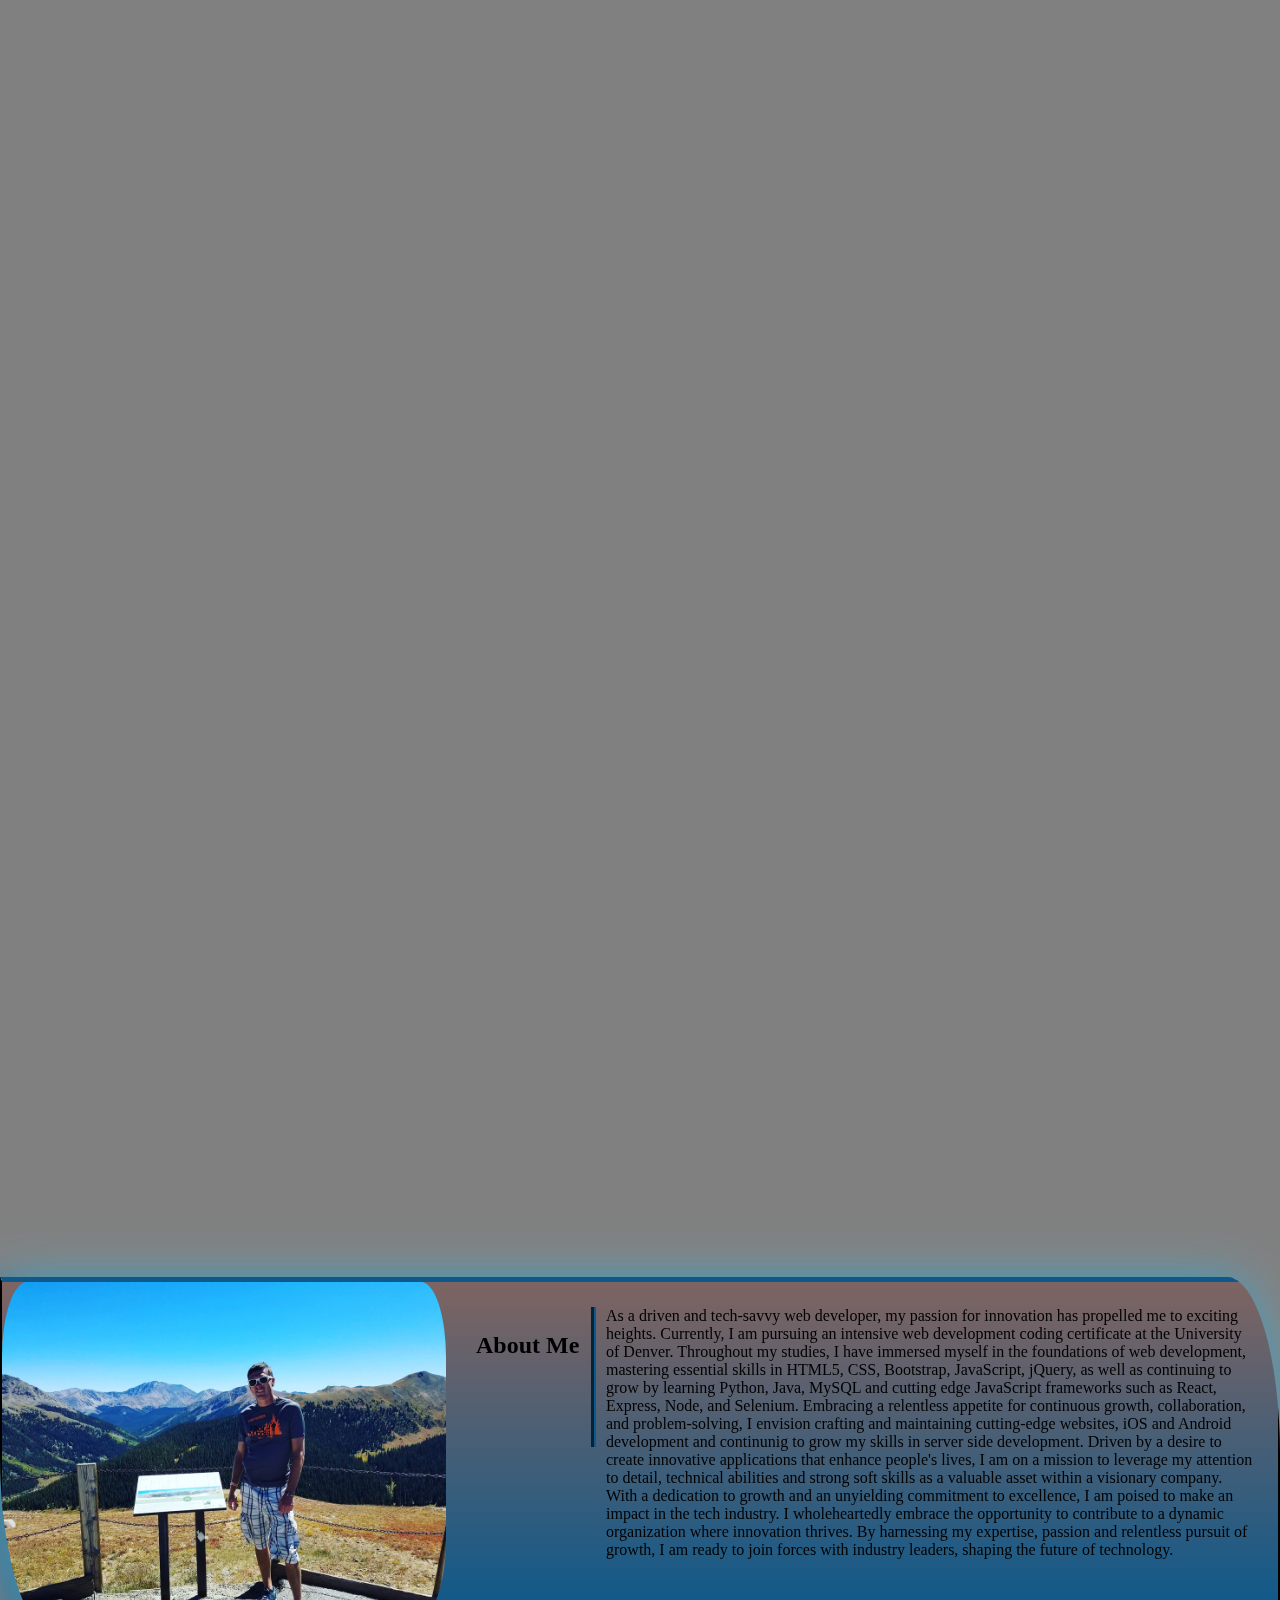
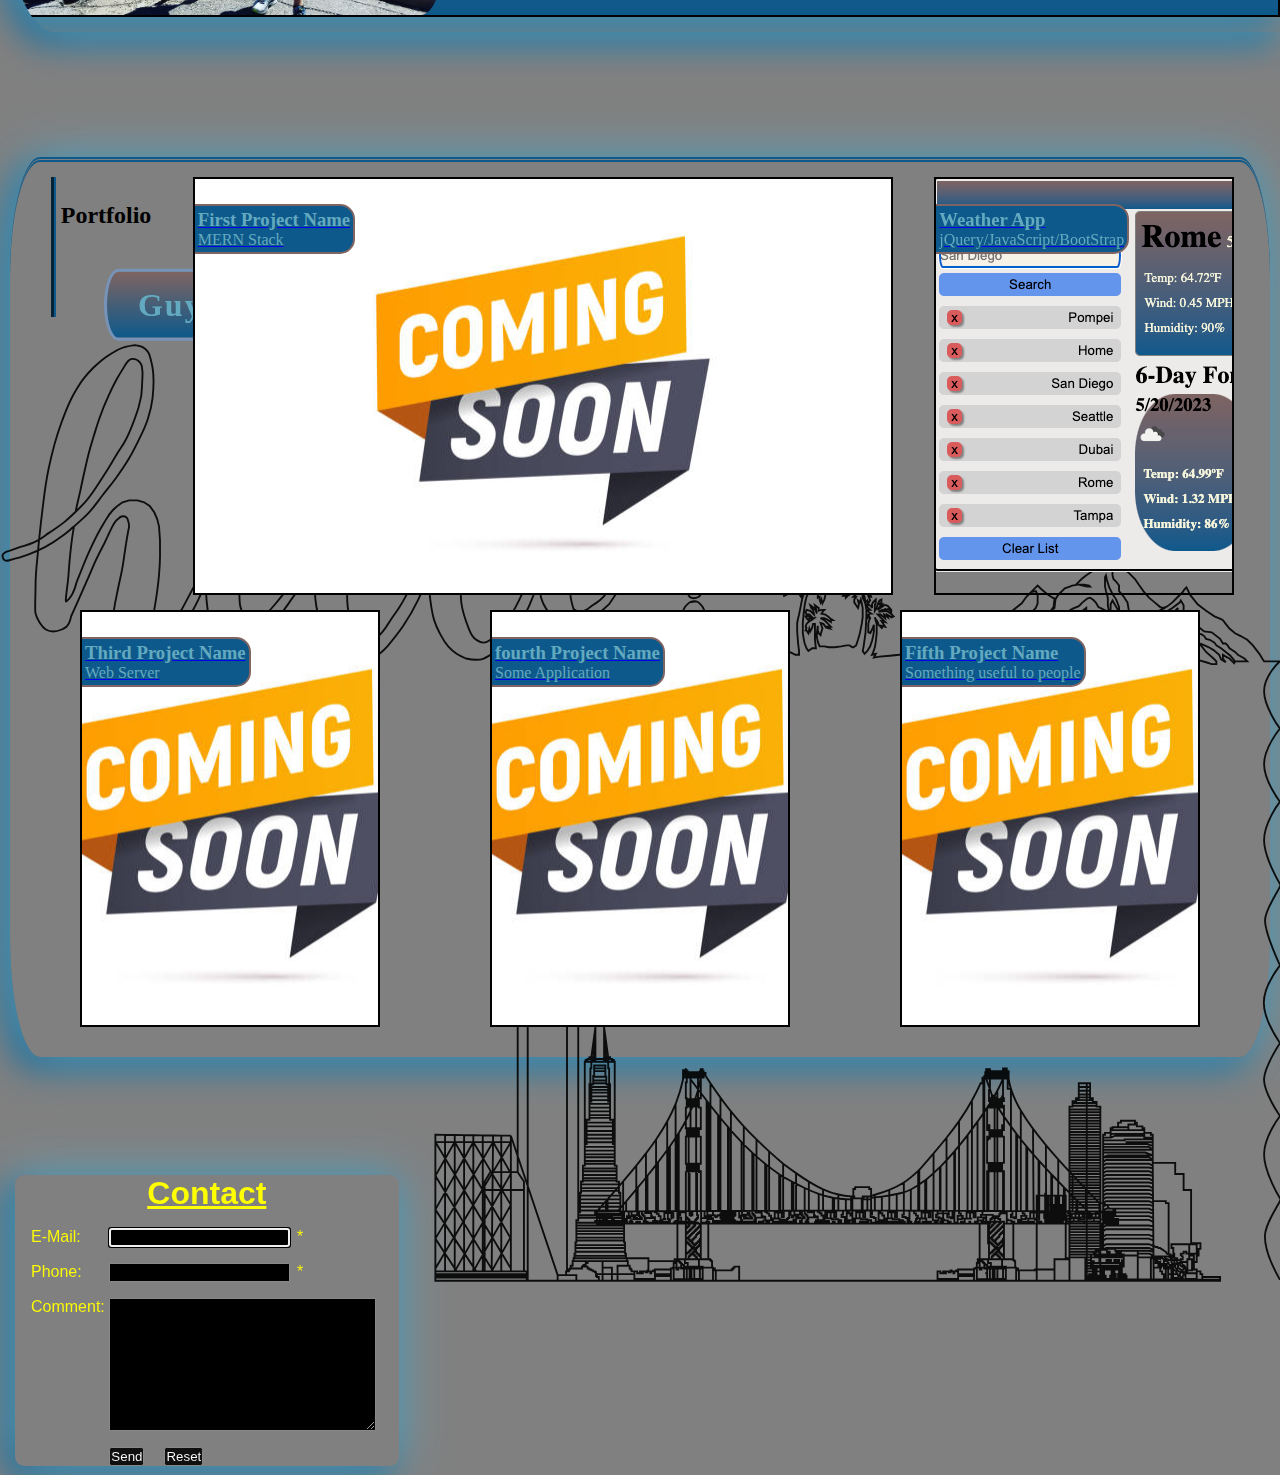
==== index.html @ 52a1ba67 "fixed link" ====
<!DOCTYPE html>
<html lang="en">
<head>
    <meta charset="UTF-8">
    <meta http-equiv="X-UA-Compatible" content="IE=edge">
    <meta name="viewport" content="width=device-width, initial-scale=1.0">
    <title>Guy Morgan B - Home</title>
    <link rel="stylesheet" href="./myPageAssets/style.css">
    
    <script src="https://cdnjs.cloudflare.com/ajax/libs/gsap/3.11.5/gsap.min.js" integrity="sha512-cOH8ndwGgPo+K7pTvMrqYbmI8u8k6Sho3js0gOqVWTmQMlLIi6TbqGWRTpf1ga8ci9H3iPsvDLr4X7xwhC/+DQ==" crossorigin="anonymous" referrerpolicy="no-referrer"></script>
    <script src="https://cdnjs.cloudflare.com/ajax/libs/gsap/3.11.5/CSSRulePlugin.min.js" integrity="sha512-zaTjCyJwbhpd8V594wpmUStv6Dy/SnmP7jR+XXnE49z2ayHkSirlNiP4XQc15Zgk+p5gXGe5ZUQYu4yRtShqkQ==" crossorigin="anonymous" referrerpolicy="no-referrer"></script>
    <script src="./myPageAssets/rolloverscript.js"></script>
  </head>

  <body>
    
    <header class="scroll" data-rate=".85" data-direction="vertical">
      <div><h1 id="name">
        <span>G</span><span>u</span><span>y</span><span>M</span><span>o</span><span>r</span><span>g</span><span>a</span><span>n</span><span> B</span></h1></div>
        <section  id ="Social">
          <img class="activator" id="activator" src="https://s2.svgbox.net/loaders.svg?ic=bars&color=000000" alt="Click to expand">
          <nav id="slideBar">
              <ul id="slideOut">
                  <li><a href="http://linkedin.com/in/guymorgan-b-ab116519b"><img class="icon" src="https://s2.svgbox.net/social.svg?ic=linkedin&color=000000" alt="Link to Linkedin"></a></li>
                  <li><a href="https://github.com/guymorganb"><img class="icon" src="https://s2.svgbox.net/social.svg?ic=github&color=000000" alt="Link to Github"></a></li>
                  <li><a href="http://GuyMorganB.tumblr.com"><img class="icon" src="https://s2.svgbox.net/social.svg?ic=tumblr" alt="Link to Tumblr"></a></li> 
                  <li><a href="https://www.instagram.com/guymorganb/"><img class="icon" src="https://s2.svgbox.net/social.svg?ic=instagram&color=000000" alt="Link to Instagram"></a></li>
                  <li><a href="https://mobile.twitter.com/GuyMorganB_"><img class="icon" src="https://s2.svgbox.net/social.svg?ic=twitter&color=000" alt="Link to Twitter"></a></li>
                  <li><a href="https://open.spotify.com/user/12151690322"><img class="icon" src="https://s2.svgbox.net/social.svg?ic=spotify&color=000" alt="Link to Spotify"></a></li>
              </ul>
          </nav>
        </section>
      <nav id="topNavBar">
        <div id="Nav">
          <ul>
            <li><a href="#About-Me">About Me</a></li>
            <li><a href="./myPageAssets/Currentresume.docx" download> Download Resume</a></li> 
            <li><a href="#Contact">Contact</a></li>
            <li><a href="#Portfolio">Portfolio</a></li>
            
          </ul>
        </div>
      </nav>
     
  
    </header>

    <div class="line">
      <svg  viewBox="0 0 684 551" fill="none" preserveAspectRatio="xMidYMax meet" class="scroll" data-rate=".78" data-direction="vertical">
          <path d="M551 135.5L548.5 138L546 141.5L543.5 143.5L541 145.5L537.5 148.5L535.5 150L533.5 151.5L532.5 153.5L533.5 156.5L532.5 154.5L530.5 154H528L525.5 155.5L523 158.5L520 161.5L516 165.5L512.5 169.5L515.5 165L512.5 167L509 169.5L505 172H501H494L497.706 170.5L498.5 169L498 168.5H493.5H488.5L493.5 166L491.5 166.5L486.5 167.5L480.5 169L475.5 169.5L470 170L467 170.5L468 168.5L466 169L466.5 168L467.5 165L468 162L468.5 157.5V154.5V152.5L468 151L467.5 149L468 150L469 151.5L469.5 153L471.5 155L471 153.5L473 154L471 151L473 151.5L471.5 150L469 147.5H470.5L473 149.5L472.5 147.5L474.5 149L474 147.5L475 148L476.268 149L477.5 148.5L477 148L476 147L474.5 146L473 145.5L469.5 146L470.5 145.5L471.5 145H472.5L473 144.5L474 145L474.5 144.5L476.268 146V145L475 143.5L474.5 143L473.5 142.5H472.5L470.5 144L469 145L470 143.5L471.5 142H470L471 141V139.5L470 140L469 142L468.5 144L467.5 145.5V144V142.5L468 141V139.5L466.5 141L466 142V144L465.5 143L464.5 142.5L463.5 142V143.5L465 145H463.5L464 146L465.5 147H465L464 147.5L463.5 149.5L464 149L464.5 148.5L465 149.5L464.5 150.5L464 152.5V155.5V157L465.5 157.5L465 157L465.5 156.5L466 155.5L467 153V154.5V156.5L466.5 159.5L466 161.5L465 164.5L463.5 167L462 168.5L461 167L461.5 164.5L462.5 157.5L463 148.5V145L462.5 142L462 140.5L461.5 139.5L461 138.5V138V136L462 138L462.5 141L463.5 140L464 141.5L465 140L464 137.5L465.5 138L465 136.5L463.5 134.5L465.5 135.5V134.5L468 136L467.5 134.5L470 135.5L469 134L467.5 133L466.5 132.5H465L461 133L463.5 132L464 131L465.5 131.5L466.5 131L467.5 132H469H470L469 131L468 130.5L466.5 129.5H465H463.5L462 131L460.5 132H459.5L460 131L460.5 129.5V128L460 127L459 128V129.5L458.5 130.5V129.5L457.5 128.5L456 128L455.5 129L456.5 129.5L457 131H455.5H454L452 132L451 134.5L452.5 133.5L454 133L455.5 132.5L457 133L458.5 134L457.5 133.5H456L454 134L452 135.5L450.5 137.5H452V138.5L453 137.5L454.5 136.5L456 136L457.5 136.5L456 138H457.5L456.5 139.5V141L457.5 142.5L458.5 144L459 142L458.5 140L459.5 141L460 139.5L460.5 141.5L461 144V147V149L460.5 152.5L460 155L459.5 157.5L458.5 161L457.5 164L456 165H455.5L454 164H452.5L449.5 164.5L446 165H443L440.5 164.5H438L437 162L436.5 159.5V157.5L437 153.5V156L437.5 157.5L438.5 158.5L439 156.5L439.5 155L439 153.5L438.5 152L440 152.5L441.5 154.5L443.5 155L442.5 154H444L442.5 152.5L441.5 151.5L440.5 150.5L438.5 149.5H440.5L442.5 150.5L444 151.5V150.5H445L443.5 149.5L442.5 148.5L441 147.5L439 147L440 145.5L440.5 145H439L437.5 145.5V144L435.5 142.5L436 144L436.5 147L436 145.5L435 144L433 142.5L433.5 144L434.5 145L435 147.5L433 145.5L431 145L430.5 146.5L431 147.5H432.5L433.5 148.5H432H430.5L431 149.5L432 150.5L432.5 149.5H435L433.5 150.5L432 151.5L431 152.5L430.5 154L431 154.5L430.5 156H431L432 157.5L432.5 155L433 156.5L434 154.5L434.5 152.5H435.5V154.5V156.5V158.5V161L436 165.5H434L432 167L431 165.5L430 163L429.5 160.5L429 157.5V152L429.5 146.5L430 142.5L430.5 140L431 138L432.5 135V136.5H434L435 135H436V136.5H437V138.5L438 138V139.5L438.5 141L439 139.5L439.5 141.5L440.5 139.5L441 137.5V135.5V134V132.5L440 130.5L439 128.5L441.5 129.5V128L445 129L443.5 127.5L446 128H448.5L447 127L445 126.5L444 126L442.5 125.5L440 126L437 125.5L439.5 124.5V124H441.5L442.5 123L445 125V123.5L447.5 125L447 123.5L448.5 124.5H450.5L449.5 123.5L448 122L446 121L443.5 120.5H441.5L439.5 121.5L437 123L438 121.5L439.5 120L438 119.5L439.5 118.5V117V115.5L438 117L437.5 116L436 118L435 121.5L434.5 119.5L433.5 118L432 117H430L430.5 118L432.5 119.5L433.5 121L434.5 123.5L435 125.5L434 124.5L432.5 122L431 120L429.5 118.5H427.5H425L426.5 120.5L428 121.5L430 122L432.5 124.5L431 124L428.5 123H427H425L423 124L421 125.5L419.5 127.5L419 129.5L420.5 129L422 128L424 126.5L427 125.5H429H431L433 126.5H432H429.5L427.5 127L425 128L422 129.5L420.5 130.5L418.5 132.5L420.5 132L419 134L418.5 136L419 137.5L421 136.5L422 135.5H423.5L425 135L426 134L427 133.5L428.5 132L430 132.5L428.5 133.5L427.5 135L427 136.5L428 138L428.5 136.5L429 135.5H430L429 138L428.5 140L428 142.5L427.5 145L427 147.5L426.5 149.5L426 152V154.5V156.5L426.5 163L427 167V169H425L423 168L420.5 167H416L412 168L405 169L401.5 169.5L396.5 169L398.5 171H395.5L397.5 172.5H396.5H394L387.5 172H372M551 135.5L553.5 133L554.5 132L556.5 134L559.5 136.5L562.5 138.5L563.5 139L563 143.5L561.5 145.5M551 135.5L553.5 135L554.5 137V138.5V139.5V141.5L553.5 144L552 145.5L549 147L547.5 149L546 150L541 154L535.5 159.5L531.5 163.5L525.5 168.5L523.5 169.5L526.5 170L529 169.5L531.5 167L534.5 165V167.5V169.5L536 168V165.5L537.5 163.5L540 161.5L543.5 159.5L547 158L546.5 160L546 161.5L545 163.5H546.5L548.5 161.5L549.5 159L551 156.5L555.5 150.5L558.5 147L561.5 145.5M576.5 131.5H576L573 132L572 132.5L570.5 133L569 133.5L567.5 135L566.5 136L565.5 137L564.5 138.5L564 139.5L563.5 144L561.5 145.5M576.5 131.5H578H579.5L582 132L582.5 132.5H581L578.5 132L576.5 131.5ZM576.5 131.5L575.5 131L578 128.5L580.5 126.5L583.5 124.5L587 122L588.5 120.5L589.5 119.25M330 123.5C330 123.5 327.174 121.468 325.5 120C323.631 118.362 321 115.5 321 115.5C321 115.5 318.713 111.926 317.5 109.5C316.64 107.78 316.009 106.855 315.5 105C314.878 102.732 315.015 101.351 315 99C314.984 96.4541 314.991 94.9946 315.5 92.5C315.993 90.0799 316.235 88.6213 317.5 86.5C318.563 84.7173 321 82.5 321 82.5L324.5 81H328.5L332 82L335 84L337.5 87.5L339.5 92.5V97.5V101.5V106L339 110L338.5 112.5L337.5 116.5C337.5 116.5 336.891 118.633 336.5 120M330 123.5L335 124.654M330 123.5C330 123.5 329.869 125.669 329.5 127C328.847 129.358 327.791 130.421 326.5 132.5C325.757 133.696 324.5 135.5 324.5 135.5C324.5 135.5 322.555 138.125 321 139.5C319.741 140.612 318.867 141.024 317.5 142C316.133 142.976 314 144.5 314 144.5C314 144.5 311.334 146.262 309.5 146C308.203 145.815 306.5 144.5 306.5 144.5C306.5 144.5 305.829 142.383 305.5 141C304.906 138.501 304.5 134.5 304.5 134.5C304.5 134.5 304.159 129.909 304.5 127C304.875 123.802 305.811 122.146 306.5 119C306.926 117.055 307.5 114 307.5 114C307.5 114 307.983 111.525 308.5 110C308.838 109.004 309.5 107.5 309.5 107.5C309.5 107.5 310.436 105.682 311 104.5C311.828 102.764 313 100 313 100C313 100 313.852 97.6033 314 96C314.09 95.0278 314.283 94.4344 314 93.5C313.637 92.3034 313.021 91.7219 312 91C311.141 90.3929 310.519 90.2581 309.5 90C307.607 89.5208 306.435 89.7385 304.5 90C302.904 90.2156 301.925 90.2504 300.5 91C299.877 91.3277 299.512 91.5169 299 92C298.172 92.7812 298.047 93.5015 297.5 94.5L294 103.5C294 103.5 291.461 110.895 289.5 115.5C287.55 120.08 286.232 122.55 284 127C281.924 131.138 278.5 137.5 278.5 137.5C278.5 137.5 275.258 144.458 272.5 148.5C270.386 151.599 268.942 153.153 266.5 156C264.79 157.994 264.225 159.603 262 161C260.741 161.791 259.985 162.431 258.5 162.5C256.833 162.577 255.888 161.926 254.5 161C252.157 159.437 250.5 155 250.5 155C250.5 155 247.179 146.645 246.5 141C245.987 136.735 246.5 130 246.5 130L247.5 114L248.5 101.5M336.5 120C334.743 119.609 333.757 119.391 332 119M336.5 120C337.672 120 339.5 120 339.5 120C339.5 120 341.963 120.279 343.5 120C344.715 119.779 345.399 119.558 346.5 119C348.351 118.061 350.5 115.5 350.5 115.5L353.5 111.5C353.5 111.5 354.364 110.24 355 109.5C355.72 108.662 356.219 108.281 357 107.5C357.586 107.891 358.5 108.5 358.5 108.5C358.5 108.5 358.849 109.09 359 109.5C359.854 111.818 357 115.5 357 115.5L352.5 120C352.5 120 349.137 123.011 346.5 124C344.635 124.699 341.5 125 341.5 125C341.5 125 338.423 125.337 336.5 125C335.908 124.896 335 124.654 335 124.654M335 124.654L332.5 130.5L329.5 136L325.5 142L321 146L316 149.5L309.5 152C309.5 152 304.878 152.546 302 152C300.603 151.735 299.793 151.59 298.5 151C295.859 149.795 294.791 148.284 293 146C291.863 144.55 291.307 143.656 290.5 142C289.769 140.5 289 138 289 138C288.921 136.635 288.78 135.849 289 134.5C289.268 132.853 290.5 130.5 290.5 130.5C290.5 130.5 292.024 127.757 293 126M110 130.5C110 131.476 110 133 110 133C110 133 110.192 137.885 110.5 141C110.791 143.941 111.5 148.5 111.5 148.5C111.5 148.5 113.599 152.422 115.5 154.5C117.662 156.863 119.023 158.32 122 159.5C125.993 161.083 128.818 160.48 133 159.5C136.32 158.722 138.117 157.821 141 156C144.621 153.713 146.145 151.692 149 148.5C152.072 145.065 153.307 142.739 156 139C158.375 135.703 162 130.5 162 130.5C162 130.5 166.876 122.577 170 117.5M110 130.5C108.438 134.015 107.664 136.032 106 139.5C103.997 143.673 102.674 145.913 100.5 150C97.9965 154.705 96.8233 157.48 94 162C91.9916 165.216 90.7729 166.966 88.5 170C85.922 173.442 85.2679 176.428 81.5 178.5C80.0382 179.304 79.1227 179.612 77.5 180C74.4612 180.726 72.5079 180.844 69.5 180C67.3981 179.41 66.1913 178.88 64.5 177.5C62.7751 176.092 61.9104 175.032 61 173C60.0285 170.832 60.2599 169.361 60 167C59.4872 162.342 59.7633 159.68 60 155C60.2081 150.886 60.42 148.578 61 144.5C61.5877 140.367 62.1862 138.094 63 134C63.9333 129.305 64.6692 126.714 65.5 122C66.1853 118.111 66.3808 115.9 67 112C67.6191 108.1 67.8258 106.499 68.5 103C68.6884 102.022 69 100.5 69 100.5C69 100.5 68.8931 98.6208 68.5 97.5C68.5 97.5 68.1912 96.0336 67.5 95.5C66.8627 95.0081 66.3027 94.9383 65.5 95C64.3648 95.0873 63 96.5 63 96.5C63 96.5 61.5 97.5 60 100.5C58.5 103.5 56 109 56 109C56 109 52.516 115.641 50.5 120C50.5 120 47.7867 126.412 46 130.5C44.4596 134.024 43.5621 135.985 42 139.5C40.4379 143.015 38 148.5 38 148.5C38 148.5 37.2517 152.42 35.5 154C34.6546 154.763 34.0465 155.051 33 155.5C29.9489 156.808 27.3637 157.179 24.5 155.5C22.7093 154.45 22.1074 153.256 21 151.5C19.974 149.873 19.5 149 19 147C18.5 145 19 137.5 19 132C19 126.5 20 117 20 117C20 117 21.3159 102.349 22.5 93C23.6659 83.795 24.0871 78.5792 26 69.5C28.0902 59.5792 30.7724 50.483 33 44.5C35.2276 38.517 36.3773 35.0684 39.5 29.5C41.4339 26.0515 42.549 24.1024 45 21C46.7994 18.7223 50 15.5 50 15.5C50 15.5 53.7992 11.9397 56.5 10C58.9209 8.26133 63 6 63 6C63 6 65.3991 4.96941 67 4.5C68.9108 3.93971 72 3.5 72 3.5C72 3.5 74.5689 3.76208 76 4.5C77.3555 5.19891 78.1024 5.76708 79 7C79.9819 8.34875 80.5 11 80.5 11C80.5 11 81.1935 13.7261 81.5 15.5C82.597 21.8496 81.985 27.6215 81.5 32C81.015 36.3785 80.359 38.8096 79 43C77.6237 47.2436 74.5 53.5 74.5 53.5C74.5 53.5 71.3545 60.0145 69 64C66.4933 68.2431 64.889 70.5074 62 74.5C59.3898 78.1074 57.746 79.9949 55 83.5C52.0849 87.2209 50.7104 89.5307 47.5 93C44.5914 96.1431 42.6242 97.5711 39.5 100.5M110 130.5C110 130.5 109.989 129.586 110 129C110.042 126.844 110.144 125.849 110.5 123.5C110.856 121.151 111.5 117.5 111.5 117.5M39.5 100.5C37.3521 102.257 36.2178 103.332 34 105C30.2778 107.8 28.1102 109.309 24 111.5C20.6059 113.309 18.6041 114.157 15 115.5C11.3959 116.843 4.99998 118.5 4.99998 118.5C4.99998 118.5 3.31775 119.033 2.49998 118.5C1.91028 118.115 1.68522 117.679 1.49998 117C1.34585 116.435 1.26923 116.038 1.49998 115.5C1.71754 114.992 2.49998 114.5 2.49998 114.5C3.33914 113.866 4.99998 113.5 4.99998 113.5L10.5 111.5C10.5 111.5 16.5121 109.862 20 108C22.4843 106.674 23.674 105.588 26 104C29.3559 101.709 31.3573 100.575 34.5 98C36.7452 96.1601 40 93 40 93C40 93 43.1604 90.0594 45 88C48.07 84.5632 52 78.5 52 78.5C52 78.5 55.4128 73.358 57.5 70C59.3031 67.099 60.2171 65.4135 62 62.5C63.923 59.3575 65.2664 57.7508 67 54.5C68.8099 51.1062 69.584 49.0761 71 45.5C72.2959 42.2271 74 37 74 37L75.5 30.5C75.5 30.5 75.9094 25.934 76 23C76.0783 20.4628 76.359 19.0129 76 16.5C75.8592 15.5144 75.9084 14.908 75.5 14C75.0995 13.1096 74.7577 12.6157 74 12C73.3223 11.4493 72.8524 11.1894 72 11C71.2375 10.8306 70.7439 10.762 70 11C69.3295 11.2146 69.0247 11.5306 68.5 12C67.7724 12.651 67 14 67 14L65.5 16.5C65.5 16.5 63.6119 19.5128 62.5 21.5C60.7944 24.5482 59.9702 26.3315 58.5 29.5C56.1038 34.6639 54.8918 37.6307 53 43C51.7071 46.6695 51.1326 48.7779 50 52.5C48.9927 55.8102 48.384 57.6548 47.5 61C46.6287 64.2969 46.2569 66.175 45.5 69.5C44.4798 73.9813 43 81 43 81L41.5 87.5L40.5 92M39.5 100.5C39.0703 103.032 38.8513 104.456 38.5 107C38.0428 110.311 37.8436 112.175 37.5 115.5C37.0165 120.178 36.8762 122.813 36.5 127.5C36.0927 132.575 34.5 141.5 35.5 140.5C36.5 139.5 36.453 139.622 37 139C39.5393 136.111 41 130 41 130L44 122.5C44 122.5 46.6066 116.04 48.5 112C50.8351 107.018 52.1137 104.184 55 99.5C56.9888 96.2722 57.835 94.1966 60.5 91.5C62.2577 89.7215 65.5 87.5 65.5 87.5L69 86.5H73.5L77 87.5L80 89.5L82.5 93L84 96.5L85 100.5L85.5 108V113C85.5 113 85.5266 115.438 85.5 117C85.4399 120.52 85.2919 122.492 85 126C84.7068 129.524 84.4687 131.495 84 135C83.5021 138.723 82.5 144.5 82.5 144.5L80.5 155.5C80.5 155.5 79.5583 160.658 79.5 164C79.4898 164.586 79.4572 164.916 79.5 165.5C79.5726 166.493 80 168 80 168C80 168 80.253 168.377 80.5 168.5C80.8493 168.675 81.5 168.5 81.5 168.5L82.5 168C82.5 168 84.3705 165.593 85.5 164C86.7217 162.277 88.5 159.5 88.5 159.5L92.5 152.5L97 145L101 137.5C101 137.5 103.729 132.312 105.5 129C106.859 126.457 107.677 125.062 109 122.5C110.002 120.56 111.5 117.5 111.5 117.5M133.5 111L137.5 110L143.5 108L148 104L149 100.5L148 98L146 96.5H143.5L141 98L139.5 99.5L137.5 102.5L135.5 106L133.5 111ZM133.5 111L131.786 115.5M131.786 115.5C131.786 115.5 134.067 115.728 135.5 115.5C136.295 115.374 136.722 115.209 137.5 115C140.9 114.086 142.972 113.796 146 112C147.679 111.004 148.54 110.297 150 109C151.964 107.255 153.411 106.391 154.5 104C155.325 102.188 155.371 100.987 155.5 99C155.563 98.0257 155.5 97.4763 155.5 96.5C155.5 95.719 155.597 95.275 155.5 94.5C155.347 93.2746 155.021 92.6197 154.5 91.5C154.02 90.4677 153.718 89.8837 153 89C152.478 88.357 152.145 88.02 151.5 87.5C150.952 87.058 150.599 86.8694 150 86.5C148.513 85.5837 147.677 84.989 146 84.5C144.674 84.1134 143.879 84.0583 142.5 84C140.539 83.9172 139.417 84.0819 137.5 84.5C135.267 84.9869 134.063 85.5167 132 86.5C129.944 87.4797 128.765 88.0607 127 89.5C124.306 91.6975 123.454 93.6243 121.5 96.5C119.546 99.3757 116.846 104.544 114.5 110C113.669 111.932 113.231 113.028 112.5 115L111.5 117.5M131.786 115.5L130.5 118.5L129 124.5C129 124.5 128.188 129.051 128 132C127.826 134.728 128 139 128 139C128 139 128.046 142.825 129 145C130.004 147.29 133 150 133 150C133 150 134.389 151.253 135.5 151.5C136.262 151.669 136.75 151.719 137.5 151.5C138.437 151.226 138.751 150.626 139.5 150C140.771 148.938 141.352 148.195 142.5 147C144.319 145.105 145.288 143.992 147 142C148.809 139.895 151.5 136.5 151.5 136.5L159.5 125L167 113.5C167 113.5 169.34 109.538 170.84 107M170 117.5C169.062 122.524 168.731 125.395 168.5 130.5C168.35 133.816 168.213 135.693 168.5 139C168.792 142.358 169.117 144.247 170 147.5C170.761 150.301 172.5 154.5 172.5 154.5C172.5 154.5 174.369 158.623 176 161C178.267 164.304 183 168.5 183 168.5L187 171C187 171 192 172 196 171C200 170 198.503 170.593 200 170C203.232 168.719 207 164.5 207 164.5C207 164.5 212.463 158 215.5 153.5C219.023 148.28 220.786 145.182 223.5 139.5C225.235 135.868 226.056 133.757 227.5 130C228.763 126.714 229.328 124.819 230.5 121.5M170 117.5C170.328 113.399 170.512 111.101 170.84 107M170.84 107C170.902 106.219 170.937 105.781 171 105C171.579 97.7747 171.77 93.7116 172.5 86.5C173.014 81.4155 173.209 78.549 174 73.5C175.458 64.1881 176.285 58.8599 179.5 50C180.873 46.216 181.828 44.162 183.5 40.5C185.494 36.1308 186.703 33.7177 189 29.5C191.723 24.5007 192.831 21.3529 196.5 17C198.458 14.6774 199.704 13.4883 202 11.5C203.683 10.0427 204.615 9.18519 206.5 8C208.348 6.83783 209.468 6.29879 211.5 5.5C213.397 4.75408 214.475 4.23754 216.5 4C217.857 3.84074 218.651 3.78038 220 4C221.647 4.26806 222.527 4.71623 224 5.5C225.483 6.28913 226.304 6.8205 227.5 8C228.39 8.87796 228.845 9.43512 229.5 10.5C230.279 11.7666 231 14 231 14L231.5 16.5V19.5V22.5C231.5 22.5 231.5 21.5 231 25C230.5 28.5 229.5 32.5 229.5 32.5L226.5 42.5L222 53.5C222 53.5 218.281 61.2526 215.5 66C212.297 71.4672 206.5 79.5 206.5 79.5C206.5 79.5 203.012 84.8064 200.5 88C197.763 91.4795 193 96.5 193 96.5C193 96.5 189.343 99.8521 187 102M187 102C187.759 97.8995 188.944 91.5 188.944 91.5M187 102C186.077 109.974 185.747 114.477 185.5 122.5C185.32 128.355 185.5 137.5 185.5 137.5C185.5 137.5 185.401 147.16 188 152.5C189.232 155.032 189.893 156.631 192 158.5C193.378 159.723 194.19 160.657 196 161C198.187 161.415 199.596 160.653 201.5 159.5C203.153 158.499 203.747 157.472 205 156C206.825 153.855 207.418 152.33 209 150C210.734 147.446 211.853 146.111 213.5 143.5C215.18 140.837 215.978 139.256 217.5 136.5C219.948 132.066 221.261 129.544 223.5 125C225.971 119.984 227.289 117.136 229.5 112C230.504 109.668 232 106 232 106M188.944 91.5L189.5 88.5L192 77L196.5 62L200.5 48L203.5 39L206.5 31.5L209 26L211.5 21.5L214.5 17L216.5 15L220 14L223 15L224 17V18.5V21.5V32.5L219 48L212.5 60L204 74L195 85.5L188.944 91.5ZM232 106C232 106 231.086 115.447 230.5 121.5M232 106L234 88L236.5 73L240.5 57.5L244.5 44L250.5 30.5L256.5 21.5L261 16.5L265.5 12.5L269.5 10.5L273.5 9L277.5 8H281.5L285.5 9L288.5 10.5L291 12.5L292.5 15L293.5 18.5V22.5V27.5L292.5 34L291 39L289 44L285.5 52L281.5 60L275.5 69.5L272.5 74L267.5 81L262 88L256.5 93.5L252 98.5L248.5 101.5M230.5 121.5C230.071 123.405 229.5 128.547 229.5 130.5C229.5 132.453 229.5 133.547 229.5 135.5C229.5 135.5 229.966 140.397 230.5 143.5C230.974 146.255 231.16 147.833 232 150.5C232.893 153.337 233.615 154.868 235 157.5C236.513 160.376 237.333 162.078 239.5 164.5C241.068 166.252 242.047 167.191 244 168.5C245.814 169.715 249 171 249 171C249 171 255.05 172.365 258.5 171C259.312 170.679 260.5 170 260.5 170C260.5 170 266.434 166.566 269.5 163.5C272.566 160.434 276 154.5 276 154.5C276 154.5 279.921 148.552 282 144.5C283.756 141.078 284.633 137.648 286 135.5C287.367 133.352 288.133 132.148 289.5 130C289.5 130 291.633 127.562 293 126M248.5 101.5L249.833 93.5M249.833 93.5L250.5 89.5C250.5 89.5 252.405 83.4274 253.5 79.5C255.014 74.0715 255.52 70.9377 257 65.5C258.282 60.7898 259.124 58.1835 260.5 53.5C262.05 48.2244 262.806 45.2313 264.5 40C265.965 35.4762 266.609 32.8626 268.5 28.5C269.889 25.2952 270.177 23.1089 272.5 20.5C273.697 19.1554 274.537 18.5488 276 17.5L277.5 16.5C277.5 16.5 278.701 16.0969 279.5 16H281.5C281.5 16 282.755 16.5446 283.5 17C284.333 17.5091 285.5 18.5 285.5 18.5L286 20.5V22.5C286 22.5 286.066 24.6348 286 26C285.915 27.7661 285.858 28.7684 285.5 30.5C285.213 31.8922 284.947 32.6504 284.5 34C283.839 35.9966 283.281 37.0474 282.5 39C281.719 40.9526 281.322 42.0642 280.5 44C278.896 47.7788 277.844 49.8324 276 53.5C276 53.5 272.18 60.8934 269.5 65.5C266.721 70.2766 265.102 72.9268 262 77.5C262 77.5 258.025 82.9757 255.5 86.5C254.522 87.8654 254.05 88.6888 253 90C251.848 91.4388 249.833 93.5 249.833 93.5ZM293 126C297.5 120.5 299 117 299 117M332 119C332.586 117.633 333.5 115.5 333.5 115.5L335 109.5C335 109.5 335 104.624 335 101.5C335 99.3521 335.32 98.1239 335 96C334.696 93.9842 333.5 91 333.5 91C333.5 91 331.326 86.1637 328.5 85.5C327.359 85.2321 326.63 85.1917 325.5 85.5C324.142 85.8705 323.492 86.5011 322.5 87.5C321.812 88.1926 321.463 88.6403 321 89.5C320.237 90.9179 320.216 91.9043 320 93.5C319.739 95.435 320 98.5 320 98.5C320 98.5 319.899 100.333 320 101.5C320.155 103.294 321 106 321 106C321 106 321.755 108.507 322.5 110C323.686 112.377 324.557 113.689 326.5 115.5C328.362 117.236 329.852 117.633 332 119ZM368.5 141C368.5 141 366.782 142.362 366 143.5C365.158 144.725 364.5 147 364.5 147C364.076 148.906 364.5 152 364.5 152C364.5 152 365.738 153.939 367 154.5C368.262 155.061 370.139 155.623 372 155C373.707 154.429 374.482 153.485 375.5 152C376.443 150.624 376.938 149.667 377 148C377.069 146.149 375.5 143.5 375.5 143.5C375.5 143.5 373.755 140.899 372 140.5M368.5 141C368.5 141 370.654 140.194 372 140.5M368.5 141L372 140.5M589.5 119.25L590.5 118L591 116L592 114.5L593 115L595 117.5L596.5 119L599 122L603.5 125.5L606.5 128.5L608.5 131.5L611 135L614 138.5L617 141L620 143.5C620 143.5 620.914 143.805 621.5 144L623 143.5L618.5 146L617 148L620 145.5L624 143L626.5 141L629.5 138L632 135.5L633 134L634 133L635 135L636 137L640 142L644.5 145.5L649 148.5L652.5 150L653.5 150.5L655 152.5L657 155L660 157.5L663 159L666.5 161L669.5 164L673 168.5L674.5 171L675.5 172.5H680H684C684 172.5 675.5 180 675.5 188.5C675.5 197 684 208.5 684 208.5C684 208.5 675.5 218.5 675.5 227.5C675.5 236.5 684 247.5 684 247.5C684 247.5 675.5 258.5 675.5 268C675.5 277.5 684 291.5 684 291.5C686.102 291.565 676 304 676 311C676 318 684 335 684 335C672.498 350.15 672.433 359.254 684 376.5C684 376.5 676 388.5 675.5 395.5C675 402.5 684 415.5 684 415.5C684 415.5 675.5 426.5 675.5 436C675.5 445.5 684 459.5 684 459.5C686.102 459.565 676.556 470.788 676 479C675.333 488.857 684 503 684 503M589.5 119.25H591L592 121.5L593 123L594.5 124.5V126.5L595 128.5L596.5 130L598 132V135L600.5 138L602.5 141L603.5 147L605 153.5L606.5 155L608 155.5L608.5 156.5L608 157.5L606.5 159L605.5 159.5L602 157.5L597.5 154L596.5 151.5L594.5 148.5L592.75 147M594 171.5L596.5 169V167.5L595 165.5L594 162.5L593 161.5L590.5 159L589.5 157V154L589 151.5L587 150L586 148L585 147H583.5L582 148.5L579.5 150.5L578 153L576.5 155L575.5 158L574 161L572.5 164L571 165V163.5L572 161.5L573.5 158L574.5 155L576 152.5L578.5 149L580.5 146V144L576.5 147L573 148.5L568 153L564.5 157V159L563 160L562.5 163.5L560.5 166.5L559.5 169L557 171.5L557.5 169L559.5 165L560 162L560.5 160H559.5L557 162.5L554.5 165L552 167.5L548.5 169.5H543.5L546.5 167.5L549 165.5L552 163.5L554.5 160L557 157L559.5 156.5L560.5 155.5L563.5 152.5L567.5 148.5L570.5 146L573 144.5L576.5 143L578.5 141L581 139L582.5 138.5L584 139.5L585.5 141L587 143.5L589 144.5L591 145.5L592.75 147M594 171.5H593L591 172M594 171.5L593 173H595L597.5 172L600 170L602.5 167.5L606 164.5L609.5 162.5L611.5 160.5L615.5 156.5L617 154L618.5 151.5M591 172L589 171.5L585.5 169V166L584 162V156.5L582.5 153.5L582 156.5V159.5L582.5 162.5L583.5 165L584 168.5L585.5 171L588.5 172H591ZM618.5 151.5V149L620 148L624 145.5L626.5 144L630.5 141L631 140L632.5 142.5V145.5L636 148.5L639 153L643.5 156.5L647.5 157L652 160.5L653.5 163H655L656 164L657 165.5L660 167.5L661.5 169L665 171L666.5 172.5H660M618.5 151.5L621.5 150.5M660 172.5L657.5 169.5L655 167.5L652.5 165.5L650 164L649 162.5L646.5 161L644.5 160.5L643.5 159L642 158H640H637.5L633 155L631 152.5L629.5 151.5L628 153L626.5 155L624 157L621 159L617.5 161L615.5 163L612.5 164.5L609.5 166.5L607.5 168L605.5 171.5L608 170L611 168L614 166.5L611.5 170L611 172.5L611.5 173L614 170L616 167L619 163L621.5 161L624 160L626.5 157.5L628 159L628.5 162M660 172.5L659.5 173.5L657 171L655 170L653.5 169L653.5 171L655 173L652.5 171.5L651.5 169L648.5 166.5L646 165L642.5 163.5L641 163L644.5 167.5L648.5 171L650 172.5V174H647.5L644.5 173L641 172L637.5 171L635 168.5L633 165.5L631 163L628.5 162M628.5 162L626 163.5M621.5 150.5L624 149L626.5 147L629.5 144L628.5 147L627 149.5L625 152.5L624 153V151.5L621.5 152.5L620 154L619 156.5L620 152.5L621.5 150.5ZM592.75 147L592 142.5V138.5L591 135L590.5 132.5V130V127.5L591 126.5L591.5 129L592.75 133L594.5 136.5L596.5 139.5L598 143.5V146L596.5 143.5L594.5 140L593.5 142V144.5L592.75 147ZM626 163.5L625 165.5L623 169.5L621 172V170L622.5 166L625 162L626 160.5V163.5ZM652 503V501.5H643.5H642.5M652 503L632.5 502.863M652 503V503.5H615M642.5 501.5V500H641.5V498.5H639.5V497.5H638V493.5M642.5 501.5V502.5M638 493.5H639.5V490H640.5V486.5H641.5V483.5H636.5V455H632.5V446.5H628V440.5H616M638 493.5V490H635.5M616 440.5V439M616 440.5L616.012 442M597.5 421.5V419H599V418H606.5V419H607.5V420M597.5 421.5H594.5V422H593.5V423M597.5 421.5H603M596 467.5V468.5H595M596 467.5V466.5M596 467.5H591.5M595 468.5H591.5M595 468.5V469.5M595 470.5H597.5V471.334M595 470.5V469.5M595 470.5H591.5M589 473V486.5M589 473H587.5M589 473H589.5M589 486.5H588M589 486.5H596V487.5H596.5M588 486.5H587V487M588 486.5V485M588 486.5H571.5M588 486.5V488M583 491V489.5H584.5V488.5H585.5V487.5H587V487M583 491H587.5M583 491V492M616.5 502.75L616.45 496.5M616.5 502.75L622 502.789M616.5 502.75L602 502.648M616.164 460.951H623V462H624.5V489.5M616.164 460.951L616.152 459.475M616.164 460.951L616.173 462M624.5 489.5L623.5 489L623 488L622 487.5L621.5 487L620.5 486.5L620 486H619L618.5 485.5H617.5L617 485H616.5L614 484H591L589.5 485V487M624.5 489.5H625.5V490H626.5V490.5M626.5 491H627.5M626.5 491V490.5M626.5 491V492L627.5 492.5M627.5 491V489.5V489H627V486H626V484H635.5M627.5 491L628 491.5H629L629.5 492.5H630.5L631 493.5M635.5 489H639.5V484H635.5M635.5 489V484M635.5 489H634V488H633.5H632.5V489H631V490L632 490.5V492H631V493.5M635.5 489V490M631 493.5L631.5 494L632 495L633 495.5L633.5 496.5V498M631 493.5H634.5M633.5 498H634.5M633.5 498V499M634.5 498H637V492H636.5H635.5M634.5 498V499.5H639.5V502.5H633.5V499M634.5 498V493.5M634.5 493.5V492H635.5M635.5 492V490M617.5 490.5H618.5M617.5 490.5V491V494H619V495.5H622V497H623M617.5 490.5H615.5V491.5H616.41M626.5 490.5H624M627.5 492.5H628H628.5L629 493.5L629.5 494H630.5V494.5V495L631 495.5L631.5 496H632.5V497L632 498V499M627.5 492.5V494L628.5 494.5L629.5 495V495.5V496L630 497L631 497.5L632 499M627.5 492.5H626M632 499H633H633.5M632 499L632.5 500V500.5L632 501V502L632.5 502.863M632 499H631M632.5 502.863L631 502.852M631 502.852V501.5L630.5 501M631 502.852L630 502.845M630.5 501V500L631 499M630.5 501H629.5M631 499L630 498.5L629 498V497L628 496.5V495.5M626 492.5L625.5 492V491L624 490.5M626 492.5V493.5L626.5 494.5L628 495V495.5M626 492.5H624.5L624 492H623.5L623 491.5L622.5 491V490.5M624 490.5H622.5M628 495.5H626.5M622.5 490.5H621M621 490.5V491.5L622 492M621 490.5H620M622 492L622.5 492.5L623 493H623.5L624 493.5L624.5 494V494.5L625 495H625.5H626L626.5 495.5M622 492V494.5M626.5 495.5L626.667 496M629.5 500L629 499.5L628.5 499V498H627.5L627 497L626.667 496M629.5 500V501M629.5 500L626.875 499.951M629.5 501L630 502M630 502V502.845M630 502H626.875M630 502.845L626.875 502.823M620 490.5V492L619 491.5V490.5M620 490.5H619M619 490.5H618.5M618.5 490.5V492.5V493.5H620V494V494.5H622M622 494.5H623M626.667 496H626M626 496H625H623.5V494.5H623M626 496V498.5V502.817M626 502.817L624.25 502.805M626 502.817L626.875 502.823M616.45 496.5H620M616.45 496.5L616.414 492M620 496.5H621M620 496.5V498V498.5H621V500H622V502.789M622 502.789L623 502.796M623 502.796V497M623 502.796L624.25 502.805M623 494.5V497M623 497H624.25M625.5 497H624.25M624.25 497V499.902M624.25 502.805V499.902M624.25 499.902L626.875 499.951M626.875 499.951V497M626.875 499.951V502M626.875 502.823V502M616.41 491.5H617M616.41 491.5L616.414 492M616.41 491.5L616.381 488M616.414 492H617V492.5M597.5 487.5V488.5H599V489.5M597.5 487.5H596.5M597.5 487.5H608M599 489.5H600.5V489.875M599 489.5H593M600.5 491V490.25M600.5 491V492.5M600.5 491H588M599.5 496H600.5V492.5M599.5 496V500H601.5V500.581M599.5 496V492.5H600.5M602 502.648L597.5 502.616M602 502.648V501.954M602 502.648V503.5M597.5 502.616L596.251 502.607M597.5 502.616V501.938M596.251 502.607L593.244 502.586M596.251 502.607V501.701M596.251 500.815V499.902H595.5V497.5H598V498V499.902H597.5V500.581M596.251 500.815H594M596.251 500.815V501.701M593.244 502.586L590.853 502.569M593.244 502.586V501.701M594 500.815H593.244V501.701M594 500.815V497.5H590V500.815M590 500.815H590.853V501.692M590 500.815H589.426M590.853 502.569V501.692M590.853 502.569L589.426 502.559M593.244 501.701H596.251M588 502.549L587 502.542M588 502.549V501.682M588 502.549L589.426 502.559M589 500.815H588V501.682M589 500.815V497.5V497V496.5H586.5H586V500.815H587V501.679M589 500.815H589.426M587 502.542L585 502.528M587 502.542V501.679M585 502.528L581 502.5V501.75M585 502.528V501.701M585 495.5V496V500.815M581 501.75V501H582V500.815M581 501.75L585 501.701M585 501.701V500.815M585 501.701L587 501.679M585 500.815H582M582 500.815V500H584V498.5M588 501.682L590.853 501.692M589.426 502.559V500.815M597.5 501.259H602M597.5 501.259V501.938M597.5 501.259V500.581M602 501.259V501H601.5V500.581M602 501.259V501.954M602 501.954L597.5 501.938M597.5 500.581H601.5M598.5 500.5V494H598M589.426 496.5H594.5M594.5 496.5H598V495.5H584V494H584.5M594.5 496.5V500.581M587.5 493.5V491M587.5 491H588M600.5 490.25H585V489.5H587.5M600.5 490.25V489.875M593 489.5H588M593 489.5V488.75M587 487H587.5M587.5 489.5V487M587.5 489.5H588M587.5 487H589.5M588 489.5V488.5M588 489.5H571.5M593 488.75V488H591.5V487H589.5M593 488.75H591.285M596.5 489V487.5M584.5 494V493H583M584.5 494H593.688M583 493V492.5M583 493V494M583 492H583.5M583 492V492.5M591.285 493.5V493.179M593.688 494V493.179M593.688 494H595.5M593.688 493.179V492.357H591.285V493.179M593.688 493.179H591.285M598 494H595.5M598 494V493.179M595.5 494V493.179M595.5 493.179V492.357H598V493.179M595.5 493.179H598M587.5 462V466.467M587.5 462C585.001 459.43 582.586 456.931 580.257 454.5M587.5 462H588M539 392V391.5H538M539 392H527M539 392V392.75M538 391.5H536M538 391.5V390.75M536 391.5V390.75M536 391.5H530H529.5H529M538 390.75V390H536V390.75M538 390.75H536M529 391.5V390.5H527V391.5M529 391.5H527M527 391.5V392M527 392H526.5V392.75M526.5 393.5V394H526V394.5M526.5 393.5V392.75M526.5 393.5H539M465.5 458H466C466.513 457.851 467.012 457.704 467.5 457.557M465.5 458V454.5H464.5V453.5H457V454.5H456V458V458.5M465.5 458V458.5M465.5 458.5H463.5M465.5 458.5V459.25M461 459.5V458.5H461.5M461 459.5V466M461 459.5H460.5M456 458.5H456.5V459.5H457H460.5M456 458.5H455.5M376 392.5H377V393V394C377.902 395.377 378.785 396.708 379.654 398M376 392.5V391.5H375.5V391M376 392.5H365M376 392.5V393.5M375.5 390V390.5V391M375.5 391H374.5M374.5 391V390M374.5 391V391.5H374V392H367.5M366.5 392V391M366.5 392H365M366.5 392H367.5M366.5 391H365V392M366.5 391V390M366.5 391H367V391.5H367.5V392M365 392V392.5M365 395V396C364.037 400.535 362.721 404.82 361.033 409M365 395V394.25M365 395H367M365 392.5V393.5M365 393.5H376M365 393.5V394.25M376 393.5V394.25M365 394.25H376M376 394.25V395H374.5M367 395V396.5V397.5H366.5V406H367V406.5M367 395H369M369 395V396.5M369 395H373M369 396.5H369.5C372.376 400.365 375.06 403.918 377.592 407.199M369 396.5V406.5M452.5 465.5V466M452.5 466V466.667M452.5 466C452.333 466.001 452.166 466.001 452 466.002M452.5 466C452.5 466 453.724 466 454.811 466M465.5 466V465.5V460M465.5 466H463.5M465.5 466L467.5 466.008M455.5 460V458.5M455.5 460C455.5 460 455.5 463.657 455.5 466M455.5 460C454.3 460.022 453.137 460.01 452 459.963M455.5 458.5C455.269 458.486 455.039 458.47 454.811 458.453M461.5 458.5V460H463.5M461.5 458.5H463.5M465.5 460H463.5M465.5 460V459.25M463.5 460V466M463.5 460V458.5M463.5 466C462.569 466 461.76 466 461 466M455.5 466C455.5 467.041 455.5 468.667 455.5 468.667M455.5 466C456.23 466 456.885 466 457.5 466M455.5 466C455.287 466 455.052 466 454.811 466M596 466.5V466H595V465H592.5V464.5L592 464V463.5L591.5 463H590.5V462.5L590 462H589.5M596 466.5C594.477 466.494 592.977 466.488 591.5 466.483M319 466.5V467H318V467.75M319 466.5C320.656 464.616 322.264 462.784 323.827 461M319 466.5L323.827 466.482M319 468.5H318V467.75M319 468.5V469M319 468.5H332.5M319 470V471.5M319 470V469M319 470H320.5M319 471.5H318V472.5H319M319 471.5H320.5M319 472.5V473H327M319 472.5H327M529.252 472V473H528.5M529.252 472V470.5H530V470H530.5V469M529.252 472H527M529.252 472H531.5M530.5 469V468.334H527M530.5 469H532.5M533 469V470H533.5V470.5H534.5V472M533 469H532.5M533 469H534V468.5V468H534.5V467.5M534.5 472H535M534.5 472H532M536.5 492H535.5M536.5 492V490.5M536.5 492H541.5M535.5 492V496M535.5 492H534.5M535.5 496H537.5V496.5M535.5 496H529.5M537.5 502.559V503.5M537.5 502.559V498V497M537.5 502.559L536 502.568M537.5 503.5H522.5M537.5 503.5H543M602 503.5H588M602 503.5H608M522.5 503.5V502.607L527.5 502.616M522.5 503.5H522M527.5 502.616L531.5 502.594M527.5 502.616V499.5M527.5 497H528.5M527.5 497V495H527H526.5V494.5H526M527.5 497V499.5M527.5 497H526V496.5M528.5 497H529M528.5 497V496.5M529.5 496H528.5V496.5M529.5 496V494H528V492M528 492H524M528 492H528.5M523.5 492V473M523.5 492H522.5V494H522V496.5M523.5 492V496.5M523.5 492H524M523.5 473H524.5M523.5 473H522.5M522 496.5H521.5V497H520.5V497.5M522 496.5V503.5M522 496.5H523.5M520.5 497.5H512V498M520.5 497.5V500M512 498H511V498.5H510M512 498V500M501 503.5H512M501 503.5V502.5M501 503.5H395M512 503.5H520.5M512 503.5V502.5M522 503.5H520.5M520.5 503.5V501M520.5 501H512M520.5 501V500M512 501V502.5M512 501V500M537.5 497H536M537.5 497V496.5M536 497V502.568M536 497H533M536 502.568L533 502.585M533 497V502.585M533 497H531.5M533 502.585L531.5 502.594M531.5 497V502.594M531.5 497H530.5M530.5 497V502.559M530.5 497H529M529 497V502.559M523.5 496.5V497.5H524.5V496.5M523.5 496.5H524.5M528.5 496.5H526M524 492V492.5H524.5V493H525V493.5H525.5V494H526V494.5M526 494.5V496.5M526 496.5H524.5M527.5 499.5H526.5M501 502.5V498.5H501.5H502.5V499.5H504V498.5H504.5V499.5H505.5V498.5H506H507V499H508V498H508.5V498.5H509.5M501 502.5H512M512 500H520.5M509.5 498.5V499.5H510V498.5M509.5 498.5H510M530 492V491V490.5H530.5V490H531V489.5H531.5V489H532V488.5H532.5M530 492H528.5M530 492H534.5M532.5 488.5V488H533V487.5H533.5M532.5 488.5V489V489.5H533V490H533.5V490.5H534V491H534.5V492M533.5 487.5V487M533.5 487.5V488H534V488.5H534.5V489H535V489.5H535.5V490H536V490.5H536.5M533.5 487H534V486H534.5V485.5H535V485H535.5V484.5H536M533.5 487H533V486.5H532.5V486M536.5 484.5H536M536.5 484.5V481M536.5 484.5V490.5M536 484.5V482M536.5 481H536V482M536.5 481V477M532.5 486H532M532.5 486V485.5H533V485V484.5H533.5V484M532 486V485.5H531.5V485H531V484.5H530.5V484H530V483.5H529.5V483H529V482.5H528.5V480.5M532 486V486.5H531.5V487H531V487.5H530.5V488H530V488.5H529.252V489H528.5M528.5 473H528M528.5 473V475.5M528 473V483.5H528.5V489M528 473H524.5M528.5 492V489M533.5 484H534V483.5H534.5V483H535V482.5H535.5V482H536M533.5 484H532.5V483.5H532V483M528.5 480.5H529.5V481H530M528.5 480.5V478.5M530 481V481.5H530.5V482H531V482.5H531.5V483H532M530 481V480H530.5V479.5H531V479H531.5V478.5H532V478H532.5V477.5H533V477H533.5V476.5H534V476H534.5V475.5H535V475H535.5V474.5H536V474H536.5M532 483V481.5H532.5V481H533V480.5H533.5V480H534V479.5V479H534.5V478.5H535V478H535.5V477.5H536V477H536.5M536.5 477V474M536.5 474V473M528.5 478.5H529V478H529.5V477.5H530V477H530.5V476.5H531V476H531.5V475.5H532V475H532.5V474.5H533V474H533.5V473.5H534V473H534.5V472.5H535V472M528.5 478.5V475.5M535 472H536.5V473M528.5 475.5H529V475H529.5V474.5H530V474H530.5V473.5H531V473H531.5V472.5H532V472M532 472H531.5M524.5 473V472H527M522.5 473V472H521V473M522.5 473H521M521 473H518.5M518.5 473V472H518V473M518.5 473H518M518 473H515.5M514.5 473V472H513.5V473M514.5 473H513.5M514.5 473H515.5M513.5 473H511.75M510 473H511.75M510 473V472.5M510 473H508M510 471V472.5M511.75 473V472.5M510 472.5H511.75M511.75 472.5V471.177V470.59M506.5 472H508V473M506.5 472V473M506.5 472V471.267H506L505 471.256H504.5V470.756H503.985M508 473H506.5M506.5 473H502.5M502.5 473V472H503M502.5 473H501M501 473V472H499.5V473M501 473H499.5M499.5 473H497.5M497.5 473V472H496.5M497.5 473H496.5M496.5 472V473M496.5 472H495V470.745V470.245H494.388M496.5 473H494M494 473V472H493.5H493V473M494 473H493M493 473H490.5M490.5 473V472M490.5 473H489M490.5 472H491.5V471.245V470.245H492.5M490.5 472H489.5M489 473V472H489.5M489 473H487M487 473V472H486M487 473H485M485 472V473M485 472H486M485 472V470H484V469.473H483.5H482.214V468.167H483V466.067M485 472H486.5M485 473H483.5M486 472L485.983 471.177L486 466.079M483.5 473V472H482.5M483.5 473H469.5M469.5 472V473M469.5 472H468V470H467V469.473H466.5H465.214V468.167M469.5 472V471.167M469.5 472H482.5M469.5 473H467.5M467.5 473V472.5H465.5M467.5 473H465.5M465.5 472.5V473M465.5 472.5V471.177H465L464 471.167H463.5V470.667H460.5H460V470.167H459.388M465.5 473H464M464 473V472H459.5V473M464 473H459.5M459.5 473H457M457 473H455.5M457 473V472M455.5 472V473M455.5 472H457M455.5 472V471.167M455.5 473H454M454 473V472H451.5M454 473H451.5M451.5 472V473M451.5 472V469.473H451H449.714V468.167H450.5V466M451.5 473H449.5M457 472V471.177L456.5 471.167M449.5 473V472M449.5 473H448M449.5 472H448V473M449.5 472V471.177L448.5 471.167H448V470.667H445H444.5V470.167H443.888M448 473H446M446 473V472H445V473M446 473H445M445 473H443M443 473H441M443 473V472.25M441 473V472.25M441 473H435.5M441 472.25V471.5H443V472.25M441 472.25H443M441 472.25H438M435.5 473V472.25H436M435.5 473H432M432 473H430.5M432 473V472H431M430.5 473V472H431M430.5 473H428.5M427.5 473H428.5M427.5 473H425.384M427.5 473V472M428.5 473V472M428.5 472H427.5M428.5 472V471.5M425.384 473H424M425.384 473V472M424 473V472M424 473H418M424 472H420M424 472H425.384M424 472V470.844H424.5H425V471.177H425.384V472M420 472V471H418V472M420 472H418M418 473V472M418 473H413M418 472H417M413 472V473M413 472V471.277M413 472H417M413 473H411M411 473V472H409.5V473M411 473H409.5M409.5 473H408M408 473V472M408 473H405.5M408 472H405.5V473M408 472V471.277H409M405.5 473H404M404 473V472H403M404 473H396M396 472V473M396 472H393.5M396 472V470.954M396 472H396.5M396 473H393.5M393.5 473H386M393.5 473V472.25M393.5 472H393V471.5H392.5M393.5 472V472.25M392.5 471.5V471H392M392.5 471.5H386M392 471V470M392 471H386M392.5 468.5V469H392V469.25M392.5 468.5H393V467.75M392.5 468.5H385M393 466.223V467M393 466.223C392.089 466.226 391.312 466.229 390.579 466.232M393 466.223C394.115 466.219 395.207 466.215 396.278 466.211M386 466.249V467M386 466.249C385.641 466.25 385.311 466.252 385 466.253M386 466.249C387.154 466.245 388.094 466.241 389 466.238M386 467H385.5V467.5H385V467.75M386 467H393M385.5 470H385V469.25M385.5 470V471H386M385.5 470H392M386 471V471.5M386 473V472.25M386 473H381M393 467V467.75M393 467.75H385M385 468.5V467.75M385 468.5V469.25M385 468.5H383.5V469H383V469.5H382.5V469L382 469.026V468.526H381M385 469.25H392M392 469.25V470M386 471.5H382V472M386 471.5V472M386 472.25H393.5M386 472.25V472M382 472H381.5V472.5H381M382 472H386M381 472.5V473M381 472.5V470.526M381 473H378.5M379 472.5V472H378.5V473M375 473V472.5H377.5V472H378V469.026M375 473H378.5M375 473H374.5M373 472V473M373 473H372M373 473H374.5M372 473V472M372 473H371.5M370 473V472H368.5M370 473H371M370 473H368.5M367.5 473V472H368.5M367.5 473H366.5M367.5 473H368.5M366.5 473V472M366.5 473H362M366.5 473V475.5M366.5 472H364M366.5 472V469.5M362 472V473M362 472H361.5V471.5H361V472H360.5V472.5H360V473M362 472V466.339M362 472H362.714M362 473H360M362 473V492M360 473H358M357.5 473V472H354M357.5 473H347M357.5 473H358M354 472V471.5H353.5V471.177H353M354 472H352.5M353 471.177V471.5H352.5V472M353 471.177V469H352V468V467.75H351V467H350V466.384M352.5 472H352V472.5H351M351 472.5V471.5H350M351 472.5H349M349 472.5V471.5H350M349 472.5H347V473M347 473H346M346 473V472H344M346 473H344M344 472V473M344 472V471.5H344.5V471H345V470.5V470M344 473H342M342 473V472H340V473M342 473H340M340 473H338M338 473V472H337.5V471.177H337V472H336.5V473M338 473H336.5M336.5 473H335.181M427.5 472V471.5H428.5M334.5 473V471.75M334.5 473H335.181M334.5 473H333.5M334.5 470.5H335V469H336M334.5 470.5V471.75M334.5 470.5H333.5V469.5V468.5M334.5 471.75H335.181V473M333.5 473H327M333.5 473V472.5M328 470H332.5V470.75V471.177M328 470H327M328 470V471.5M327 470V469H319M327 470V471.5M327 470H322M327 473V472.5M327 471.5H324.5M327 471.5V472.5M327 471.5H328M322 471.5H320.5M322 471.5V470.75M322 471.5H324.5M322 470H320.5M322 470V470.75M320.5 471.5V470M322 470.75H324.5V471.5M327 472.5H333.5M333.5 472.5V472H332.5V471.5M333.5 472.5H308.5H308M332.5 471.5H328M332.5 471.5V471.177M318 467.75H333.5M333.5 467.75V468.5M333.5 467.75V466.446M333.5 468.5H332.5M333.5 466.446L333 466.448M333.5 466.446L334.595 466.442M336 469V466.436M336 469V470H337V469M336 469H337M336 466.436L337.5 466.431M336 466.436L334.595 466.442M338.5 469V468.5H337.5V466.431M338.5 469H337M338.5 469V470.5H340.5M337.5 466.431L340.02 466.421M340.5 470.5V470H339.5V468.5H340.5V466.419M340.5 470.5H343V470H342.5V469.5H342V469H341.5V466.416M340.5 466.419L340.02 466.421M340.5 466.419L340.783 466.418M341.5 466.416L343 466.41M341.5 466.416L340.783 466.418M345 470H344.5V469.5V469H344V468.5H343.5V468H343V466.41M345 470H350M343 466.41L344.789 466.403M344.789 466.403V467.294H348V469H348.5V469.5H350V470M344.789 466.403L345.183 466.402M350 471.5V470M350 466.384L350.589 466.382M350 466.384L346 466.399M355 466.365V467.294M355 466.365C355.555 466.363 356.061 466.361 356.537 466.359M355 466.365L351.615 466.378M355 470.5H356H354H355ZM355 470.5V467.294M355 467.294H356.888M358.775 469.807H359.828V467.294H358.775M358.775 469.807V470.75V467.294M358.775 469.807V467.294M358.775 467.294H356.888M356.888 467.294V470.5H357.5V471H358V473M362 466.339L362.714 466.336M362 466.339C361.661 466.34 361.34 466.341 361.033 466.343M362 466.339V425.66M362.714 466.336L363.5 466.333M362.714 466.336V468.5M362.714 466.336V424.532M362.714 472V469.807M362.714 472H364M363.5 466.333V467M363.5 466.333C365.28 466.327 366.347 466.323 368 466.317M362.714 468.5H363.5V467M362.714 468.5V469.807M362.714 469.807H364V472M363.5 467H366.5V469.5M368.5 466.315V468.5H369.25M368.5 466.315L369.25 466.312M368.5 466.315C368.327 466.315 368.161 466.316 368 466.317M368.5 466.315V446.5H368M370 466.309V468.5H369.25M370 466.309L369.25 466.312M370 466.309C370.797 466.306 371.308 466.304 372 466.302M369.25 468.5V469.25V466.312M372.5 466.3V468.5H373V470H372.5V470.5H372V471.177H371.5V472H371V473M372.5 466.3L374.5 466.292M372.5 466.3C372.321 466.3 372.156 466.301 372 466.302M372.5 466.3V446.5H372M371 473H371.5M366.5 469.5H367V470H367.5V470.5H368V471H368.5V472M374.664 466.292C375.381 466.289 375.783 466.287 376.5 466.285M374.664 466.292V470M374.664 466.292L374.5 466.292M374.664 472.964V470M420 471.277H420.5V470.5H421V470H421.714V468.277M413 471.277H412.5V470.954H412M413 471.277V470.277H414M412 470.954V471.277H411.5H410.319H410H409M412 470.954V468.777H411V467.777V467.527H410V466.777H409V466.161M396 470.954H396.5V472M396 470.954V469.777M395 468.777V466.213M395 468.777V469.777H396M395 468.777H396M397.5 468.777V468.277H396.5C396.5 468.277 396.5 467.016 396.5 466.208M397.5 468.777H396M397.5 468.777V470.277H399.5M396 469.777V468.777M399.5 470.277V469.777H398.5V468.277H399.5V466.197M399.5 470.277H402V469.777H401.5V469.277H401V468.777H400.5V466.193M404 469.777V470.277V470.777H403.5V471.277H403V472M404 469.777H403.5V468.777H403V468.277H402.5V467.777H402V466.187V435.058M404 469.777H409M403.789 466.181V467.072H407V468.777H407.5V469.277H409V469.777M409 471.277V469.777M414 466.142C414 466.5 414 467.072 414 467.072M414 470.277V467.072M414 470.277H415.888M414 467.072H415.888M417.775 467.072H418.828V469.584H417.775V467.072ZM417.775 467.072H415.888M415.888 467.072V470.277M415.888 470.277H416.5V470.777H417V472M421.714 466.113V468.277M422.5 466.11V466.777V468.277H421.714M441 471.167H440.5V470.844H440M440 470.844V471.167H439.5H438M440 470.844V468.667H439V467.667V467.417H438V466.667M425.5 468.667V468.167H424.5V466.105M425.5 468.667H424M425.5 468.667V470.167H427.5M424 468.667H423V469.667H424V468.667ZM427.5 470.167V469.667H426.5V468.167H427.5V466.094M427.5 470.167H428.5M432 469.667V470.167V470.667H431.5V471.167H431V472M432 469.667H431.5V469.167V468.667H431V468.167H430.5V467.667H430V466.084M432 469.667H437M435 466.961H431.789V466.078M435 466.961V468.667H435.5V469.167H437V469.667M435 466.961V466.066M438 471.167H437M438 471.167V472.25M437 471.167H436V472.25M437 471.167V469.667M438 466.667H437V466.058M438 466.667V466.054M442 470.167H443H443.888M442 470.167H441V466.043M442 470.167V466.961H443.888M446.828 466.961V469.473H445.775V466.961M446.828 466.961H445.775M446.828 466.961V466.021M445.775 466.961H443.888M443.888 466.961V470.167M443.888 466.961V466.032M396.5 472H403M428.5 471.5V471V470.167M428.5 470.167H430V469.667H429.5V469.167H429V468.667H428.5V466.09M436 472.25H438M456.5 471.167H456V470.844H455.5M456.5 471.167V470.167H457.5M455.5 470.844V471.167M455.5 470.844V468.667M455.5 471.167H455H453.5H452.5V469.667V469.167V466.667M452.5 466.667H453.5V467.417H454.5V467.667V468.667H455.5M457.5 470.167H458.5H459.388M457.5 470.167V466.961M457.5 466.961H459.388M457.5 466.961V466M461.275 466.961H462.328V469.473H461.275V466.961ZM461.275 466.961H459.388M459.388 466.961V470.167M464.5 466.006L465.214 466.003M465.214 466.003L466 466V466.667V468.167H465.214M465.214 466.003V468.167M481 472H476.5M471 473V472H468.5M473.5 471.167H473V470.844H472.5M473.5 471.167L474 471.177V472H472.5V471.167M473.5 471.167V470.167H474.5M472.5 470.844V471.167M472.5 470.844V468.667H471.5V467.667V467.417H470.5V466.667M472.5 471.167H472H470.5H469.5M469.5 471.167V469.667V469.167V466.667M469.5 466.667H470.5M469.5 466.667V466.015M470.5 466.667V466.019M474.5 470.167H475.5H476.388M474.5 470.167V466.961H476.388M479.328 466.961V469.473H478.275V466.961M479.328 466.961H478.275M479.328 466.961V466.053M478.275 466.961H476.388M476.388 466.961V470.167M476.388 466.961V466.042M476.388 470.167H477V470.667H477.5H480.5V471.167H481L482 471.177H482.5V472M469.5 466.015L470.5 466.019M469.5 466.015L467.5 466.008M470.5 466.019L471.254 466.022M476.388 466.042L479.194 466.053M476.388 466.042L475.223 466.037M479.328 466.053L483 466.067M479.328 466.053L479.194 466.053M483 466.067C484.172 466.072 484.828 466.074 486 466.079M483 466.067V450.973M486 466.079C486.246 466.079 486.491 466.08 486.736 466.081M376.5 469.026V470.026M376.5 469.026H377.5M376.5 469.026V466.285M379 469.026V468.526H378V466.279M379 469.026V470.526H381M379 469.026H378M376.5 470.026H377.5V469.026M376.5 470.026L374.664 470M377.5 469.026H378M381 470.526V470.026H380V468.526H381M381 468.526V466.268M376.5 466.285C377.086 466.282 377.414 466.281 378 466.279M378 466.279V441M378 466.279C378.303 466.278 378.571 466.277 378.822 466.276M381 466.268C380.48 466.27 380.061 466.271 379.654 466.273M381 466.268C382.326 466.263 383.256 466.259 384.329 466.255M378.5 473V492M492.5 470.245H493.5H494.388M492.5 470.245V467.039H494.388M497.328 467.039V469.552H496.275V467.039M497.328 467.039H496.275M497.328 467.039V466.131M496.275 467.039H494.388M494.388 467.039V470.245M494.388 467.039V466.12V449.861M501.5 469.552H500.214V468.245H501V467.5M501.5 469.552H502V470.078C502 470.078 502.609 470.078 503 470.078V472M501.5 469.552V471.255H500.5H500L499 471.245H498.5V470.745V466.126M488.5 466.097V466.745V467.495H489.5V467.745V468.745H490.5V470H490V470.5H489.5V472M503 472H504L503.983 471.255L503.985 470.756M498.5 466.126C498.626 466.127 498.753 466.127 498.879 466.128M498.5 466.126C497.346 466.122 496.18 466.118 495 466.113M509.983 471.267L510 466.168L509.915 466.168M513.5 468.834V467.834V467.584H512.5V466.834V466.18M513.5 468.834H514.5V470.09H514V470.59H513.5H511.75M513.5 468.834H511.75V470.59M516.5 470.334H517.5H518.388M516.5 470.334H515.5V471.334V473M516.5 470.334V467.129H518.388M520.276 467.129H521.328V469.641H520.276V467.129ZM520.276 467.129H518.388M518.388 467.129V470.334M518.388 470.334H519V470.834M525 468.334H524.214V469.641M525 468.334V466.235M525 468.334H527M524.214 469.641H525.5M524.214 469.641H522.5V470.834V471.334H523L524 471.345H524.5H525.5V469.641M525.5 469.641H526V470.168H527M527 470.168V472M527 470.168V468.334M512.5 466.18V418.214M512.5 466.18C514.032 466.186 515.546 466.192 517.044 466.198M512.5 466.18C511.784 466.177 511.064 466.175 510.34 466.172M503.985 470.756L503.984 467.5M509 466.164L507 466.157V467.5M509 466.164V470.09H508V469.563H507.5H506.214V468.256H507V467.5M509 466.164L509.915 466.168M431.789 466.078C431.189 466.08 430.593 466.082 430 466.084M431.789 466.078C431.937 466.077 432.085 466.076 432.234 466.076M435 466.066C435.661 466.063 436.327 466.061 437 466.058M435 466.066C434.068 466.069 433.147 466.073 432.234 466.076M437 466.058C437.166 466.057 437.333 466.057 437.5 466.056M438 466.054C437.833 466.055 437.666 466.056 437.5 466.056M438 466.054C438.607 466.052 439.219 466.05 439.838 466.047M443.888 466.032C442.909 466.036 441.947 466.04 441 466.043M443.888 466.032C444.256 466.031 444.627 466.03 445 466.028M446.828 466.021C446.458 466.023 446.091 466.024 445.726 466.025M446.828 466.021C447.216 466.02 447.607 466.018 448 466.017M441 466.043C440.61 466.045 440.223 466.046 439.838 466.047M427.5 466.094C427.833 466.092 428.166 466.091 428.5 466.09M427.5 466.094C426.797 466.096 426.096 466.099 425.397 466.102M428.5 466.09C428.998 466.088 429.498 466.086 430 466.084M430 466.084V453.945M424.5 466.105C424.333 466.105 424.167 466.106 424 466.107M424.5 466.105C424.799 466.104 425.098 466.103 425.397 466.102M457.5 466C458.559 466 459.499 466 460.5 466M461 466C460.831 466 460.665 466 460.5 466M532.5 469V469.5H532V470H531.5V472M534.5 466.264V466.882M534.5 466.264C535 466.266 535.5 466.268 536 466.27M534.5 466.264C534.001 466.262 533.501 466.261 533 466.259M534.5 467.5H538M534.5 467.5V466.882M538 467.5V466.889M538 467.5L538.002 470.756M538 466.278V466.889M538 466.278C537.5 466.276 537 466.274 536.5 466.272M538 466.278C538.744 466.281 539.487 466.284 540.23 466.286M538 466.889L534.5 466.882M536.5 473H538M555.017 473V472H556.517V473M548.517 472H547.517H545.767V471.177V470.59M548.517 472V473M548.517 472H549.517M547.517 468.834V467.834V467.584H546.517V466.31M547.517 468.834H548.517V470.09H548.017V470.59H547.517H545.767M547.517 468.834H545.767V470.59M550.517 470.334H551.517H552.404M550.517 470.334H549.517V471.334V472M550.517 470.334V467.129M550.517 467.129H552.404M550.517 467.129V466.326M555.344 467.129V469.641M555.344 467.129H554.292M555.344 467.129H558M555.344 469.641H554.292V467.129M555.344 469.641V470.834H553.017V470.334H552.404M554.292 467.129H552.404M552.404 467.129V470.334M538.002 470.756L538 471.255V473M538.002 470.756H538.517V471.256H539.017L540.017 471.267H540.517V472H542.017V473M538 473H541.5M542.017 473H544.017M542.017 473H541.5M541.017 466.289V468.256H540.23V469.563H541.517H542.017V470.09H543.017V466.297M541.017 466.289C541.683 466.292 542.35 466.295 543.017 466.297M541.017 466.289C540.754 466.288 540.492 466.287 540.23 466.286M543.017 466.297V424.769M543.017 466.297C543.203 466.298 543.389 466.298 543.575 466.299M545 473V471H544.017V472.5V473M545 473H544.017M545 473H548.517M546.517 466.31C546.178 466.309 545.839 466.308 545.5 466.307M546.517 466.31C547.157 466.313 547.799 466.315 548.442 466.318M548.517 473H552.517M552.517 473V472H552.017H549.517M552.517 473H554M556.517 473H558.5M556.517 473H554M569 467.129H558M569 467.129V468M569 467.129V466.397M568.5 469.563H569V468.781M568.5 469.563H558M568.5 469.563V470.5M568 473H559M568 473V472.25M568 473H570M558 467.129V468M558 467.129V466.354M558.5 470.5V470H558V469.563M558.5 470.5H559M558.5 470.5V473M559 470.5H568.5M559 470.5V471.5M559 473V472.25M559 473H558.5M558 468H569M558 468V468.834M569 468V468.781M558 468.834L569 468.781M558 468.834V469.563M568.5 470.5V471H568V471.5M559 471.5H568M559 471.5V472.25M568 471.5V472.25M559 472.25H568M569 466.397C569.581 466.399 570.164 466.401 570.75 466.403M569 466.397V463M569 466.397C568.833 466.396 568.666 466.395 568.5 466.395M558 466.354C558.167 466.355 558.333 466.356 558.5 466.356M558 466.354C557.111 466.351 556.226 466.348 555.344 466.344M550.517 466.326C549.824 466.323 549.132 466.321 548.442 466.318M550.517 466.326C551.12 466.328 551.724 466.33 552.329 466.333M579.25 471.871H580.75M579.25 471.871H576.75H576.25M579.25 471.871V473M580.75 471.871V471.048V470.461M580.75 471.871H582.5H583.5H584.5M576.25 471.871H573.75M576.25 471.871V470.206M572.75 471.871H571.75M572.75 471.871H573.75M572.75 471.871V473M571.75 471.871H570M571.75 471.871V470.461M571.75 468.706V467.706V467.456H570.75V466.403M571.75 468.706H572.75V469.961H572.25V470.461H571.75M571.75 468.706H570V470.461M574.75 470.206H575.75H576.25M574.75 470.206H573.75V471.206V471.871M574.75 470.206V467H576.638M579.578 467V469.512M579.578 467H578.526M579.578 467V466.437M579.578 469.512H578.526V467M579.578 469.512V470.706H577.25V470.206H576.638M578.526 467H576.638M576.638 467V470.206M576.638 470.206H576.25M571.75 470.461H570M570 470.461V471.048V471.871M570 471.871V473M582.5 468.706V467.706V467.456H581.5V466.445M582.5 468.706H583.5V469.961H583V470.461H582.5H580.75M582.5 468.706H580.75V470.461M585.5 470.206H586.5H587.388M585.5 470.206H584.5V471.206V471.871M585.5 470.206V467H587.388M590.328 469.512V467H589.276M590.328 469.512H589.276V467M590.328 469.512V470.706H588V470.206H587.388M589.276 467H587.388M587.388 467V470.206M584.5 471.871H587H587.5V473M570.75 466.403C571.548 466.406 572.35 466.409 573.158 466.413M570 473H572.75M572.75 473H579.25M579.25 473H587.5M579.578 466.437C578.267 466.432 576.971 466.427 575.691 466.422M579.578 466.437C579.804 466.438 580.03 466.439 580.257 466.44M581.5 466.445C583.462 466.452 585.46 466.46 587.5 466.467M581.5 466.445C579.469 464.445 577.535 462.532 575.691 460.697M581.5 466.445C581.084 466.443 580.67 466.441 580.257 466.44M589.5 473H597.5V472.167M589.5 473V472.5H590V472.186M591.5 466.483V467.5M591.5 466.483C591.333 466.482 591.166 466.482 591 466.481M591.5 467.5V468.5M591.5 468.5V469.512M595 469.5L591.5 469.512M591.5 469.512V470.5M591.5 470.5V471.334M591.5 471.334V471.871H591M591.5 471.334H597.5M597.5 471.334V472.167M590 472.186V471.871H591M590 472.186L597.5 472.167M591 466.481V471.871M591 466.481C589.82 466.476 588.653 466.472 587.5 466.467M526.5 392.75H539M539 392.75V393.5M539 393.5V394.5M526 394.5V395H525V395.5M526 394.5H539M539 394.5V395.5M525 395.5V398H524C522.477 401.305 520.952 404.328 519.381 407.175M525 395.5H525.5M539 395.5H538.5M539 395.5C539.243 397.293 539.655 399.119 540.23 400.985M536 395.5H538H538.5M536 395.5H529M536 395.5V405M536 395.5C534.982 397.931 533.993 400.029 532.955 402M531 404.5H530.5V405M530.5 405H530V406H529.5M530.5 405H531M529.5 406V407M529.5 406H528.5M529.5 410V410.5V411H530.25M529.5 410V407M529.5 410H528.5V411H527.511M526 395.5H525.5M526 395.5V413M526 395.5H527M525.5 395.5V413.5V466.23M529 395.5H528H527M529 395.5V400.985M535.5 410H536.5V411M535.5 410V409M535.5 410H531M536 405V406H536.5V407M536 405H535.5V406H535V406.5H532V406V405.5H531.5V405H531M536.5 411H531.5M536.5 411V420.336M529.5 407H530.25M536.5 407V407.5H535.5V408M536.5 407H530.25M531 405V408M531 411H530.25M531 411V410M531 411H531.5M530.25 411V407M535.5 408H531M535.5 408V409M531 408V409M535.5 409H531M531 409V410M528.5 406V407.5H529V408V409M528.5 406V400.985M526 413H526.179M526 413V466.232M526.179 413C526.068 413.165 525.956 413.332 525.844 413.5C525.412 414.143 524.965 414.808 524.5 415.5C523.782 416.52 523.07 417.52 522.365 418.5M526.179 413C526.641 412.31 527.084 411.646 527.511 411M465.5 459.25C467.672 459.03 469.524 458.826 471.254 458.594M418.5 441C415.809 438.671 413.321 436.469 411 434.355M418.5 441V466.127M418.5 441C420.968 442.836 423.253 444.499 425.397 446M374.5 395V406H373.5V406.5M374.5 395C372.865 404.709 369.64 413.465 362.714 424.532M374.5 395H373M330.002 466.459L333 466.448M330.002 466.459C331.588 464.624 333.118 462.842 334.595 461.11M330.002 466.459L324.669 466.479M368 466.317V446.5M373.5 426.5H374.5V440V441H373.5M373.5 426.5H367M373.5 426.5V426M374.5 445.5H373.5V444M374.5 445.5V466.187V466.292M374.5 445.5V445H372M367 422H366.5V411H367V410.5M367 422V423M367 422H369M367 426.5H366.5V441H367M367 426.5V426M367 441V442M367 441H368M366.5 445H367V444M366.5 445V466.339M366.5 445H368M373.5 441V442M373.5 441H372M367 442H373.5M367 442V443M373.5 442V443M367 443H373.5M367 443V444M373.5 443V444M367 444H373.5M374.5 422V411H373.5V410.5M374.5 422V422.5H373.5V423M374.5 422H372M367 423H373.5M367 423V424M373.5 423V424M367 424H373.5M367 424V425M373.5 424V425M367 425H373.5M367 425V426M373.5 425V426M367 426H373.5M367 406.5V407.5M367 406.5H369M373.5 406.5V407.5M373.5 406.5H369M367 407.5H373.5M367 407.5V408.5M373.5 407.5V408.5M367 408.5H373.5M367 408.5V409.5M373.5 408.5V409.5M367 409.5H373.5M367 409.5V410.5M373.5 409.5V410.5M367 410.5H373.5M361.033 409V466.343M361.033 409C359.752 412.175 358.256 415.289 356.537 418.406M361.033 466.343C359.911 466.347 358.975 466.35 358 466.354M356.537 418.406V466.359M356.537 418.406C354.788 421.579 352.808 424.755 350.589 428M356.537 466.359C356.87 466.358 357.189 466.357 357.5 466.356M357.5 466.356V432.324M357.5 466.356C357.669 466.355 357.835 466.355 358 466.354M357.5 432.324C357.668 432.087 357.835 431.85 358 431.615M357.5 432.324C355.72 434.838 353.764 437.48 351.615 440.279M358 431.615V466.354M358 431.615C359.449 429.549 360.779 427.57 362 425.66M362 425.66C362.242 425.282 362.48 424.906 362.714 424.532M350.589 428V466.382M350.589 428C348.923 430.437 347.122 432.913 345.183 435.456M350.589 466.382L351.615 466.378M351.615 466.378V440.279M351.615 440.279C349.873 442.545 348.005 444.915 346 447.401M345.183 435.456V466.402M345.183 435.456C343.559 437.584 341.839 439.76 340.02 442M345.183 466.402L346 466.399M346 466.399V447.401M346 447.401C344.355 449.441 342.618 451.56 340.783 453.767M340.02 442V466.421M340.02 442C337.825 444.701 335.487 447.495 333 450.411M340.783 466.418V453.767M340.783 453.767C338.833 456.113 336.772 458.557 334.595 461.11M333 450.411V466.448M333 450.411C330.388 453.474 327.612 456.672 324.669 460.038M334.595 466.442V461.11M323.827 461V466.482M323.827 461C324.109 460.678 324.39 460.357 324.669 460.038M323.827 466.482L324.669 466.479M324.669 460.038V466.479M369 411V422M369 422H372M373 395V406M372 411V422M372 427V441M372 441H368M368 427V441M368 445V446.5M368 445H372M372 445V446.5M372 466.302V446.5M379.654 398V466.273M379.654 398C381.48 400.716 383.245 403.257 385 405.679M379.654 466.273C379.381 466.274 379.113 466.275 378.822 466.276M377.592 407.199V441M377.592 407.199C377.728 407.376 377.864 407.552 378 407.728M377.592 466.268V441M377.592 441H378M378 441V407.728M385 405.679V466.253M385 405.679C386.849 408.231 388.688 410.65 390.579 413M385 466.253C384.767 466.254 384.545 466.254 384.329 466.255M383.741 415V466.208M383.741 415C383.938 415.244 384.133 415.485 384.329 415.726M383.741 415C382.161 413.045 380.526 410.979 378.822 408.788M390.579 413V466V466.232M390.579 413C392.771 415.725 395.033 418.359 397.46 421M389 421.337V441.5M389 421.337C387.491 419.573 385.938 417.707 384.329 415.726M389 421.337C389.167 421.532 389.334 421.726 389.5 421.919M389 466.238V441.5M389 466.238C389.167 466.237 389.334 466.237 389.5 466.236M397.46 421V466.142M397.46 421C399.578 423.305 401.822 425.616 404.256 428M389 441.5H389.5M389.5 441.5V466.142V466.236M389.5 441.5V421.919M389.5 466.236C389.856 466.235 390.212 466.233 390.579 466.232M384.329 415.726V466.255M378 407.728C378.276 408.084 378.55 408.438 378.822 408.788M389.5 421.919C391.844 424.642 394.086 427.119 396.278 429.407M378.822 408.788V466.276M396.278 429.407V466.211M396.278 429.407C398.212 431.426 400.107 433.297 402 435.058M396.278 466.211C398.502 466.202 400.634 466.194 402.695 466.187M402.695 435.7V466.187M402.695 435.7C402.463 435.488 402.232 435.274 402 435.058M402.695 435.7C404.739 437.574 406.786 439.325 408.881 441M402.695 466.187C403.22 466.185 403.74 466.183 404.256 466.181M404.256 428V466.181M404.256 428C406.35 430.05 408.584 432.155 411 434.355M404.256 466.181C405.835 466.175 407.373 466.169 408.881 466.163M411 434.355V466.155M411 466.155C410.546 466.157 410.09 466.159 409.632 466.161M411 466.155C412.829 466.149 414.618 466.142 416.386 466.135M408.881 441V466.163M408.881 441C409.13 441.2 409.381 441.398 409.632 441.595M408.881 466.163C409.132 466.162 409.382 466.161 409.632 466.161M409.632 466.161V441.595M409.632 441.595C411.809 443.309 414.044 444.948 416.386 446.565M416.386 446.565V466.135M416.386 446.565C416.59 446.706 416.794 446.847 417 446.987M416.386 466.135C416.591 466.134 416.796 466.134 417 466.133M417 466.133V446.987M417 466.133C417.501 466.131 418.001 466.129 418.5 466.127M417 446.987C417.495 447.325 417.995 447.663 418.5 448C420.122 448.889 421.665 449.721 423.141 450.5M418.5 466.127C420.054 466.122 421.597 466.116 423.141 466.11M423.141 450.5V466.11M423.141 450.5C423.43 450.652 423.716 450.803 424 450.951M423.141 466.11C423.428 466.109 423.714 466.108 424 466.107M424 466.107V450.951M424 450.951C426.127 452.061 428.114 453.057 430 453.945M425.397 446V466.102M425.397 446C427.841 447.712 430.1 449.215 432.234 450.529M430 453.945C432.671 455.202 435.136 456.243 437.5 457.085M432.234 450.529V466.076M432.234 450.529C434.928 452.188 437.423 453.545 439.838 454.642M437.5 457.085V466.056M437.5 457.085C440.076 458.004 442.532 458.689 445 459.163M439.838 454.642V466.047M439.838 454.642C442.603 455.898 445.263 456.812 448 457.444M445 459.163V466.028M445 459.163C445.242 459.21 445.484 459.254 445.726 459.297M445 466.028C445.241 466.027 445.483 466.026 445.726 466.025M445.726 459.297V466.025M445.726 459.297C447.774 459.656 449.84 459.873 452 459.963M448 457.444V466.017M448 457.444C450.191 457.95 452.431 458.276 454.811 458.453M448 466.017C449.301 466.012 450.633 466.007 452 466.002M452 459.963V466.002M454.811 458.453V466M529 400.985C530.307 406.331 532.393 409.9 536 415C538.327 418.415 540.621 421.619 543.017 424.769M529 400.985C527.886 398.147 527.595 397.252 527 395.5M536.5 422H535.5M536.5 422V423H532.955M536.5 422V420.336M535.5 422V423.5M535.5 422V420.336H536.5M535.5 426.5H536.5V440V440.5H535.5M535.5 426.5V425.5M535.5 426.5H529M535.5 440.5H529M535.5 440.5V441M535.5 445H536M535.5 445H533M535.5 445V444M536.5 466.272V445H536M536.5 466.272C536.333 466.271 536.167 466.271 536 466.27M536 445V466.27M527.511 411C529.63 407.794 531.35 405.048 532.955 402M527.511 411L527.502 420.336M532.955 402V423M532.955 423H531.5M531.5 411V423M531.5 423H528.732M532.955 427V441M531.5 427V441M529 440.5H528.25M529 440.5V441M529 445H531.5M529 445H528.25M529 445V444M527.5 466.238V445H528.25M527.5 466.238C527.75 466.239 528 466.24 528.25 466.24M527.5 466.238C527.001 466.236 526.501 466.234 526 466.232M531.5 445V466.253M531.5 445H533M531.5 466.253C532.001 466.255 532.501 466.257 533 466.259M531.5 466.253C530.421 466.249 529.338 466.245 528.25 466.24M533 466.259V445M528.25 440.5H527.5L527.509 428.191M528.25 440.5V445M528.25 445V466.24M529 441H535.5M529 441V442M535.5 441V442M529 442H535.5M529 442V443M535.5 442V443M529 443H535.5M529 443V444M535.5 443V444M529 444H535.5M527.502 420.336L527.5 423H528.116M527.502 420.336H528.117M528.732 423V420.336H528.117M528.732 423H528.116M528.732 423V425.5M528.117 420.336L528.116 423M528.732 426.5H527.511L527.509 428.191M528.732 426.5V425.5M528.732 426.5H529M528.732 425.5H535.5M535.5 425.5V424.5M535.5 424.5H529V423.5H535.5M535.5 424.5V423.5M525.5 466.23C525.667 466.231 525.833 466.231 526 466.232M525.5 466.23C524.46 466.226 523.416 466.222 522.365 466.218M522.365 418.5V466.218M522.365 418.5C520.55 421.021 518.776 423.409 517.044 425.666M522.365 466.218C521.376 466.214 520.382 466.21 519.381 466.206M519.381 466.206V407.175M519.381 466.206C518.606 466.204 517.827 466.201 517.044 466.198M519.381 407.175C517.216 411.099 514.962 414.686 512.5 418.214M512.5 418.214C510.438 421.168 508.23 424.08 505.806 427.112M517.044 466.198V425.666M517.044 425.666C514.736 428.673 512.502 431.449 510.34 434M527.509 428.191H527.98V427.5H528.25H529V426.5M510.34 434V466.172M510.34 434C510.198 434.168 510.056 434.334 509.915 434.5M510.34 466.172C508.848 466.166 507.337 466.16 505.806 466.154M505.806 427.112V466.154M505.806 427.112C503.679 429.772 501.386 432.523 498.879 435.476M505.806 466.154C505.202 466.152 504.594 466.15 503.983 466.147M503.983 466.147L503.984 467.5M503.983 466.147C503.521 466.146 503.057 466.144 502.591 466.142M501 466.136V467.5M501 466.136C500.298 466.133 499.59 466.131 498.879 466.128M501 466.136C501.42 466.138 501.839 466.139 502.256 466.141M501 467.5H503.984M503.984 467.5H507M502.591 442.5V466.142M502.591 442.5C502.479 442.613 502.367 442.725 502.256 442.836M502.591 442.5C504.933 440.139 507.374 437.476 509.915 434.5M502.591 466.142C502.479 466.142 502.367 466.141 502.256 466.141M498.879 466.128V435.476M498.879 435.476C496.75 437.984 494.466 440.636 492 443.5C491.75 443.735 491.505 443.967 491.262 444.194M494.388 449.861C494.591 449.703 494.795 449.543 495 449.38M494.388 449.861C491.678 451.964 489.128 453.585 486.736 454.746M495 466.113V449.38M495 466.113C493.769 466.108 492.524 466.104 491.262 466.099M495 449.38C497.304 447.546 499.721 445.37 502.256 442.836M502.256 442.836V466.141M509.915 434.5V466.168M491.262 444.194V466.099M491.262 444.194C491.057 444.387 490.854 444.577 490.653 444.765M491.262 466.099C491.06 466.098 490.857 466.097 490.653 466.096M490.653 444.765V466.096M490.653 444.765C488.081 447.166 485.813 449.162 483 450.973M490.653 466.096C489.365 466.091 488.059 466.086 486.736 466.081M486.736 454.746C485.083 455.548 483.504 456.131 482 456.5C481.006 456.746 480.079 456.967 479.194 457.167M486.736 454.746V466.081M483 450.973C480.852 452.357 478.385 453.633 475.223 454.9M479.194 457.167V466.053M479.194 457.167C476.342 457.811 473.945 458.235 471.254 458.594M475.223 454.9V466.037M475.223 454.9C473.027 455.779 470.495 456.654 467.5 457.557M475.223 466.037L471.254 466.022M471.254 458.594V466.022M467.5 457.557V466.008M460.5 459.5V466M538.5 395.5V401L539.5 400.985H540.23M540.23 400.985V466.286M540.23 400.985C541.364 404.661 543.133 408.493 545.5 412.538M543.017 424.769C543.202 425.013 543.388 425.257 543.575 425.5M545.5 412.538V466.307M545.5 412.538C548.824 418.22 553.328 424.321 558.905 431M545.5 466.307C544.858 466.304 544.216 466.302 543.575 466.299M548.442 431.602V466.318M548.442 431.602C546.749 429.557 545.138 427.538 543.575 425.5M548.442 431.602C548.618 431.814 548.794 432.027 548.972 432.24M552.329 466.333L552.017 422M552.329 466.333C553.212 466.336 554.098 466.34 554.987 466.343M554.987 439.177V466.343M554.987 439.177C552.845 436.791 550.856 434.498 548.972 432.24M554.987 439.177C555.123 439.328 555.259 439.48 555.396 439.632M554.987 466.343C555.106 466.343 555.225 466.344 555.344 466.344M558.5 466.356C558.833 466.358 559.166 466.359 559.5 466.36M558.5 466.356V463M559 457H558.5V463M559 457V458H559.5M559 457L558.905 431M568.5 458V466.31V466.395M568.5 458V453.467M568.5 458H568M558.905 431C560.96 433.46 563.16 435.998 565.5 438.623M561.762 446.5V458M561.762 446.5C559.484 444.101 557.374 441.826 555.396 439.632M561.762 446.5C561.919 446.666 562.078 446.833 562.237 447M561.762 458H562.237M561.762 458H561.5M565.5 458V438.623M565.5 458H565M565.5 458H566M565.5 438.623C567.906 441.321 570.461 444.111 573.158 447M568.5 453.467C566.274 451.201 564.194 449.055 562.237 447M568.5 453.467C568.666 453.636 568.833 453.805 569 453.975M573.158 447V466.413M573.158 447C575.425 449.428 577.793 451.926 580.257 454.5M573.158 466.413C573.828 466.415 574.501 466.418 575.178 466.42M575.178 466.42V460.186M575.178 466.42C575.349 466.421 575.519 466.422 575.691 466.422M575.178 460.186C572.998 458.014 570.944 455.949 569 453.975M575.178 460.186C575.348 460.355 575.519 460.526 575.691 460.697M543.575 425.5V466.299M548.972 432.24V466.264M555.396 439.632L555.344 466.344M562.237 447V458M562.237 458V466.371M562.237 458H564M569 453.975V463M575.691 460.697V466.422M580.257 454.5V466.44M560.381 458V466.364M560.381 458H559.5M560.381 458H561.5M560.381 466.364C560.087 466.362 559.793 466.361 559.5 466.36M560.381 466.364C560.997 466.366 561.616 466.368 562.237 466.371M559.5 458V466.36M561.5 458V466.354M562.237 466.371C562.491 466.372 562.745 466.373 563 466.374M558.5 463H563M569 463H567M568.5 466.395C568.333 466.394 568.166 466.393 568 466.393M564 458V466.378M564 458H565M564 466.378C564.333 466.379 564.666 466.38 565 466.381M564 466.378C563.666 466.376 563.333 466.375 563 466.374M565 458V466.381M565 466.381C565.333 466.383 565.666 466.384 566 466.385M566 458V466.385M566 458H568M566 466.385C566.333 466.386 566.666 466.388 567 466.389M568 458V466.393M568 466.393C567.666 466.392 567.333 466.39 567 466.389M563 463V466.374M563 463H567M567 463V466.389M541.5 492V492.5H542V493H542.5V496.5M541.5 492V473M542.5 496.5H543V497M542.5 496.5H537.5M543 497H544V498H544.5M543 497V503.5M554 497.5H553V498H544.5M554 497.5V496V473M554 497.5H563.5M554 497.5V503.5M543 503.5H544.5M544.5 498V503.5M544.5 503.5H554M554 473V458H569.5V491.5H571.5V491M589.5 462H588M589.5 462V444M589.5 462V464M589.5 462L591 461H614L616.173 462M588 462V461.5M588 462V463M571.5 503.5V492H563.5V497.5M571.5 503.5H563.5M571.5 503.5H580M563.5 503.5V497.5M563.5 503.5H554M571.5 491H580V503.5M571.5 491V489.5M580 503.5H588M374.5 492H373.5M374.5 492V490.5M374.5 492H378.5M373.5 492V496M373.5 492H372.5M373.5 496H375.5V496.5M373.5 496H367.5M375.5 502.559V503.5M375.5 502.559V498V497M375.5 502.559L374 502.568M375.5 503.5H360.5M375.5 503.5H381M360.5 503.5V502.607L365.5 502.616M360.5 503.5H360M365.5 502.616L369.5 502.594M365.5 502.616V499.5V497M365.5 497H366.5M365.5 497V496.5M365.5 497H364V496.5M366.5 497H367M366.5 497V496.5M367.5 496H366.5V496.5M367.5 496V494H366V492M366 492H362M366 492H366.5M361.5 492H360.5V494H360V496.5M361.5 492V496.5M361.5 492H362M360 496.5H359.5V497H358.5V497.5M360 496.5V503.5M360 496.5H361.5M358.5 497.5H350V498M358.5 497.5V500M350 498H349V498.5H348M350 498V500M346.5 498V498.5H347.5M346.5 498H346V499H345V498.5H344H343.5V499.5H342.5V498.5H342V499.5H340.5V498.5H339.5H339M346.5 498V493M339 498.5H337.5V497.5H337V497H336.5V495.5H335.5M339 498.5V500M350 503.5H339V502.5M350 503.5H358.5M350 503.5V502.5M360 503.5H358.5M358.5 503.5V501M358.5 501H350M358.5 501V500M350 501V502.5M350 501V500M375.5 497H374M375.5 497V496.5M374 497V502.568M374 497H371M374 502.568L371 502.585M371 497V502.585M371 497H369.5M371 502.585L369.5 502.594M369.5 497V502.594M369.5 497H368.5M368.5 497V502.559M368.5 497H367M367 497V502.559M361.5 496.5V497.5H362.5V496.5M361.5 496.5H362.5M366.5 496.5H365.5M362 492V492.5H362.5V493H363V493.5H363.5V494H364V494.5M364 494.5H364.5V495H365H365.5V496.5M364 494.5V496.5M365.5 496.5H364M364 496.5H362.5M339 502.5H350M339 502.5V500M350 500H358.5M347.5 498.5V499.5H348V498.5M347.5 498.5H348M368 492V491V490.5H368.5V490H369V489.5H369.5V489H370V488.5H370.5M368 492H366.5M368 492H372.5M370.5 488.5V488H371V487.5H371.5M370.5 488.5V489V489.5H371V490H371.5V490.5H372V491H372.5V492M371.5 487.5V487M371.5 487.5V488H372V488.5H372.5V489H373V489.5H373.5V490H374V490.5H374.5M371.5 487H372V486H372.5V485.5H373V485H373.5V484.5H374M371.5 487H371V486.5H370.5V486M374 484.5H374.5M374 484.5V482M374.5 484.5V481M374.5 484.5V490.5M374.5 481H374V482M374.5 481V477M370.5 486H370M370.5 486V485.5H371V485V484.5H371.5V484M370 486V485.5H369.5V485H369V484.5H368.5V484H368V483.5H367.5V483H367V482.5H366.5V480.5M370 486V486.5H369.5V487H369V487.5H368.5V488H368V488.5H367.252V489H366.5M366 483.5H366.5V489M366.5 492V489M371.5 484H372V483.5H372.5V483H373V482.5H373.5V482H374M371.5 484H370.5V483.5H370V483M366.5 480.5H367.5V481H368M366.5 480.5V478.5M368 481V481.5H368.5V482H369V482.5H369.5V483H370M368 481V480H368.5V479.5H369V479H369.5V478.5H370V478H370.5V477.5H371V477H371.5V476.5H372V476H372.5V475.5H373V475H373.5V474.5H374V474H374.5M370 483V481.5H370.5V481H371V480.5H371.5V480H372V479.5V479H372.5V478.5H373V478H373.5V477.5H374V477H374.5M374.5 477V474M374.5 474V473M366.5 478.5H367V478H367.5V477.5H368V477H368.5V476.5H369V476H369.5V475.5H370V475H370.5V474.5H371V474H371.5V473M366.5 478.5V475.5M366.5 475.5H367V475H367.5V474.5H368V474H368.5V473M380.5 496.5V493H380V492.5H379.5V492H378.5M380.5 496.5H381V497M380.5 496.5H375.5M381 497H382V498H382.5M381 497V503.5M381 503.5H382.5V498M382.5 498H391V497.5H391.5V497H392V496.5H392.5V496H395V503.5M395 503.5H330M335.5 495.5V493H335M335.5 495.5H330V503.5M335 493V491.5M335 493H322M335 491.5H334.5M335 491.5H346.5V493M334.5 491.5V490.25M334.5 491.5H307M334 486V484.5M334 486H307.5M334 486V488M332.5 471.177L333.5 471.167V474M332.5 471.177V469.839M328.5 430.5H327.5V429.5M328.5 430.5V386.5H328M328.5 430.5V432M326 407.728H325V407M326 407.728V398.5H325.5V390H325V386H324H323V385.5H322.818V385M326 407.728V409M324 394V394.5M323.5 394V391.5M315 407.728H316V407M315 407.728V398.5H315.5V390H316V386H317H318V385.5H318.182V385M315 407.728V409M312.5 430.5H313.5V429.5M312.5 430.5V386.5H313M312.5 430.5V432M309 467H310V466M309 467V468.5M309 467V365H303M307 491.5H306.5V493M307 491.5V490.25M306.5 493H306V495.5H305V497M306.5 493H314M305 497H304.5V497.5H304V498.5H303M305 497H311V496H311.5M302.5 500.5V498.5H303M302.5 500.5H301H298M302.5 500.5H308V503.5M298 500.5V503.5M298 500.5L273 426M298 503.5H294H282M298 503.5H308M273 426V429.407M273 426L267.87 425.936M273 498.5V497M273 498.5H263.5M273 498.5H280M315 385V384H316L317.227 375M315 385H314V385.5H313V386.5M315 385H316M313 386.5H328M326 385V384H325L323.773 375M326 385H327V385.5H328V386.5M326 385H325M317.227 375V384H317V384.5H316V385M317.227 375L318.182 368M316 385H318.182M323.773 375V384H324V384.5H325V385M323.773 375L322.818 368M325 385H322.818M318.182 368L320.5 351L322.818 368M318.182 368V385M318.182 385H322.818M322.818 368V385M317.5 390V388.5H323.5V390M317.5 390H323.5M317.5 390V391.5M323.5 390V391.5M317.5 391.5V394H317V394.5M317.5 391.5H323.5M317 394.5H324M317 394.5V396.5M324 394.5V396.5M317 396.5H324M317 396.5V398M324 396.5V398M317 398V398.5H316V400M317 398H324M324 398V398.5H325V400M316 400H325M316 400V401.5M325 400V401.5M316 401.5H325M316 401.5V403M325 401.5V403M316 403H325M316 403V405M325 403V405M316 405H325M316 405V407M325 405V407M316 407H325M315 409H326M315 409V411M326 409V411M315 411H326M315 411V413M326 411V413M315 413H326M315 413V415M326 413V415M315 415H326M315 415V416.5M326 415V416.5M315 416.5V417.5H313.5V419M315 416.5H326M326 416.5V417.5H327.5V419M313.5 419H327.5M313.5 419V421M327.5 419V421M313.5 421H327.5M313.5 421V423.5M327.5 421V423.5M313.5 423.5H327.5M313.5 423.5V425.5M327.5 423.5V425.5M313.5 425.5H327.5M313.5 425.5V427.5M327.5 425.5V427.5M313.5 427.5H327.5M313.5 427.5V429.5M327.5 427.5V429.5M313.5 429.5H327.5M312.5 437.5H328.5M312.5 437.5V436M312.5 437.5V439.5M328.5 437.5V436M328.5 437.5V439.5M311.5 443.5V442H312.5V441M311.5 443.5H329.5M311.5 443.5V445M329.5 443.5V442H328.5V441M329.5 443.5V445M312.5 432V433V434M312.5 432H328.5M328.5 432V433V434M312.5 434V435.456V436M312.5 434H328.5M328.5 434V435.456V436M312.5 436H328.5M312.5 439.5V440V441M312.5 439.5H328.5M328.5 439.5V440V441M312.5 441H328.5M311.5 445H329.5M311.5 445V447M329.5 445V447M311.5 447H329.5M311.5 447V448.75M329.5 447V448.75M311.5 448.75H329.5M311.5 448.75V450M329.5 448.75V450M311.5 450V450.5H310.5V452M311.5 450H329.5M329.5 450V450.5L330.751 450.529V452M310.5 452H330.751M310.5 452V454M330.751 452V454M310.5 454H330.751M310.5 454V455.5M330.751 454V455.5M310.5 455.5V456.5H310V458M310.5 455.5H330.751M330.751 455.5V456.5H331.5V458M310 458H331.5M310 458V460.038M331.5 458V460.038M310 460.038H331.5M310 460.038V462M331.5 460.038V462M310 462H331.5M310 462V464M331.5 462V464M310 464H331.5M310 464V466M331.5 464V466M310 466H331.5M331.5 466V467H332.5V468.5M309 468.5H332.5M309 468.5V469.839M332.5 468.5V469.839M309 469.839V471.177L308 471.167V472.5M309 469.839H332.5M333.5 474H308.5H308M333.5 474V475.5M333.5 475.5H308.5H308M333.5 475.5V477M333.5 477H308.5H308M333.5 477V478.5M333.5 478.5H308.5H308M333.5 478.5V480.5M308 478.5V477M308 478.5V480.5M308 477V475.5M308 475.5V474M308 474V472.5M308 480.5H333.5M308 480.5V482M333.5 480.5V482M308 482V483H307.5V484.5M308 482H333.5M333.5 482V483H334V484.5M307.5 484.5H334M307.5 484.5V486M307.5 486V488M307.5 488V489H307V490.25M307.5 488H334M334 488V489H334.5V490.25M307 490.25H334.5M314 493V494H313V495H312V495.5H311.5V496M314 493H322M311.5 496H314V497H315V497.5H316V498H317V498.5H318V499H318.5V500M318.5 500H319H327M318.5 500V501H319V501.5H320V503.5M339 500H327M320 503.5H322M320 503.5H308M322 493V496.5M322 496.5H327V500M322 496.5V503.5M327 500V503.5M330 503.5H327M322 503.5H327M346.5 493H360M580.75 398H576.479V400M580.75 398H582.5V400M580.75 398V491M580.75 500.815V498.5M576.479 400H582.5M576.479 400V402M582.5 400V402M576.479 402H582.5M576.479 402V404M582.5 402V404M576.479 404H582.5M576.479 404V405.5M582.5 404V405.5M576.479 405.5V406H575V407M576.479 405.5H582.5M582.5 405.5V406H584V407M575 407V407.5H573.158V408.5M575 407H584M584 407V408H584.943H586V408.5M573.158 408.5H586M573.158 408.5V410M586 408.5V410M573.158 410V410.5H571.5V412M573.158 410H586M586 410V410.5H588V412M571.5 412H588M571.5 412V413.5M588 412V413.5M571.5 413.5H588M571.5 413.5V415M588 413.5V415M571.5 415H588M571.5 415V416.5M588 415V416.5M571.5 416.5H588M571.5 416.5V418M588 416.5V418M571.5 418H588M571.5 418V419.5M588 418V419.5M571.5 419.5H588M571.5 419.5V421M588 419.5V421M571.5 421H588M571.5 421V422.5M588 421V422.5M571.5 422.5H588M571.5 422.5V424M588 422.5V424M571.5 424H588M571.5 424V425.5M588 424V425.5M571.5 425.5H588M571.5 425.5V427M588 425.5V427M571.5 427H588M571.5 427V428.5M588 427V428.5M571.5 428.5H588M571.5 428.5V429.5V430M588 428.5V429.5V430M571.5 430V431V431.5M571.5 430H588M588 430V431.5M571.5 431.5H588M571.5 431.5V433M588 431.5V433M571.5 433H588M571.5 433V434.5M588 433V434.5M571.5 434.5H588M571.5 434.5V436M588 434.5V436M571.5 436H588M571.5 436V437.5M588 436V437.5M571.5 437.5H588M571.5 437.5V439M588 437.5V439M571.5 439H588M571.5 439V440.5M588 439V440.5M571.5 440.5H588M571.5 440.5V442M588 440.5V442M571.5 442H588M571.5 442V443.5M588 442V443.5M571.5 443.5H588M571.5 443.5V445M588 443.5V445M571.5 445H588M571.5 445V446.5M588 445V446.5M571.5 446.5H588M571.5 446.5V448M588 446.5V448M571.5 448H588M571.5 448V449.5M588 448V449.5M571.5 449.5H588M571.5 449.5V451M588 449.5V451M571.5 451H588M571.5 451V452.5M588 451V452.5M571.5 452.5H588M571.5 452.5V453.975M588 452.5V453.975M571.5 453.975H588M571.5 453.975V455.5M588 453.975V455.5M571.5 455.5H588M571.5 455.5V457M588 455.5V457M571.5 457H588M571.5 457V458.5M588 457V458.5M571.5 458.5H588M571.5 458.5V460M588 458.5V460M571.5 460H588M571.5 460V461.5M588 460V461.5M571.5 461.5H588M571.5 461.5V463M571.5 463H588M571.5 463V464.5M588 463V464.5M571.5 464.5H588M571.5 464.5V467.706M588 464.5V467.706M571.5 467.706H588M571.5 467.706V469.641M588 467.706V469.641M571.5 469.641H588M571.5 469.641V474.5M588 469.641V474.5M571.5 474.5H588M571.5 474.5V476M588 474.5V476M571.5 476H588M571.5 476V477.5M588 476V477.5M571.5 477.5H588M571.5 477.5V479M588 477.5V479M571.5 479H588M571.5 479V480.5M588 479V480.5M571.5 480.5H588M571.5 480.5V482M588 480.5V482M571.5 482H588M571.5 482V483.5M588 482V483.5M571.5 483.5H588M571.5 483.5V485M588 483.5V485M571.5 485H588M571.5 485V486.5M571.5 486.5V488M588 503.5V498.5M571.5 488H588M571.5 488V489.5M588 488V491M580.75 491H588M580.75 491V492.5M588 491V498.5M580.75 492.5H583M580.75 492.5V494M580.75 494H583M580.75 494V495.5M583 494V495.5M580.75 495.5H583M580.75 495.5V497M583 495.5V496H584V497M580.75 497H584M580.75 497V498.5M584 497V498.5M580.75 498.5H584M586.5 498.5H588M603 421.5V420H607.5M603 421.5V423M607.5 420V421H610.5V422H611.5V423M603 423H611.5M603 423H593.5M611.5 423V424.5H615V425.5H616V427M593.5 423V424.5H590.5V425.5H589.5V427M616 427H611.5V426M616 427V428M593.5 427V425H603H611.5V426M593.5 427H589.5M593.5 427L596 426H611.5M589.5 427V428.5M589.5 428.5H601V428H616M589.5 428.5V430.5M616 428V429.5M616 429.5H602V430.5M616 429.5V431.5M602 430.5H589.5M602 430.5H613L616 431.5M589.5 430.5V432M589.5 432H614L616 433.5M589.5 432V433.5M616 433.5H607.5H606H589.5M616 433.5V436.5M616 433.5V431.5M589.5 435H612L616 436.5M589.5 435V433.5M589.5 435V437.5M616 436.5H592L589.5 437.5M616 436.5V439M589.5 437.5H614L616 439M589.5 437.5V440M616 439H591L589.5 440M589.5 440V442M616.012 442L614 441H591L589.5 442M616.012 442L616.024 443.5M589.5 444L591 443H614L616.024 443.5M589.5 444V442M616.024 443.5L616.036 445L616.141 458M616.012 450L614 449H591L589.5 450V452L591 451H614L616.024 451.5M616.012 454L614 453H591L589.5 454V456L591 455H614L616.024 455.5M589.5 464L591 463H614L616.185 463.5M589.5 464V487M589.5 487L591 486H614L616.373 487M608 487.5V489M608 487.5H614L616.381 488M608 503.5V491M608 503.5H615M608 491H615V503.5M608 491V490M616.381 488L616.373 487M616.381 490L614 489H608M608 489V490M608 490L600.5 489.875M616.141 458L614 457H591L589.5 458V460L591 459H614L616.152 459.475M616.141 458L616.152 459.475M616.173 462L616.185 463.5M616.185 463.5L616.205 466M616.205 466L614 465H591L589.5 466V468L591 467H614L616.217 467.5M616.205 466L616.217 467.5M616.217 467.5L616.237 470M616.237 470L614 469H591L589.5 470V472L591 471H614L616.253 472M616.237 470L616.253 472M616.253 472L616.273 474.5M616.273 474.5L614 474H591L589.5 475V477L591 476H614L616.289 476.5M616.273 474.5L616.289 476.5M616.289 476.5L616.317 480M616.317 480L614 479H591L589.5 480V482L591 481H614L616.333 482M616.317 480L616.333 482M616.333 482L616.373 487M281.5 503.5H232.655V501.75M281.5 503.5V501.75M281.5 503.5H282M232.655 429.407V425.5L237.827 425.564M232.655 429.407L273 497M232.655 429.407H243M232.655 429.407V447.454M273 429.407L232.655 497M273 429.407H263.5M273 429.407V446.204M267.87 425.936V498.5H263.5M267.87 425.936L263.5 425.882M262.727 498.5L263.5 425.882M262.727 498.5H263.5M262.727 498.5L273 480M257.975 425.814V498.5M257.975 425.814L252.931 425.751M257.975 425.814L263.5 425.882M257.975 498.5H254.5M257.975 498.5H259M232.655 498.5H237.827M232.655 498.5V497M232.655 498.5V500M252.931 425.751L248 425.69M252.931 425.751V429.407M252.931 498.5H248M252.931 498.5V429.407M252.931 498.5L273 463M252.931 498.5H254.5M248 498.5V425.69M248 498.5H244M248 425.69L243 425.628M243 425.628L237.827 425.564M243 425.628V429.407M243 498.5H237.827M243 498.5V429.407M243 498.5L273 446.204M243 498.5H244M237.827 425.564V498.5M232.655 497V481M273 497V481M243 429.407L273 481M243 429.407H247.966H252.931M243 429.407L232.655 447.454M273 481V480M252.931 429.407L273 463M252.931 429.407H263.5M252.931 429.407L232.655 465.5M273 463V446.204M273 463V480M263.5 429.407L273 446.204M263.5 429.407L232.655 481M232.655 481V465.5M232.655 481L244 498.5M232.655 465.5V447.454M232.655 465.5L254.5 498.5M232.655 447.454L263.5 498.5M263.5 498.5H259M232.655 500H281.5M232.655 500V500.875M281.5 500V498.5H280M281.5 500V500.875M281.5 501.75H232.655M281.5 501.75V500.875M232.655 501.75V500.875M232.655 500.875H281.5M276.644 445.5H262L259 450.5V455M276.644 445.5L280 450.529V455M276.644 445.5V365H282M259 498.5V455M259 455H280M280 455V498.5M282 365V362H303V365M282 365H303M282 365V503.5M303 365V498.5M375 1C378 2 378.269 2.99701 379.5 5C380.47 6.57803 380.53 7.70824 381 9.5C381.554 11.6116 381.701 12.8375 382 15C382.696 20.0327 382.381 22.9208 382.5 28C382.5 28 382.588 40.4947 382.5 48.5C382.406 57.0932 382.361 61.9138 382 70.5C381.433 83.9965 380.983 91.5733 379.5 105L375 136L373.5 138C371.749 138.9 369.945 139.313 368.5 138C367.309 136.917 367.5 134 367.5 134C367.265 132.836 367 131 367 131L366 122.5L365.25 113.75L364.5 105L364 70.5C364 70.5 363.892 57.0908 364 48.5C364.101 40.4925 363.863 35.9828 364.5 28C364.907 22.9057 365.1 20.0306 366 15C366.492 12.248 367.5 8 367.5 8C367.5 8 368.057 4.52993 369.5 3C370.17 2.28975 371.5 1.5 371.5 1.5L373.5 1C375 1 375 1 375 1ZM591 445H614L616.012 446L616.024 447.5L614 447H591L589.5 448V446L591 445Z" stroke="black" stroke-opacity="0.9"/>
          </svg>

    <main>
      <section id="About-Me" class="scroll" data-rate=".0" data-direction="vertical">
        <article id="image_rollovers">
          <figure> <img src="./myPageAssets/Third.jpeg"  alt="Picture of me in a sportcoat and tie, and a second image of me on a mountain" id="./myPageAssets/First.jpeg" ></figure>
          <div class="text">
              <div class="h2">
                  <b><h2>About Me</h2></b>
              </div>
              <div class="p">
                  <p>As a driven and tech-savvy web developer, my passion for innovation has propelled me to exciting heights. Currently, I am pursuing an intensive web development coding certificate at the University of Denver.

                    Throughout my studies, I have immersed myself in the foundations of web development, mastering essential skills in HTML5, CSS, Bootstrap, JavaScript, jQuery, as well as continuing to grow by learning Python, Java, MySQL and cutting edge JavaScript frameworks such as React, Express, Node, and Selenium. Embracing a relentless appetite for continuous growth, collaboration, and problem-solving, I envision crafting and maintaining cutting-edge websites, iOS and Android development and continunig to grow my skills in server side development.
                    
                    Driven by a desire to create innovative applications that enhance people's lives, I am on a mission to leverage my attention to detail, technical abilities and strong soft skills as a valuable asset within a visionary company. With a dedication to growth and an unyielding commitment to excellence, I am poised to make an impact in the tech industry.
                    
                    I wholeheartedly embrace the opportunity to contribute to a dynamic organization where innovation thrives. By harnessing my expertise, passion and relentless pursuit of growth, I am ready to join forces with industry leaders, shaping the future of technology.</p>
              </div>
          </div>
        </article>
      </section>
      
      <section id="none">
        <figure> </figure>
      </section>

    <section id="Portfolio" class="scroll" data-rate=".05" data-direction="">
      <aside>
        <div class="portfolio">
          <b><h2>Portfolio</h2></b>
        </div>
      </aside>
      
      <article class="container">
        <div>
          <a href="#" id="first-project-img">
            <div id="label" data-id="This tooltip breifly explains this project">
              <h3>First Project Name</h3>
              <span>MERN Stack</span>
            </div>
          </a>
        </div>
      </article>
      <article class="container">
        <div>
          <a href="https://guymorganb.github.io/Weather_App/" id="Weather App">
            <div id="label" data-id="Responsive Weather App, offering a daily report and 6 day outlook.">
              <h3>Weather App</h3>
              <span>jQuery/JavaScript/BootStrap</span>
            </div>
          </a>
        </div>
      </article>
      <article class="container">
        <div>
          <a href="#" id="third-project-img">
            <div id="label" data-id="This tooltip breifly explains this project">
              <h3>Third Project Name</h3>
              <span>Web Server</span>
            </div>
          </a>
        </div>
      </article>
      <article class="container">
        <div>
          <a href="#" id="fourth-project-img">
            <div id="label" data-id="This tooltip breifly explains this project">
              <h3>fourth Project Name</h3>
              <span>Some Application</span>
            </div>
          </a>
        </div>
      </article>
      <article class="container">
        <div>
          <a href="#" id="fifth-project-img">
            <div id="label" data-id="This tooltip breifly explains this project">
              <h3>Fifth Project Name</h3>
              <span>Something useful to people</span>
            </div>
          </a>
        </div>
      </article>
    </section>
  </main>
  <br>
  

    <footer>
      <section id="Contact">
        <div class="formcontainer">
          <h2>Contact</h2>
            <form id="typebox" action="mailto:guymorganb@gmail.com" method="get">
              <a></a>
              <div>
                  <label for="email_address">E-Mail:</label>
                  <input type="text" name="email_address" id="email_address">
                  <span>*</span>
              </div>
              <div>
                  <label for="phone">Phone:</label>
                  <input type="text" name="phone" id="phone">
                  <span>*</span>
              </div>
          
              <div>
                  <label for="comment">Comment:</label>
                  <textarea name="comment" id="comment"></textarea>
              </div>
              <div id="buttons">
                <label>&nbsp;</label>
                  <input type="button" id="register" value="Send">
                  <input type="button" id="reset_form" value="Reset">
              </div>
            </form>
        </div>    
      </section>
 
    </footer>

    <!-- Add any custom JavaScript code here -->
   <!--<script src="./myPageAssets/formControls.js"></script>--> 
    
    <script src="./myPageAssets/slideOut.js"></script>
    <script src="./myPageAssets/formControls.js"></script>
    <script src="./myPageAssets/scroll.js"></script>
    
  </body>
</html>
---- myPageAssets/style.css ----
/* Reset default styles */
* {
  margin: 0;
  padding: 0;
  box-sizing: border-box;
}
:root {
  --first: #63AAC0;
  --second: #7794b8;
  --third:rgb(126, 100, 98);
  --dark: #0D598B;
  --light: olive;
  --elshadow: 0 0 3em #63AAC0, -10px 10px 2em #0D598B;;
  --backdrop: linear-gradient(rgb(126, 100, 98), #0D598B 100%);
  --mainBackdrop: linear-gradient(#63AAC0 0%, #32a1ce 100%);
}
body{
  background: gray;

}
header{ /* The backdrop header */
display: flex;
padding: 20px 0px 0px 0;
flex-direction: row;
flex-wrap: wrap;
justify-content: space-around;
align-items: top;

}
header h1{ /* Name in header */
background: var(--backdrop);;
line-height: 2;
padding: 0 30px 0 30px;
margin: 0 20px 0 0;
color: var(--first);
border-radius: 60px / 150px;
border: 3px solid var(--second);

}
header span{
display: inline-block;
animation: mover 10s linear infinite;
padding: 1px;
}
@keyframes mover{
0%{
  text-shadow: 0 0 30px rgba(0,0,0,0);
}
10%{
  text-shadow: 0 0 30px rgba(0,0,0,0);
  transform: translateY(20px);
}


50%{
  text-shadow: 0 0 30px rgba(0,0,0,0.30);
  transform: translateX(20px);
  transform: translateY(20px);
  
}

70%{
  text-shadow: 0 0 30px rgba(0,0,0,0);
  transform: translateX(-30px);
  transform: translateY(-20px);
}
} 
header span:nth-child(1){
animation-delay: 0.5s;
}
header span:nth-child(2){
animation-delay: 0.7s;
}
header span:nth-child(3){
animation-delay: 1.0s;
}
header span:nth-child(4){
animation-delay: 1.3s;
}
header span:nth-child(5){
animation-delay: 1.6s;
}
header span:nth-child(6){
animation-delay: 1.9s;
}
header span:nth-child(7){
animation-delay: 2.2s;
}
header span:nth-child(8){
animation-delay: 2.5s;
}
header span:nth-child(9){
animation-delay: 2.8s;
}
header span:nth-child(10){
animation-delay: 3.1s;
}
#topNavBar{
display: flex;
flex-direction: column;
padding: 0 0 0 25px;    /* moves nav bar to right */
}
#Nav{   /* the nav bar itself */
display: flex;
flex-wrap: wrap;
margin-top: 20px;
background: var(--backdrop);
height: 70px;
box-shadow: #000 0px 0px 10px 0px;
margin: 0 auto;
border-radius: 60px / 150px;
border: 3px solid var(--second);
}
#Nav ul{
margin: 0 0px 0 0;
display: flex;
flex-wrap: wrap;
}
#Nav ul li{
display: flex;
flex-wrap: wrap;
list-style: none;
padding: 22px 10px 0 15px ;

}
#Nav ul li a{
color: var(--first);
text-decoration:none;
font-family:"Century Gothic";
}

#Nav ul li:hover{
background: -webkit-linear-gradient(135deg, #f34079 40%, #fc894d);
border-radius: 60px / 150px; 
}

main{
display: block
}
#none{
min-height: 100px;
}

section#About-Me{   /* container for About-Me section */
overflow: hidden;
border-radius: 0 60px / 200px; 
box-shadow: var(--elshadow);
margin: 0 0 25px 0;
}
#image_rollovers{ /* image and section container */
border-block-start: thick double #0D598B;
display: flex;
background: var(--backdrop);
box-shadow: var(--elshadow);
}
figure {    /* image container */
display: flex;
}
figure img{   /* the image with JavaScript */
display: flex;
max-width: 444px;
min-width: 444px;
max-height: 333px;
min-height: 333px;
border-radius: 25px / 75px;
}
.text{  /*  container with the text in it */
display: flex;
padding: 25px;

}
.h2{  /* about me container */
min-width: 125px;
max-height: 140px;
border-right: 5px var(--dark) groove 
}

b h2{    /* the about me letters */
margin: 25px 0px 0 5px; 
}
.p{
padding: 0 0 0 10px
}
#Portfolio{    /* main container of portfolio */
padding: 15px 15px 15px 15px;
margin: 0 10px 0 10px;
border-block-start: thick double #0D598B;
display: flex;
flex-flow: row;
flex-wrap: wrap;
min-height: 900px;
/*background: transparentvar(--backdrop);*/ 
border-radius: 30px / 120px;
box-shadow: var(--elshadow);
overflow: hidden;
justify-content: space-around ;
}
aside{
border-left: 5px var(--dark) groove;
max-height: 140px;
margin-left: 5px;;
}
article{
display: flex;
border: 2px solid black;
margin: 0 0 15px 0;
}
.container:nth-of-type(1){
flex: 0 2 700px;
background-image: url("./ComingSoon.jpeg");
background-position: center;
z-index: 1;

}
.container:nth-of-type(2){
flex: 0 0 300px;
background-image: url("./WeatherApp.png");
background-size: auto;
background-repeat: no-repeat;
z-index: 1;
}
.container:nth-of-type(3){
flex: 0 0 300px;
background-image: url("./ComingSoon.jpeg");
background-position: center;
z-index: 1;
}
.container:nth-of-type(4){
flex: 0 0 300px;
background-image: url("./ComingSoon.jpeg");
background-position: center;
z-index: 1;

}
.container:nth-of-type(5){
flex: 0 0 300px;
background-image: url("./ComingSoon.jpeg");
background-position: center;
z-index: 1;

}
#label{
margin-top: 25px;
padding:3px;
border: 2px solid var(--third);
border-left: none;
border-radius: 0 15px 15px 0;
background-color: #0D598B;
color: var(--first);
}
#label:hover{
text-decoration: none;
cursor: pointer;
color:whitesmoke;
}
#label:after{
border-radius: 9px;
background: var(--backdrop);
color: rgb(206, 203, 232);
padding: 2px;
border: 1px solid #eee;
box-shadow: var(--elshadow) ;
opacity: 1;
transition: 1s;
margin-left: 25px;
}
#label:hover:after {
opacity: .8;
position: absolute;
content:  attr(data-id);
margin: 3px;
margin: 25px 0 0 0;
}

#Contact {          /* the whole contact box */
font-family: Arial, Helvetica, sans-serif;
background-color: transparent;
display: block;
width: fit-content;
justify-content: left;
margin-left: 15px;
flex-wrap: nowrap;
box-shadow: var(--elshadow);
border-radius: 9px;
color: blue;
text-align: center;
flex: 1 2 300px;
}
.formcontainer h2 {   /* controls the Contact text */
text-decoration: underline;
font-size: xx-large;
text-align: center; 
}
form div {            /* specifies the  divs inside the form */
margin: 1em ;
display: flex;
}
.formcontainer{       /* the stuff inside the form */
filter: invert(1);
}
label {               /* controls alignment of the labels */
display: flex;
flex-direction: row;
width: 65px;
}

input, select, textarea {  /* controls alignment of the text areas in relation to the labels */
margin-left: 1em;
margin-right: 0.5em;
}
textarea {          /* the sizing of the text area */
height: 10em;
width: 20em;
}
.messages {
border: 3px solid var(--dark);
border-radius: 25px;
box-shadow: var(--elshadow);
inset: 1em;
color: red;
padding: 2em;
margin-bottom: 2em;
text-align: left;
}
#Social{
  display: flex;
  place-content: center;
  margin-bottom: 50px;
  
}
section #activator {
padding: 1em;
border: 3px solid black;
box-shadow: var(--first);
border-radius: 100%;  
}
.activator:hover{
cursor: pointer;
background-color: var(--first);

}
section img{            /* resize the icons */
width:100%;
max-width: 45px;

}
.activator{
width:100%;
max-width: 90px;

}
#slideBar{
background:linear-gradient(rgb(126, 100, 98), #0D598B 100%);
border-radius: 0 5em 5em 0;
padding: .5em;
clip-path: ellipse(50% 50% at -50% 50%);
}
#slideBar ul{
display: flex;
list-style:none;
margin: 0;
padding:0;
flex-wrap: wrap;
}
#slideOut li a:hover{
background:var(--first); ;
}
#slideOut li a{
display: block;
padding: .5em;
margin: 0 .5em;
border-radius: 50%;
transition: background-color .3s;
}
#slideOut img{
opacity: 0;
transform: translate(-10px);
}
footer{
margin-top: 100px;
height: calc(100vh - 600px);
}

@media screen and (max-width: 407px){
.container:nth-of-type(4){
  margin-left: calc(100vw - 408px);
}
.container:nth-of-type(5){
  margin-left: calc(100vw - 408px);
}
}
@media screen and (max-width: 328px){
.container:nth-of-type(4){
  margin-right: calc(100vw - 100vw);
}
.container:nth-of-type(5){
  margin-left: calc(100vw - 220px);
}
}


@media screen and (max-width: 860px){
 #Nav{
  flex-direction: column;
  flex: 1
}
ul{
  padding: 0 0 22px 0;
  justify-content: space-around;
}
#name{
  text-align: center;
  margin-left: 25px;
  
}
header{
  justify-content: flex-end;
}
.text{
  padding-left: 35px;

}
#image_rollovers{
  flex-wrap: wrap;

}
.container:nth-of-type(4){
  margin-right: calc(100vw - 408px);
  margin-right: calc(100vw - 408px);
}
}
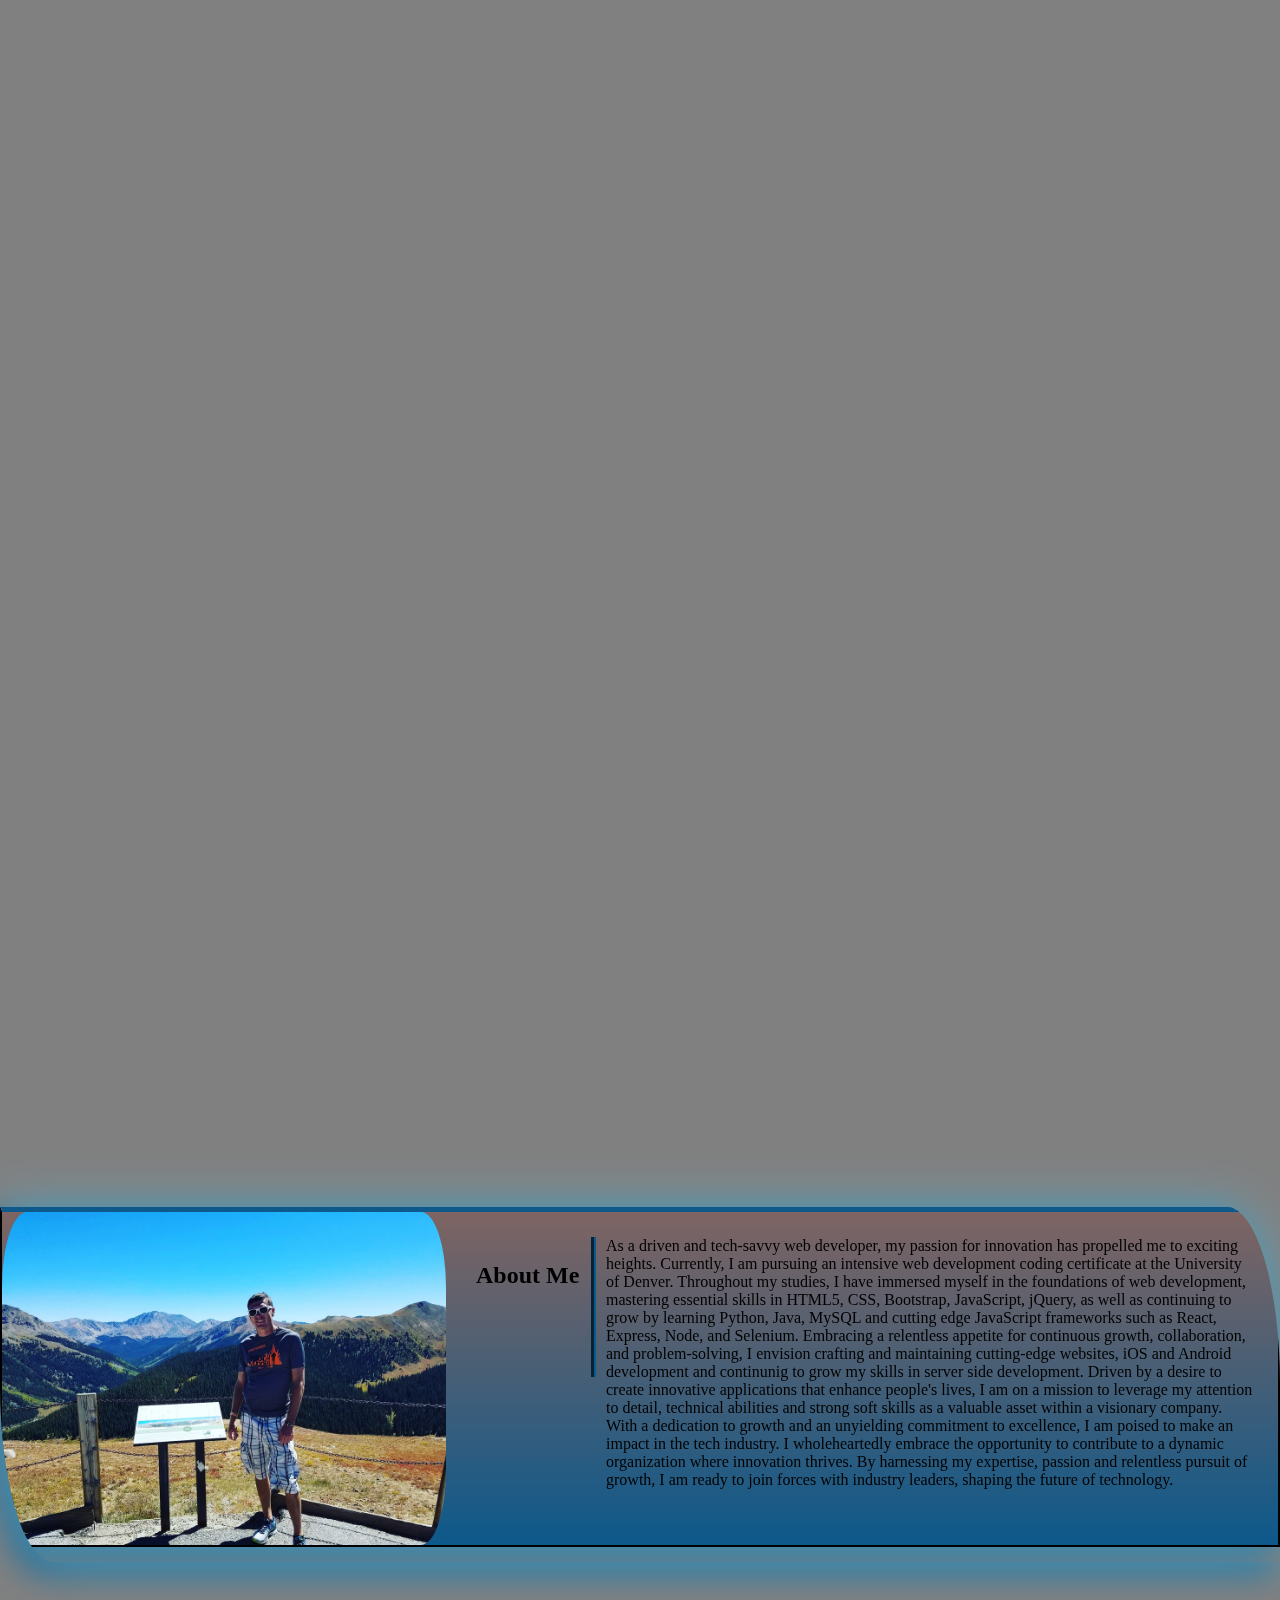
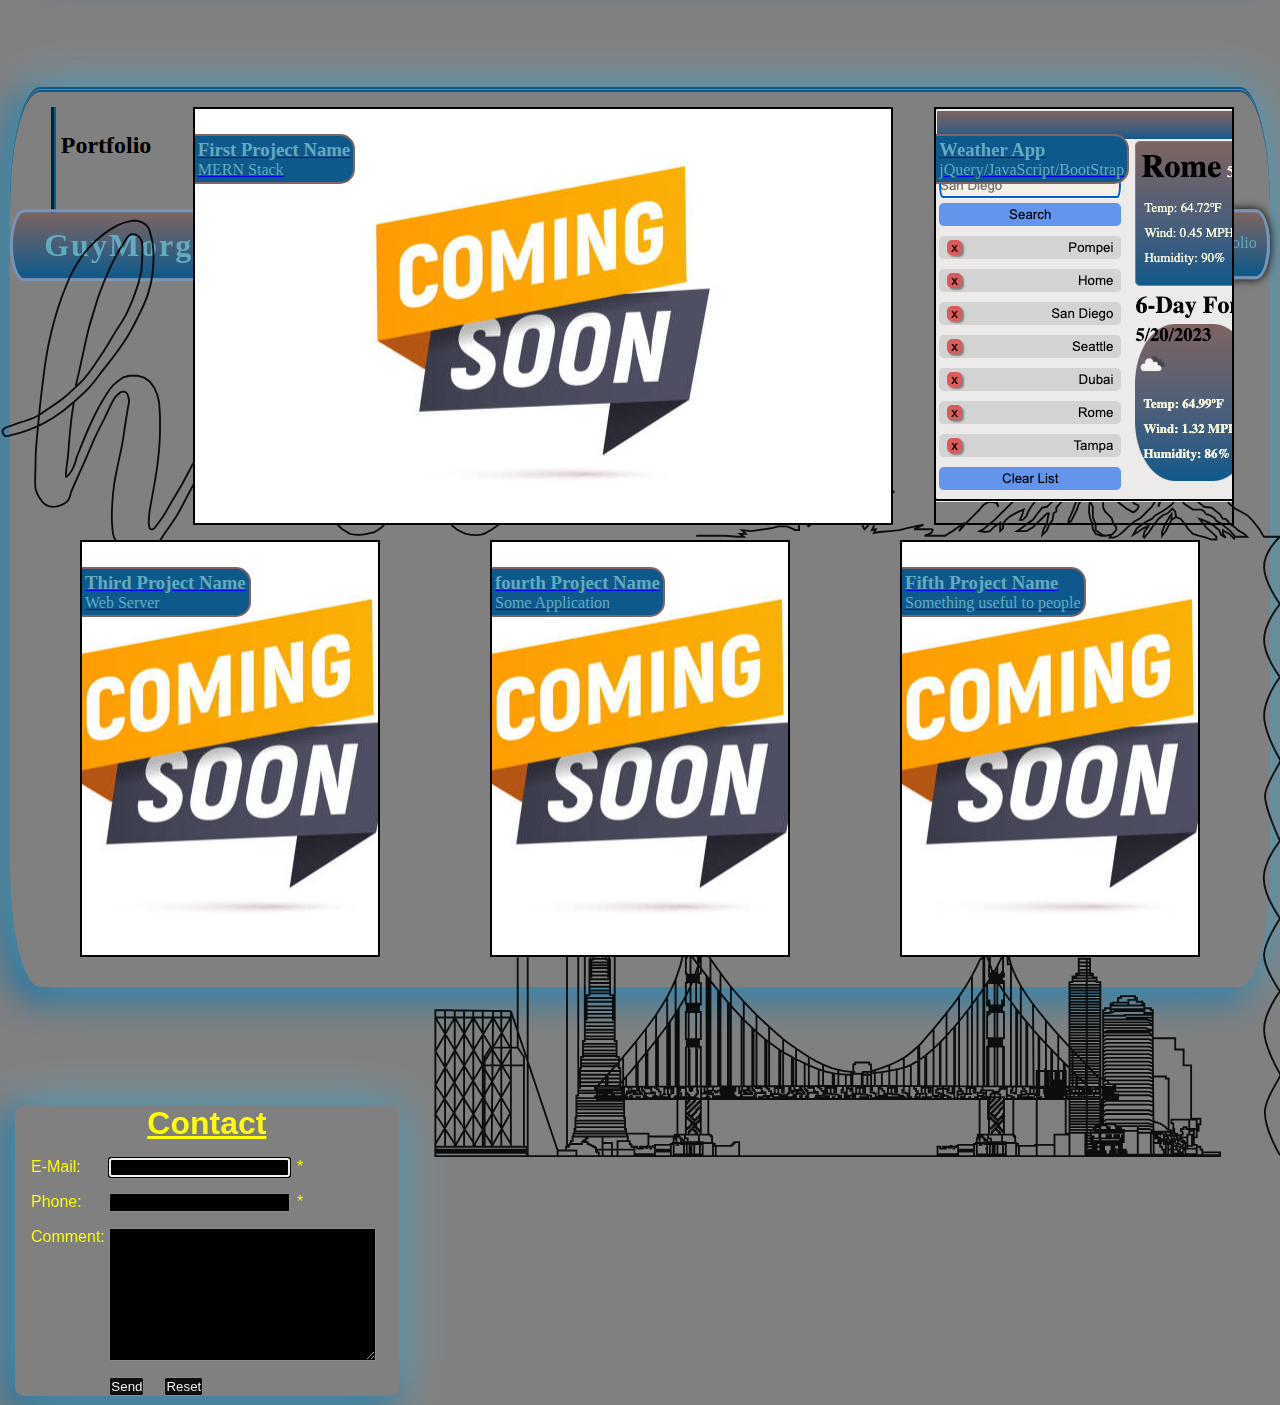
==== commit ce763f05: "added link" ====
--- a/index.html
+++ b/index.html
@@ -34,7 +34,7 @@
         <div id="Nav">
           <ul>
             <li><a href="#About-Me">About Me</a></li>
-            <li><a href="./myPageAssets/Currentresume.docx" download> Download Resume</a></li> 
+            <li><a href="https://docs.google.com/document/d/1jF_0fn9Ed_rSMHM4T1pW6h5oT_Fu9YZ9d0q75Wmy01I/edit?usp=sharing">Resume</a></li> 
             <li><a href="#Contact">Contact</a></li>
             <li><a href="#Portfolio">Portfolio</a></li>
             
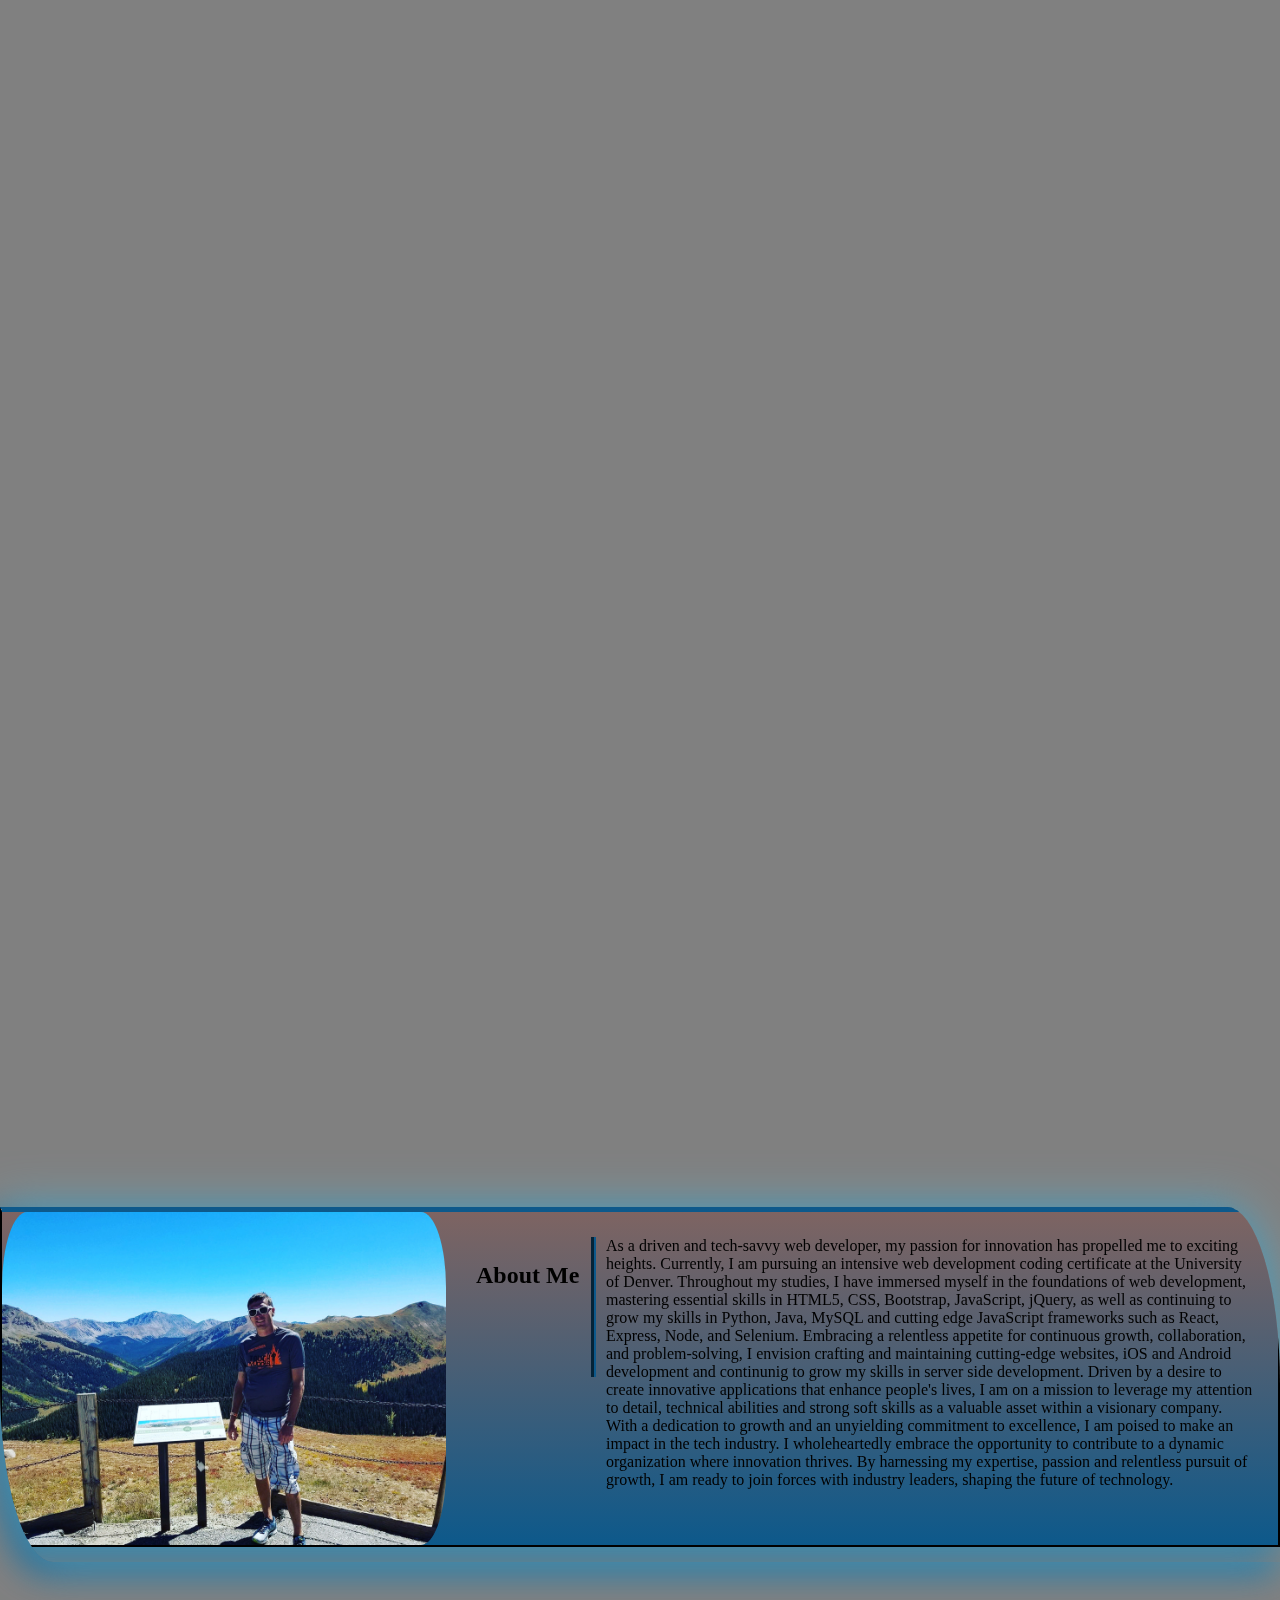
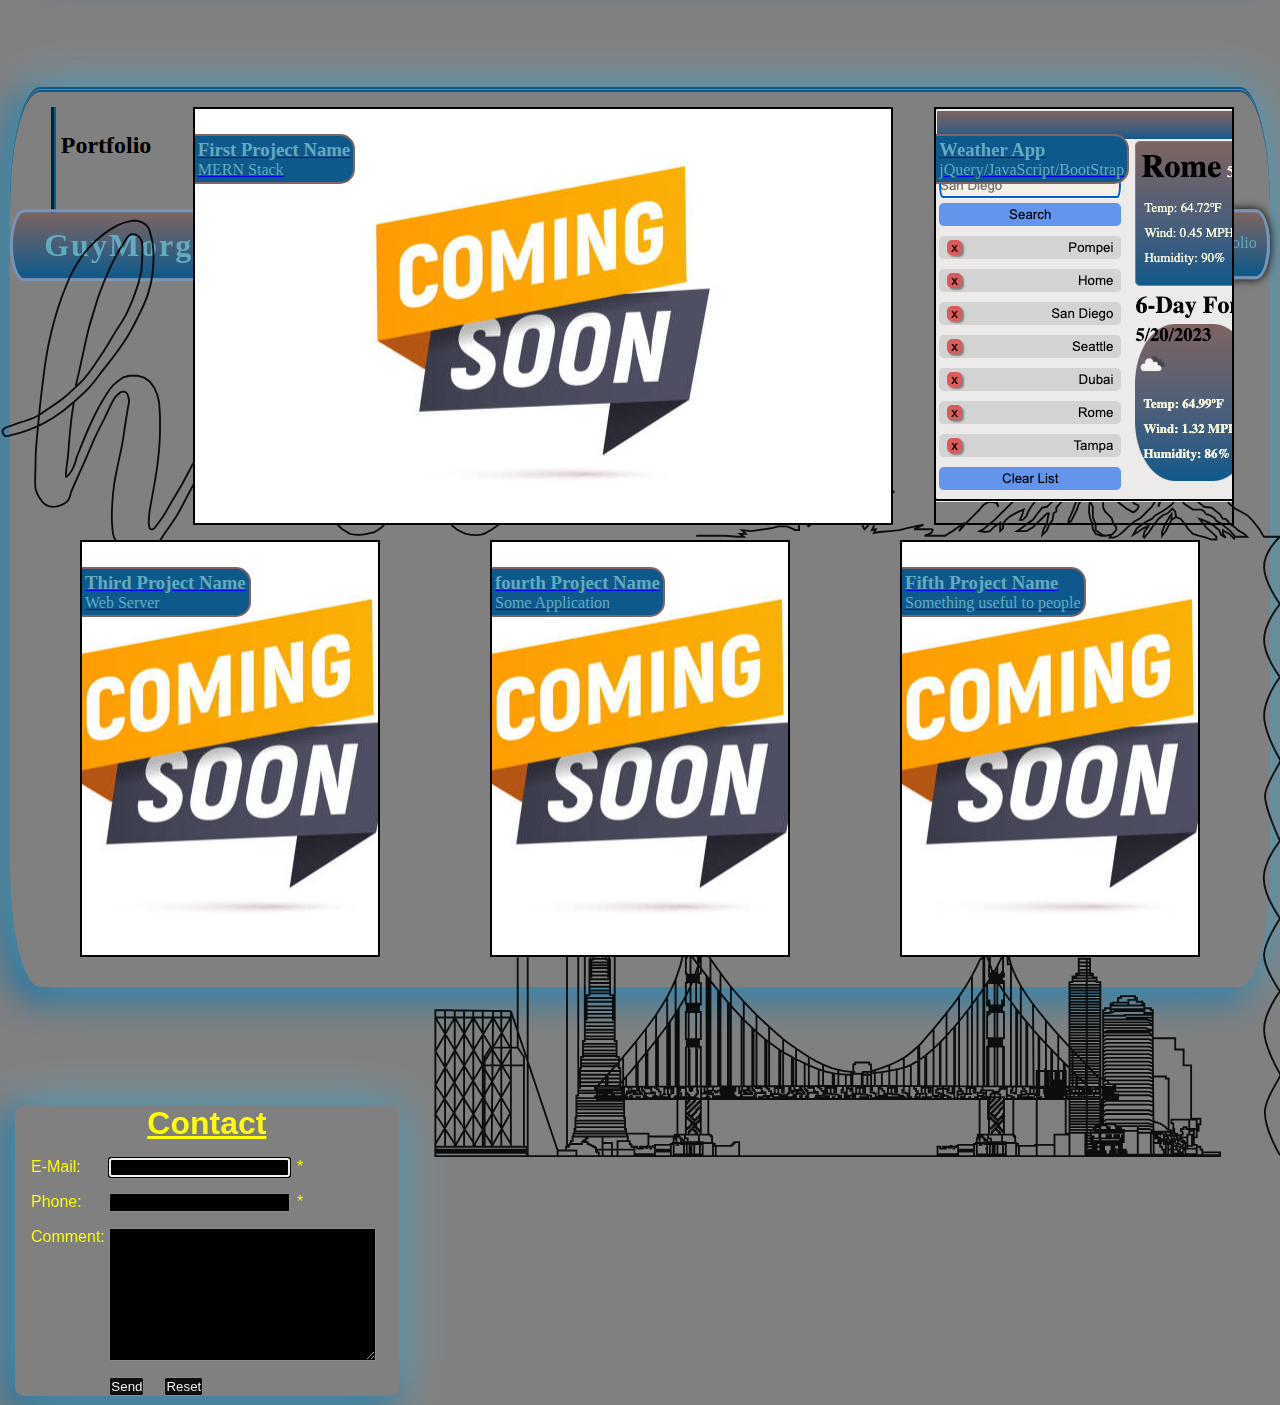
==== commit b0dd51b9: "added description" ====
--- a/index.html
+++ b/index.html
@@ -61,7 +61,7 @@
               <div class="p">
                   <p>As a driven and tech-savvy web developer, my passion for innovation has propelled me to exciting heights. Currently, I am pursuing an intensive web development coding certificate at the University of Denver.
 
-                    Throughout my studies, I have immersed myself in the foundations of web development, mastering essential skills in HTML5, CSS, Bootstrap, JavaScript, jQuery, as well as continuing to grow by learning Python, Java, MySQL and cutting edge JavaScript frameworks such as React, Express, Node, and Selenium. Embracing a relentless appetite for continuous growth, collaboration, and problem-solving, I envision crafting and maintaining cutting-edge websites, iOS and Android development and continunig to grow my skills in server side development.
+                    Throughout my studies, I have immersed myself in the foundations of web development, mastering essential skills in HTML5, CSS, Bootstrap, JavaScript, jQuery, as well as continuing to grow my skills in Python, Java, MySQL and cutting edge JavaScript frameworks such as React, Express, Node, and Selenium. Embracing a relentless appetite for continuous growth, collaboration, and problem-solving, I envision crafting and maintaining cutting-edge websites, iOS and Android development and continunig to grow my skills in server side development.
                     
                     Driven by a desire to create innovative applications that enhance people's lives, I am on a mission to leverage my attention to detail, technical abilities and strong soft skills as a valuable asset within a visionary company. With a dedication to growth and an unyielding commitment to excellence, I am poised to make an impact in the tech industry.
                     
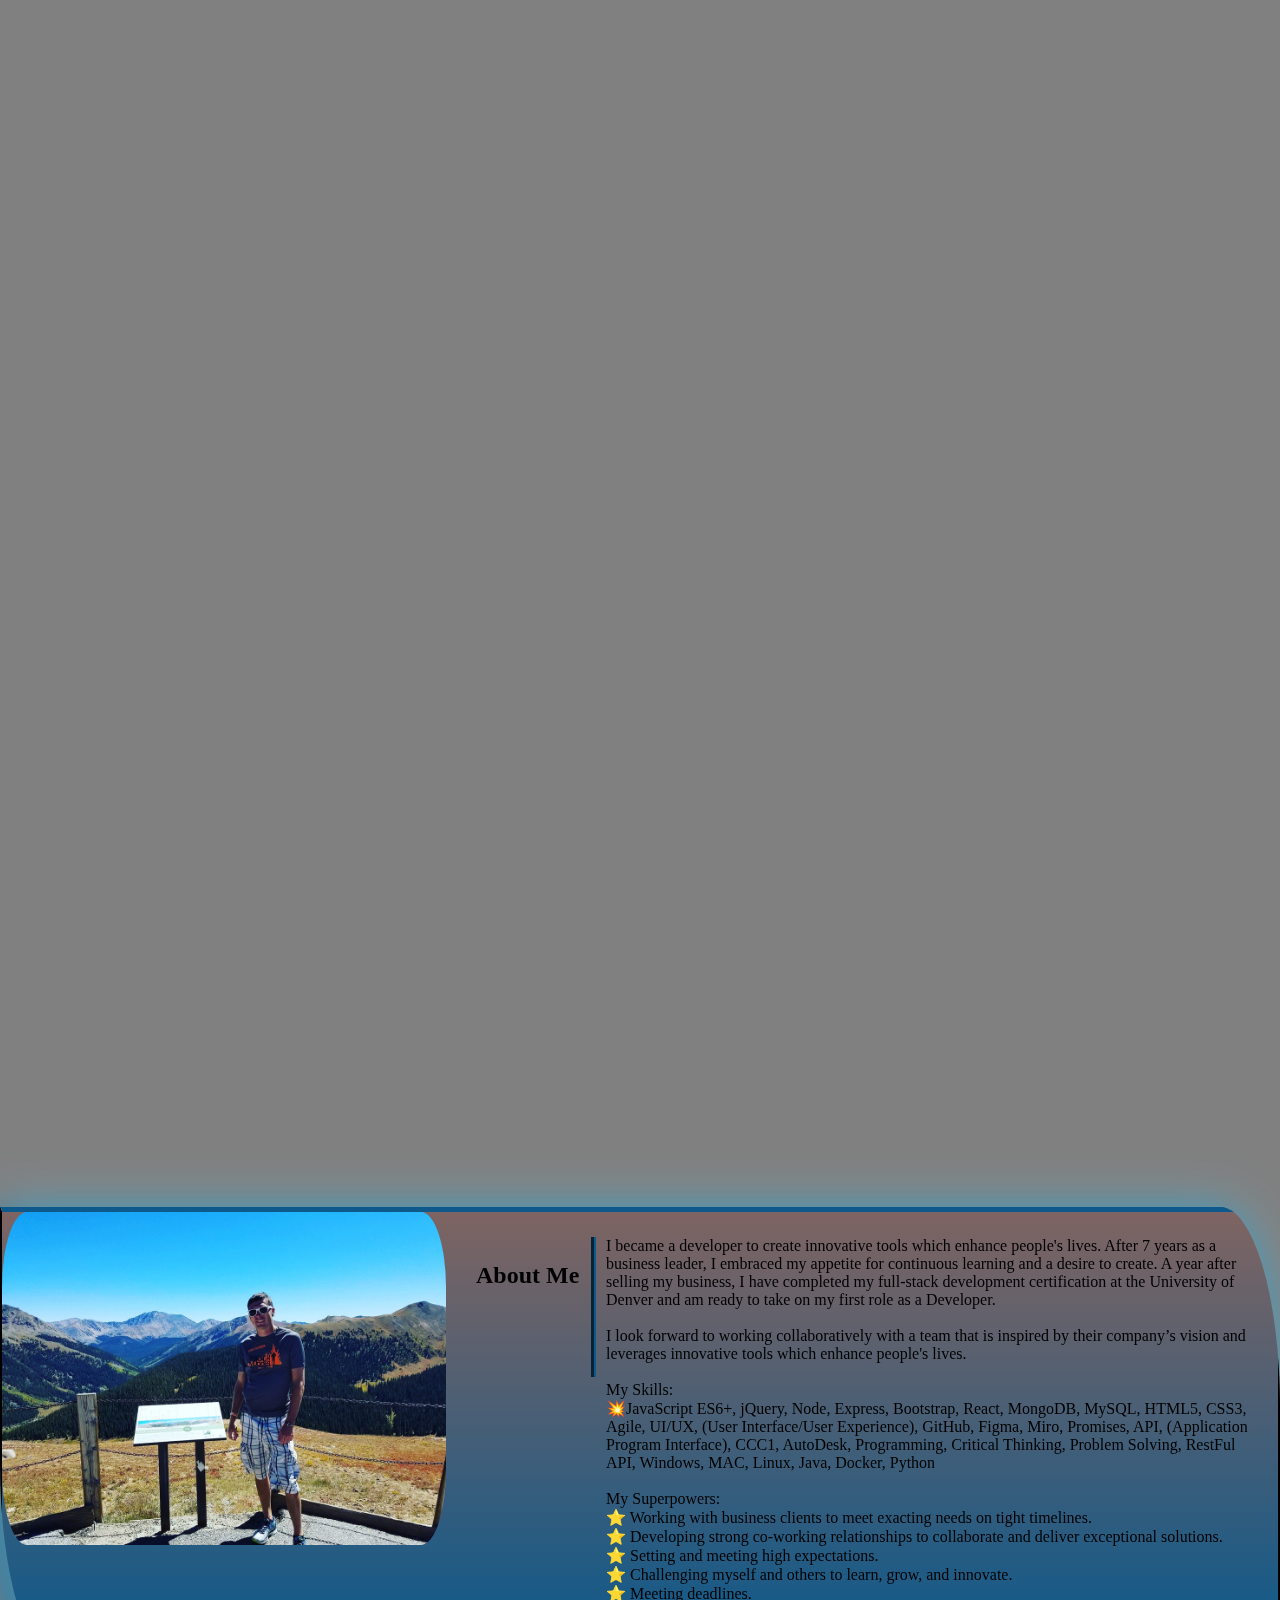
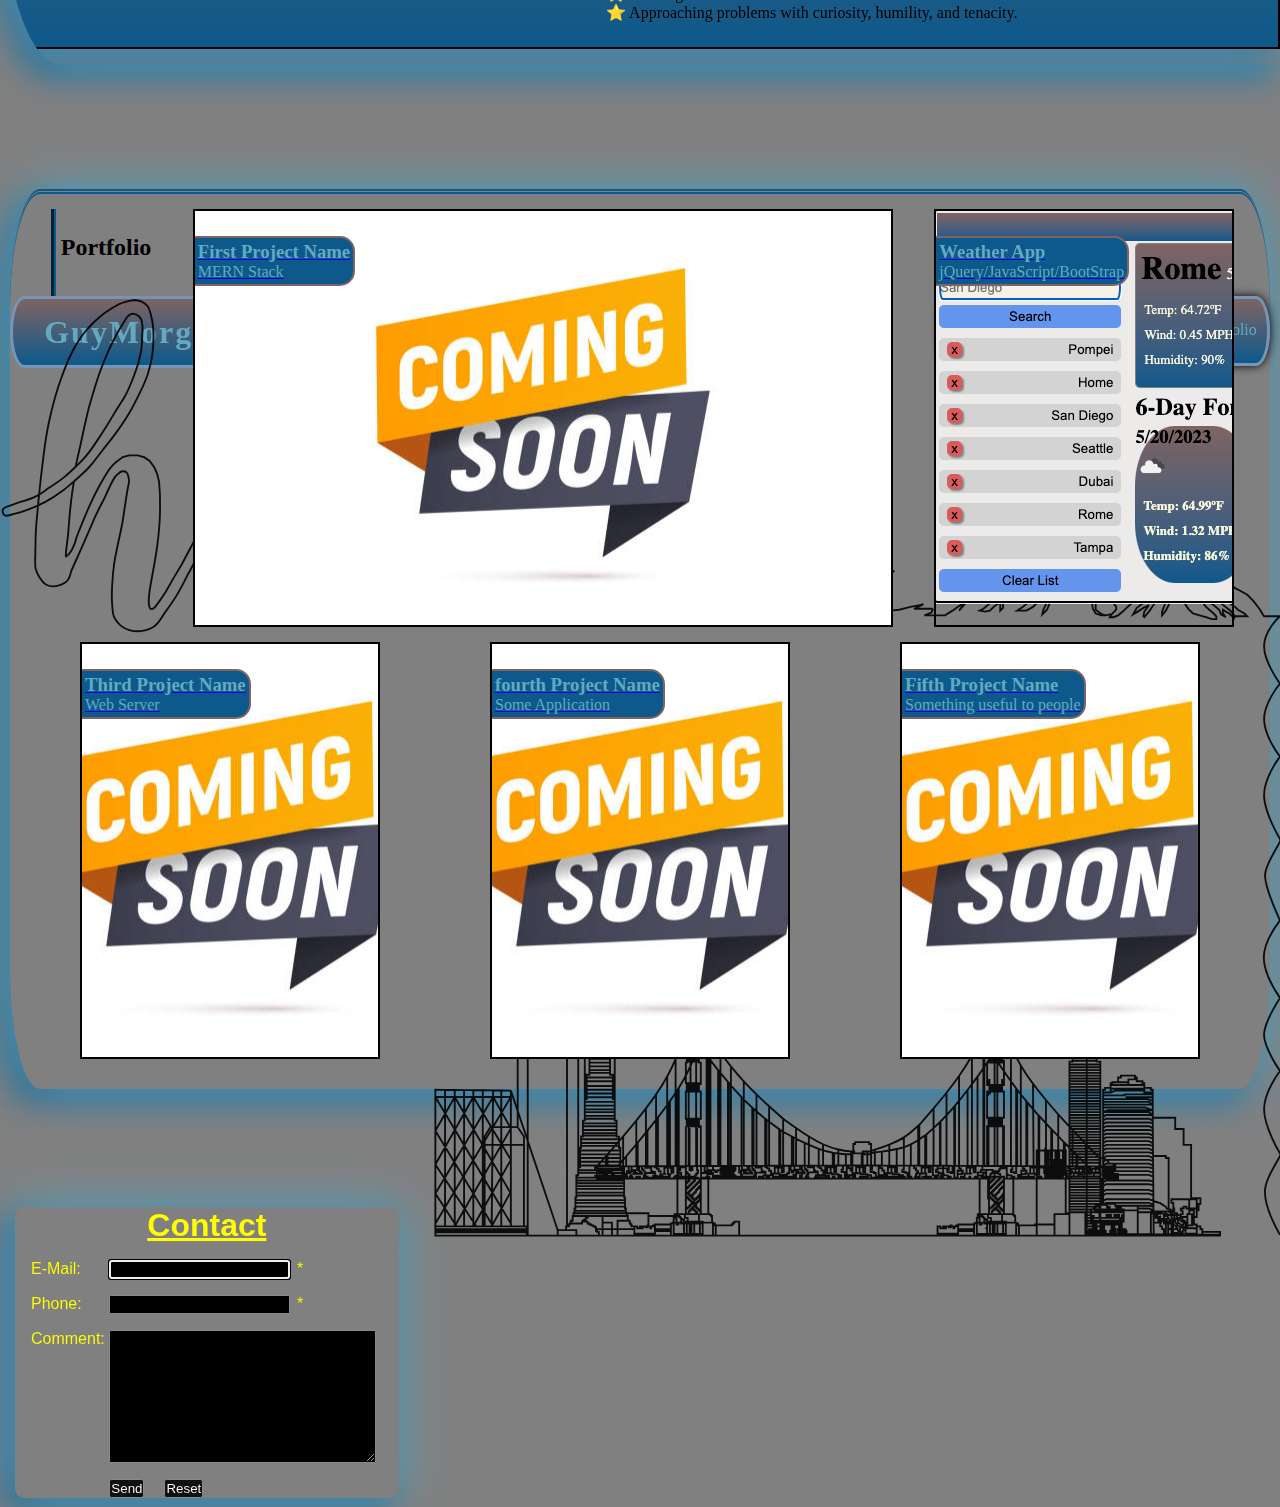
==== commit 04af91b5: "adressed structure" ====
--- a/index.html
+++ b/index.html
@@ -59,13 +59,24 @@
                   <b><h2>About Me</h2></b>
               </div>
               <div class="p">
-                  <p>As a driven and tech-savvy web developer, my passion for innovation has propelled me to exciting heights. Currently, I am pursuing an intensive web development coding certificate at the University of Denver.
+                  <p>
+                    <ol>I became a developer to create innovative tools which enhance people's lives. After 7 years as a business leader, I embraced my appetite for continuous learning and a desire to create. A year after selling my business, I have completed my full-stack development certification at the University of Denver and am ready to take on my first role as a Developer.
+                    <br>
+                    <br>
+                    I look forward to working collaboratively with a team that is inspired by their company’s vision and leverages innovative tools which enhance people's lives.</ol>
+                    <br>
+                    <ol>My Skills:</ol>
+                    <ol>💥JavaScript ES6+, jQuery, Node, Express, Bootstrap, React, MongoDB, MySQL, HTML5, CSS3, Agile, UI/UX, (User Interface/User Experience), GitHub, Figma, Miro, Promises, API, (Application Program Interface), CCC1, AutoDesk, Programming, Critical Thinking, Problem Solving, RestFul API, Windows, MAC, Linux, Java, Docker, Python</ol>
+                    <br>
+                  <ol>My Superpowers:</ol>
+                  <ol>⭐   Working with business clients to meet exacting needs on tight timelines.</ol>
+                  <ol>⭐   Developing strong co-working relationships to collaborate and deliver exceptional solutions.</ol>
+                  <ol>⭐   Setting and meeting high expectations. </ol>
+                  <ol>⭐   Challenging myself and others to learn, grow, and innovate.</ol>
+                  <ol>⭐   Meeting deadlines.</ol>
+                  <ol>⭐   Approaching problems with curiosity, humility, and tenacity.</ol>
 
-                    Throughout my studies, I have immersed myself in the foundations of web development, mastering essential skills in HTML5, CSS, Bootstrap, JavaScript, jQuery, as well as continuing to grow my skills in Python, Java, MySQL and cutting edge JavaScript frameworks such as React, Express, Node, and Selenium. Embracing a relentless appetite for continuous growth, collaboration, and problem-solving, I envision crafting and maintaining cutting-edge websites, iOS and Android development and continunig to grow my skills in server side development.
-                    
-                    Driven by a desire to create innovative applications that enhance people's lives, I am on a mission to leverage my attention to detail, technical abilities and strong soft skills as a valuable asset within a visionary company. With a dedication to growth and an unyielding commitment to excellence, I am poised to make an impact in the tech industry.
-                    
-                    I wholeheartedly embrace the opportunity to contribute to a dynamic organization where innovation thrives. By harnessing my expertise, passion and relentless pursuit of growth, I am ready to join forces with industry leaders, shaping the future of technology.</p>
+                  </p>
               </div>
           </div>
         </article>
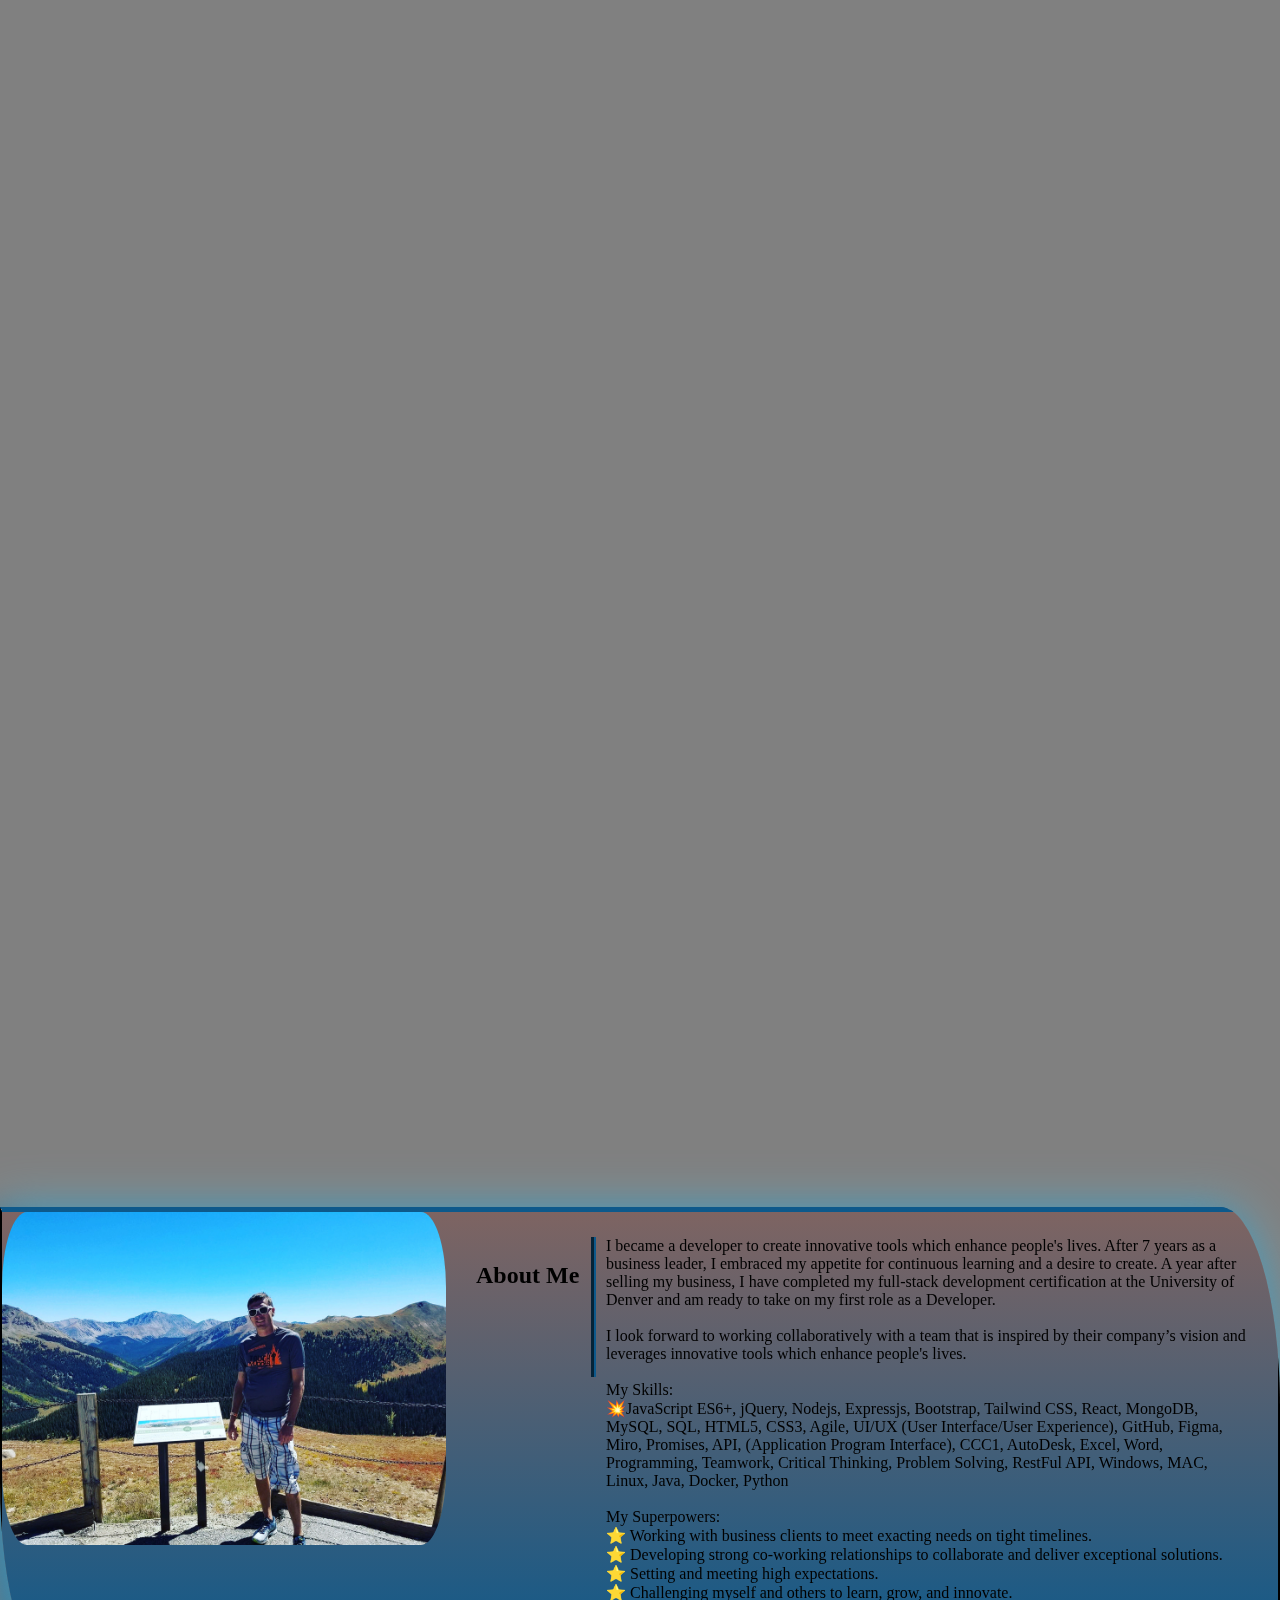
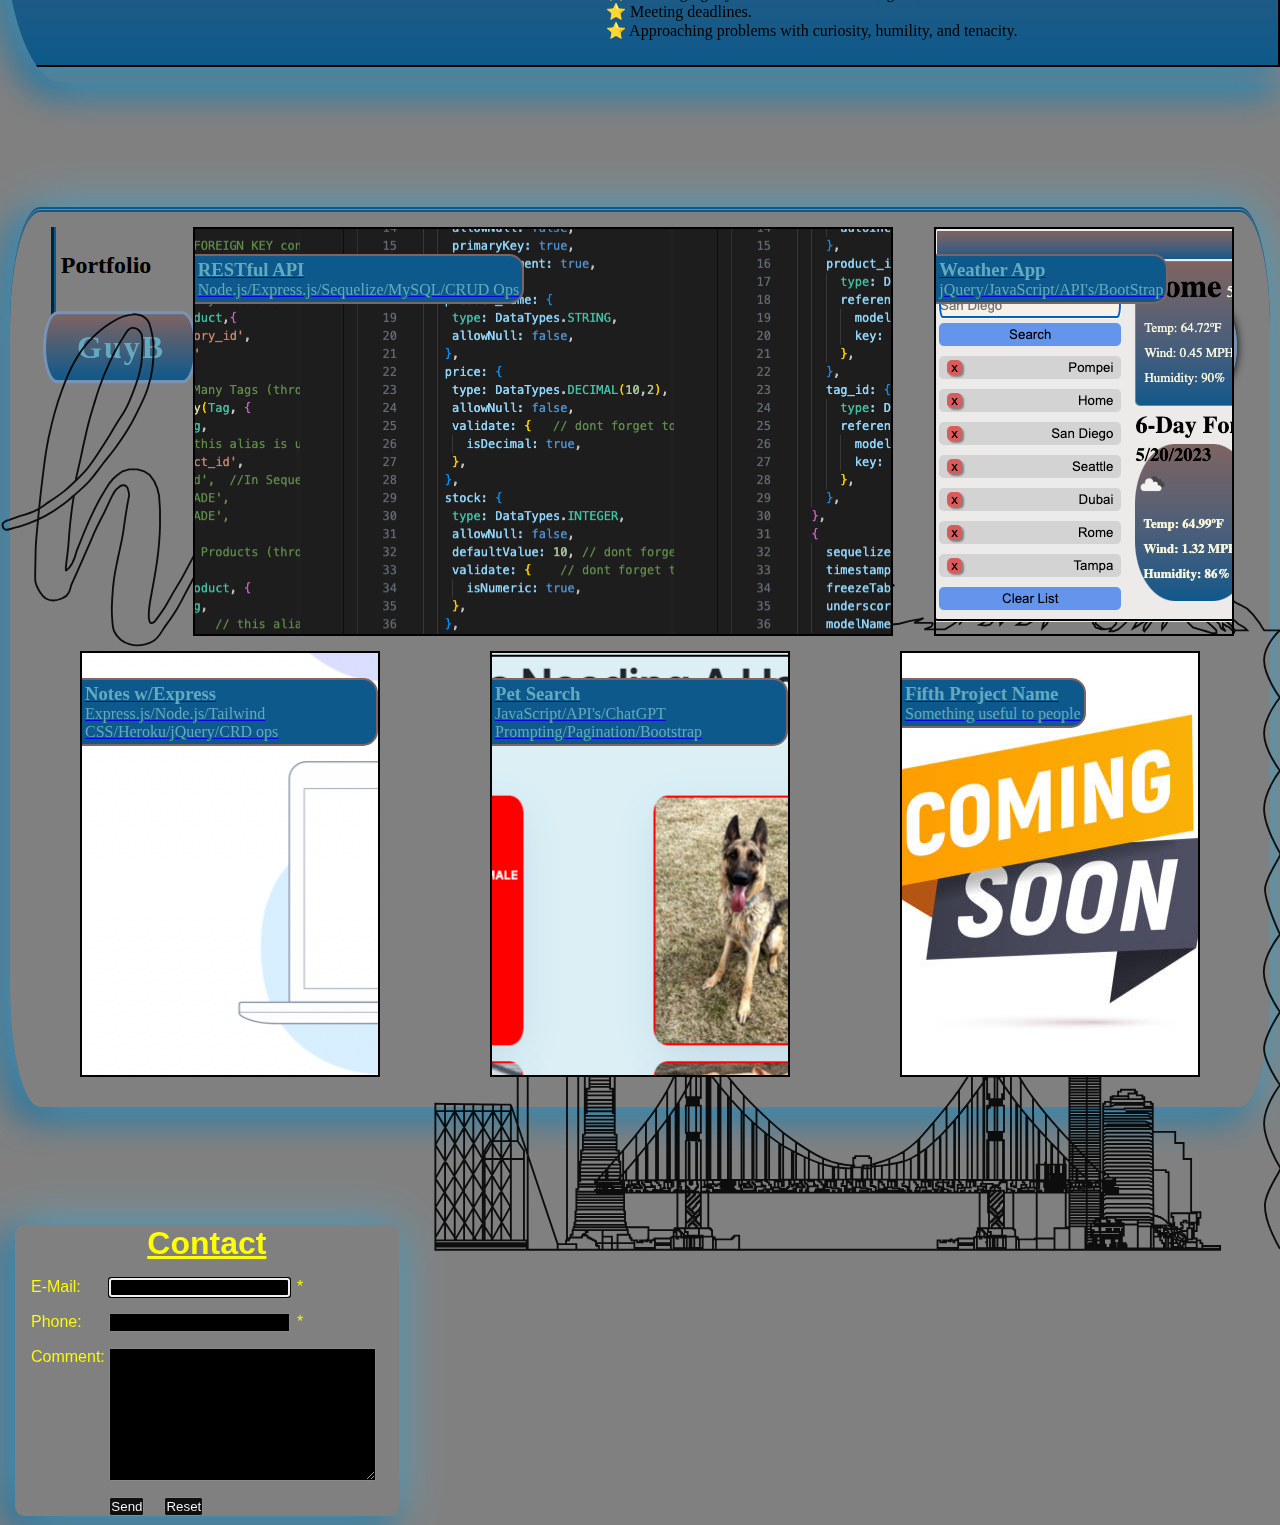
==== commit 401accad: "Updated portfolio and adjusted slider" ====
--- a/index.html
+++ b/index.html
@@ -16,12 +16,12 @@
     
     <header class="scroll" data-rate=".85" data-direction="vertical">
       <div><h1 id="name">
-        <span>G</span><span>u</span><span>y</span><span>M</span><span>o</span><span>r</span><span>g</span><span>a</span><span>n</span><span> B</span></h1></div>
+        <span>G</span><span>u</span><span>y</span><span> B</span></h1></div>
         <section  id ="Social">
           <img class="activator" id="activator" src="https://s2.svgbox.net/loaders.svg?ic=bars&color=000000" alt="Click to expand">
           <nav id="slideBar">
               <ul id="slideOut">
-                  <li><a href="http://linkedin.com/in/guymorgan-b-ab116519b"><img class="icon" src="https://s2.svgbox.net/social.svg?ic=linkedin&color=000000" alt="Link to Linkedin"></a></li>
+                  <li><a href="https://www.linkedin.com/in/guymorganb/"><img class="icon" src="https://s2.svgbox.net/social.svg?ic=linkedin&color=000000" alt="Link to Linkedin"></a></li>
                   <li><a href="https://github.com/guymorganb"><img class="icon" src="https://s2.svgbox.net/social.svg?ic=github&color=000000" alt="Link to Github"></a></li>
                   <li><a href="http://GuyMorganB.tumblr.com"><img class="icon" src="https://s2.svgbox.net/social.svg?ic=tumblr" alt="Link to Tumblr"></a></li> 
                   <li><a href="https://www.instagram.com/guymorganb/"><img class="icon" src="https://s2.svgbox.net/social.svg?ic=instagram&color=000000" alt="Link to Instagram"></a></li>
@@ -34,10 +34,8 @@
         <div id="Nav">
           <ul>
             <li><a href="#About-Me">About Me</a></li>
-            <li><a href="https://docs.google.com/document/d/1jF_0fn9Ed_rSMHM4T1pW6h5oT_Fu9YZ9d0q75Wmy01I/edit?usp=sharing">Resume</a></li> 
-            <li><a href="#Contact">Contact</a></li>
+            <li><a href="https://docs.google.com/document/d/1-Jeezp5JYBiuO8-xY32_9y_rn3sgl9bR/edit?usp=sharing&ouid=102883667238096375202&rtpof=true&sd=true">Resume</a></li>
             <li><a href="#Portfolio">Portfolio</a></li>
-            
           </ul>
         </div>
       </nav>
@@ -66,7 +64,7 @@
                     I look forward to working collaboratively with a team that is inspired by their company’s vision and leverages innovative tools which enhance people's lives.</ol>
                     <br>
                     <ol>My Skills:</ol>
-                    <ol>💥JavaScript ES6+, jQuery, Node, Express, Bootstrap, React, MongoDB, MySQL, HTML5, CSS3, Agile, UI/UX, (User Interface/User Experience), GitHub, Figma, Miro, Promises, API, (Application Program Interface), CCC1, AutoDesk, Programming, Critical Thinking, Problem Solving, RestFul API, Windows, MAC, Linux, Java, Docker, Python</ol>
+                    <ol>💥JavaScript ES6+, jQuery, Nodejs, Expressjs, Bootstrap, Tailwind CSS, React, MongoDB, MySQL, SQL, HTML5, CSS3, Agile, UI/UX (User Interface/User Experience), GitHub, Figma, Miro, Promises, API, (Application Program Interface), CCC1, AutoDesk, Excel, Word, Programming, Teamwork, Critical Thinking, Problem Solving, RestFul API, Windows, MAC, Linux, Java, Docker, Python</ol>
                     <br>
                   <ol>My Superpowers:</ol>
                   <ol>⭐   Working with business clients to meet exacting needs on tight timelines.</ol>
@@ -95,10 +93,10 @@
       
       <article class="container">
         <div>
-          <a href="#" id="first-project-img">
-            <div id="label" data-id="This tooltip breifly explains this project">
-              <h3>First Project Name</h3>
-              <span>MERN Stack</span>
+          <a href="https://github.com/guymorganb/E_Commerce_Backend/tree/main" id="first-project-img">
+            <div id="label" data-id="E-Commerce Backend RESTful API">
+              <h3>RESTful API</h3>
+              <span>Node.js/Express.js/Sequelize/MySQL/CRUD Ops</span>
             </div>
           </a>
         </div>
@@ -106,29 +104,29 @@
       <article class="container">
         <div>
           <a href="https://guymorganb.github.io/Weather_App/" id="Weather App">
-            <div id="label" data-id="Responsive Weather App, offering a daily report and 6 day outlook.">
+            <div id="label" data-id="Responsive Weather App.">
               <h3>Weather App</h3>
-              <span>jQuery/JavaScript/BootStrap</span>
+              <span>jQuery/JavaScript/API's/BootStrap</span>
             </div>
           </a>
         </div>
       </article>
       <article class="container">
         <div>
-          <a href="#" id="third-project-img">
-            <div id="label" data-id="This tooltip breifly explains this project">
-              <h3>Third Project Name</h3>
-              <span>Web Server</span>
+          <a href="https://notes-with-express-0330a20c1e26.herokuapp.com/" id="third-project-img">
+            <div id="label" data-id="Heroku Web App deployment">
+              <h3>Notes w/Express</h3>
+              <span>Express.js/Node.js/Tailwind CSS/Heroku/jQuery/CRD ops</span>
             </div>
           </a>
         </div>
       </article>
       <article class="container">
         <div>
-          <a href="#" id="fourth-project-img">
-            <div id="label" data-id="This tooltip breifly explains this project">
-              <h3>fourth Project Name</h3>
-              <span>Some Application</span>
+          <a href="https://guymorganb.github.io/Pet-Search/" id="fourth-project-img">
+            <div id="label" data-id="Search animals/Use ChatGPT">
+              <h3>Pet Search</h3>
+              <span>JavaScript/API's/ChatGPT Prompting/Pagination/Bootstrap</span>
             </div>
           </a>
         </div>
--- a/myPageAssets/style.css
+++ b/myPageAssets/style.css
@@ -55,13 +55,10 @@
 50%{
   text-shadow: 0 0 30px rgba(0,0,0,0.30);
   transform: translateX(20px);
-  transform: translateY(20px);
-  
 }
 
 70%{
   text-shadow: 0 0 30px rgba(0,0,0,0);
-  transform: translateX(-30px);
   transform: translateY(-20px);
 }
 } 
@@ -207,7 +204,7 @@
 }
 .container:nth-of-type(1){
 flex: 0 2 700px;
-background-image: url("./ComingSoon.jpeg");
+background-image: url("RESTful_API.png");
 background-position: center;
 z-index: 1;
 
@@ -221,13 +218,13 @@
 }
 .container:nth-of-type(3){
 flex: 0 0 300px;
-background-image: url("./ComingSoon.jpeg");
+background-image: url("Notes_with_Express.png");
 background-position: center;
 z-index: 1;
 }
 .container:nth-of-type(4){
 flex: 0 0 300px;
-background-image: url("./ComingSoon.jpeg");
+background-image: url("pet-search.png");
 background-position: center;
 z-index: 1;
 
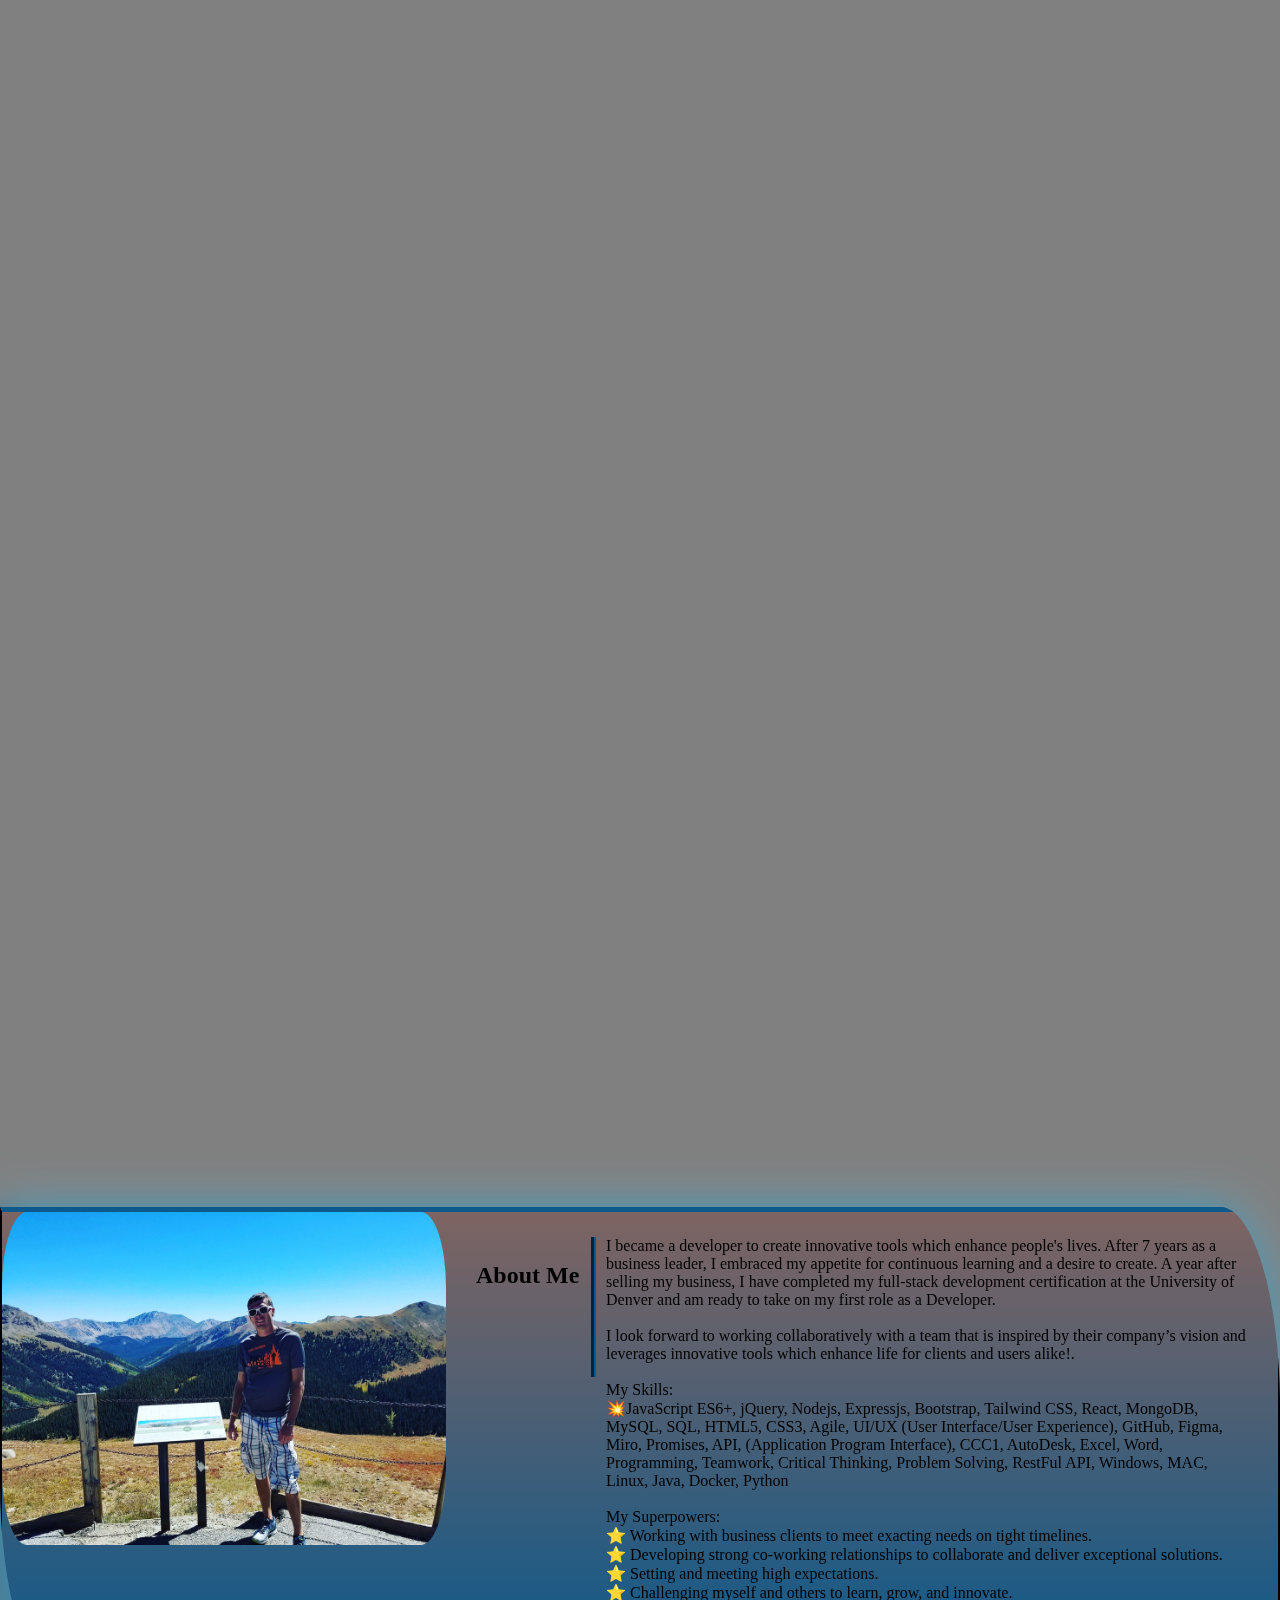
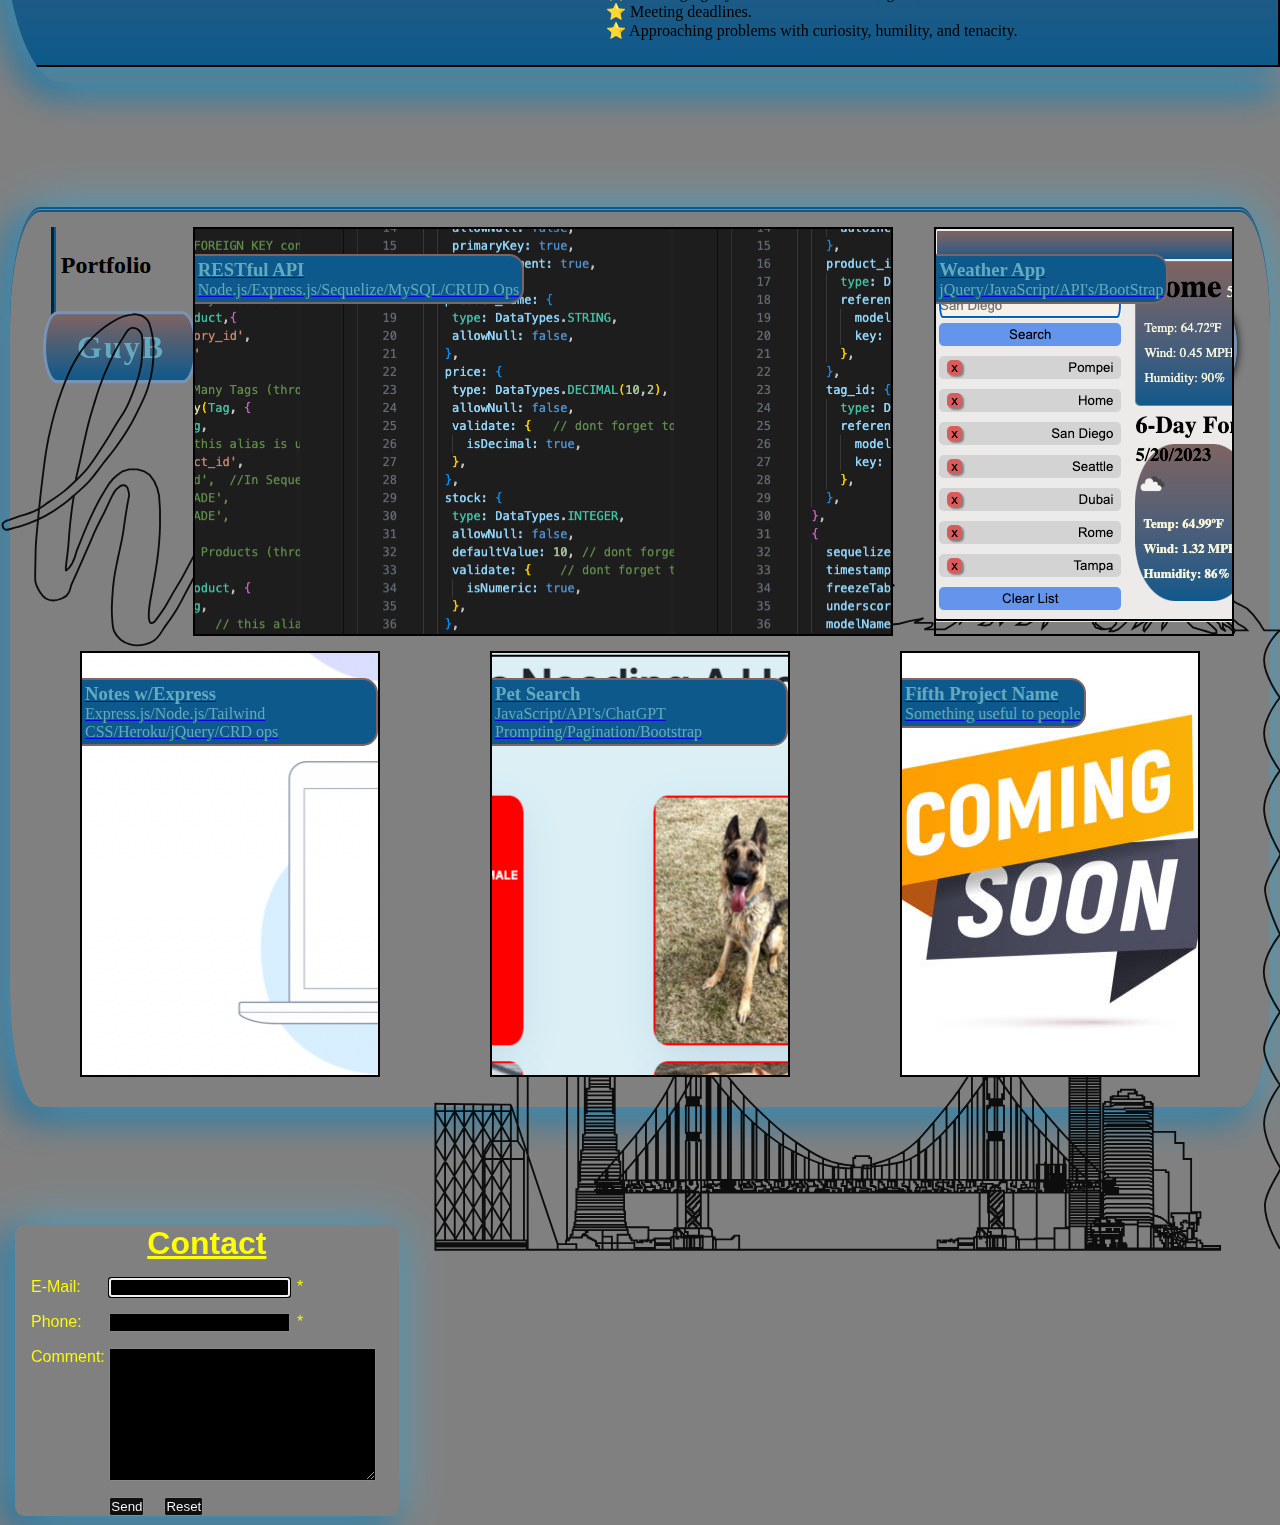
==== commit c325db59: "updated text" ====
--- a/index.html
+++ b/index.html
@@ -61,7 +61,7 @@
                     <ol>I became a developer to create innovative tools which enhance people's lives. After 7 years as a business leader, I embraced my appetite for continuous learning and a desire to create. A year after selling my business, I have completed my full-stack development certification at the University of Denver and am ready to take on my first role as a Developer.
                     <br>
                     <br>
-                    I look forward to working collaboratively with a team that is inspired by their company’s vision and leverages innovative tools which enhance people's lives.</ol>
+                    I look forward to working collaboratively with a team that is inspired by their company’s vision and leverages innovative tools which enhance life for clients and users alike!.</ol>
                     <br>
                     <ol>My Skills:</ol>
                     <ol>💥JavaScript ES6+, jQuery, Nodejs, Expressjs, Bootstrap, Tailwind CSS, React, MongoDB, MySQL, SQL, HTML5, CSS3, Agile, UI/UX (User Interface/User Experience), GitHub, Figma, Miro, Promises, API, (Application Program Interface), CCC1, AutoDesk, Excel, Word, Programming, Teamwork, Critical Thinking, Problem Solving, RestFul API, Windows, MAC, Linux, Java, Docker, Python</ol>
